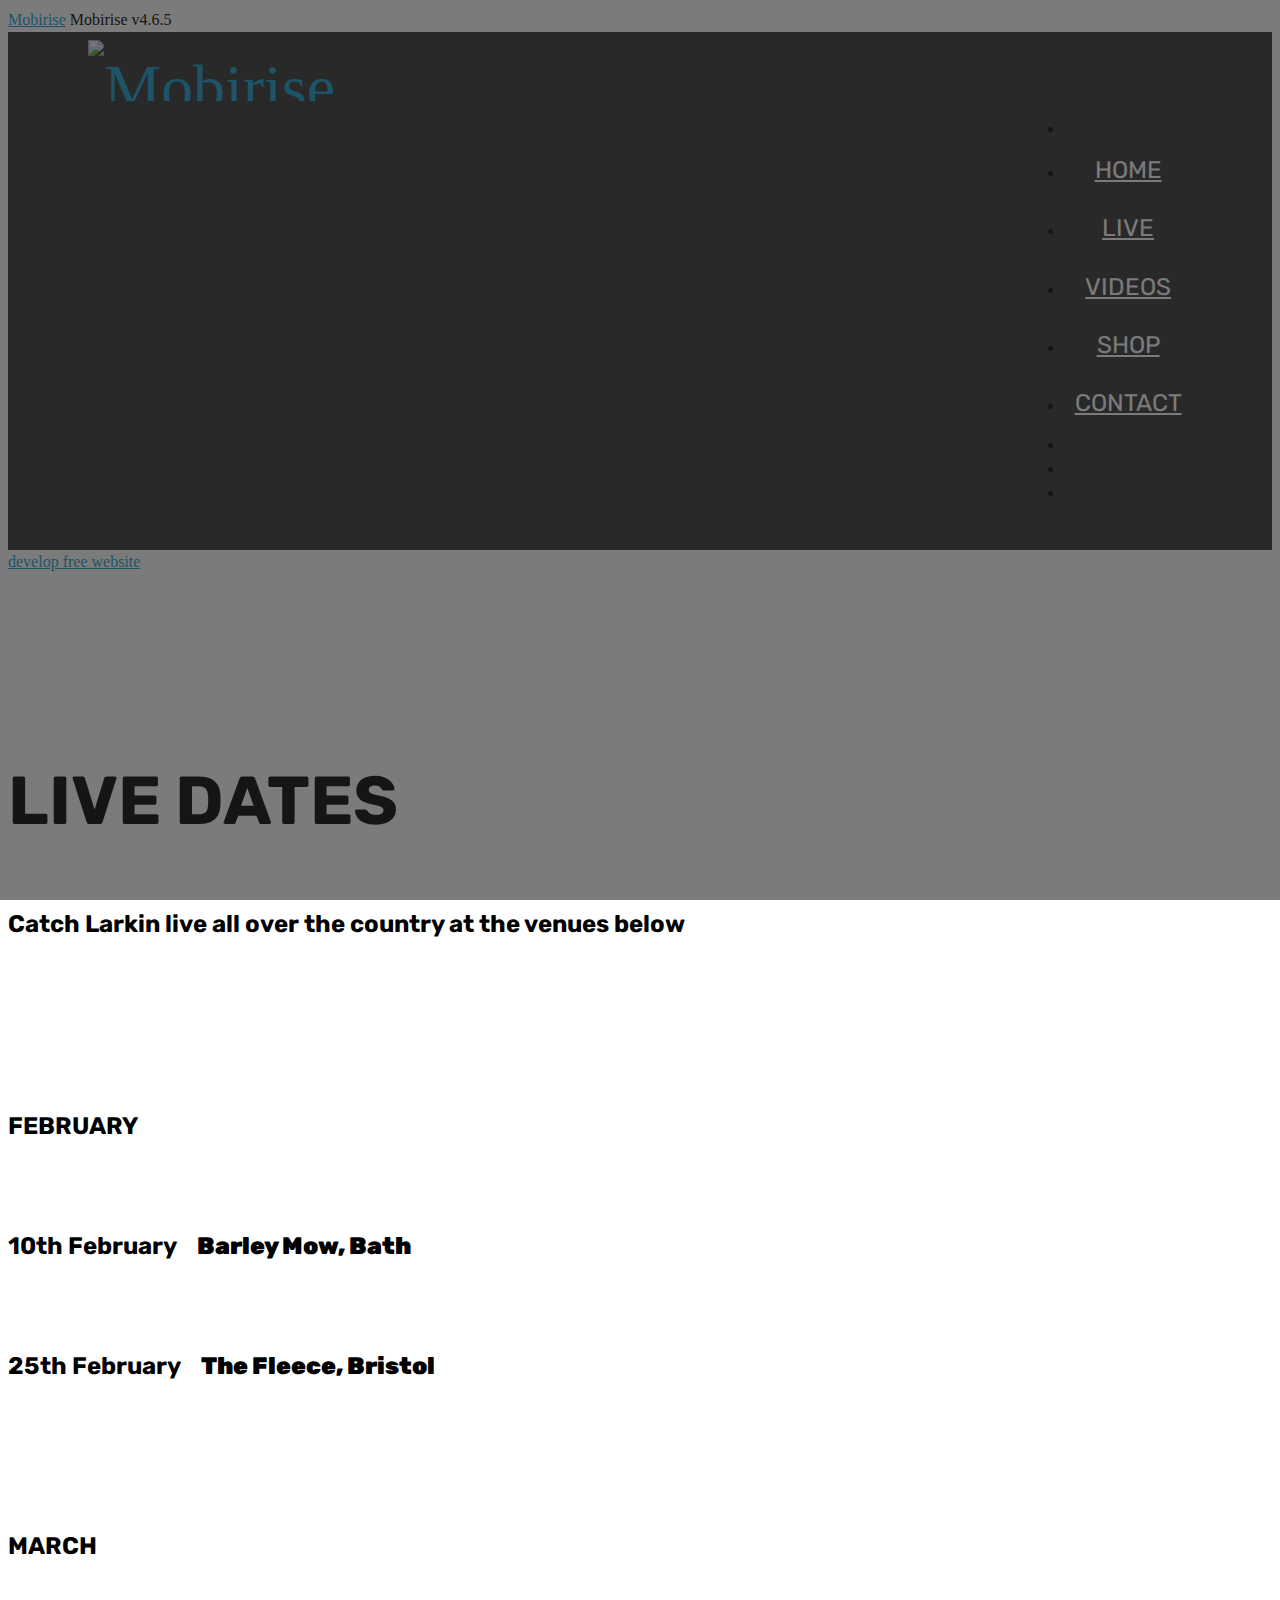
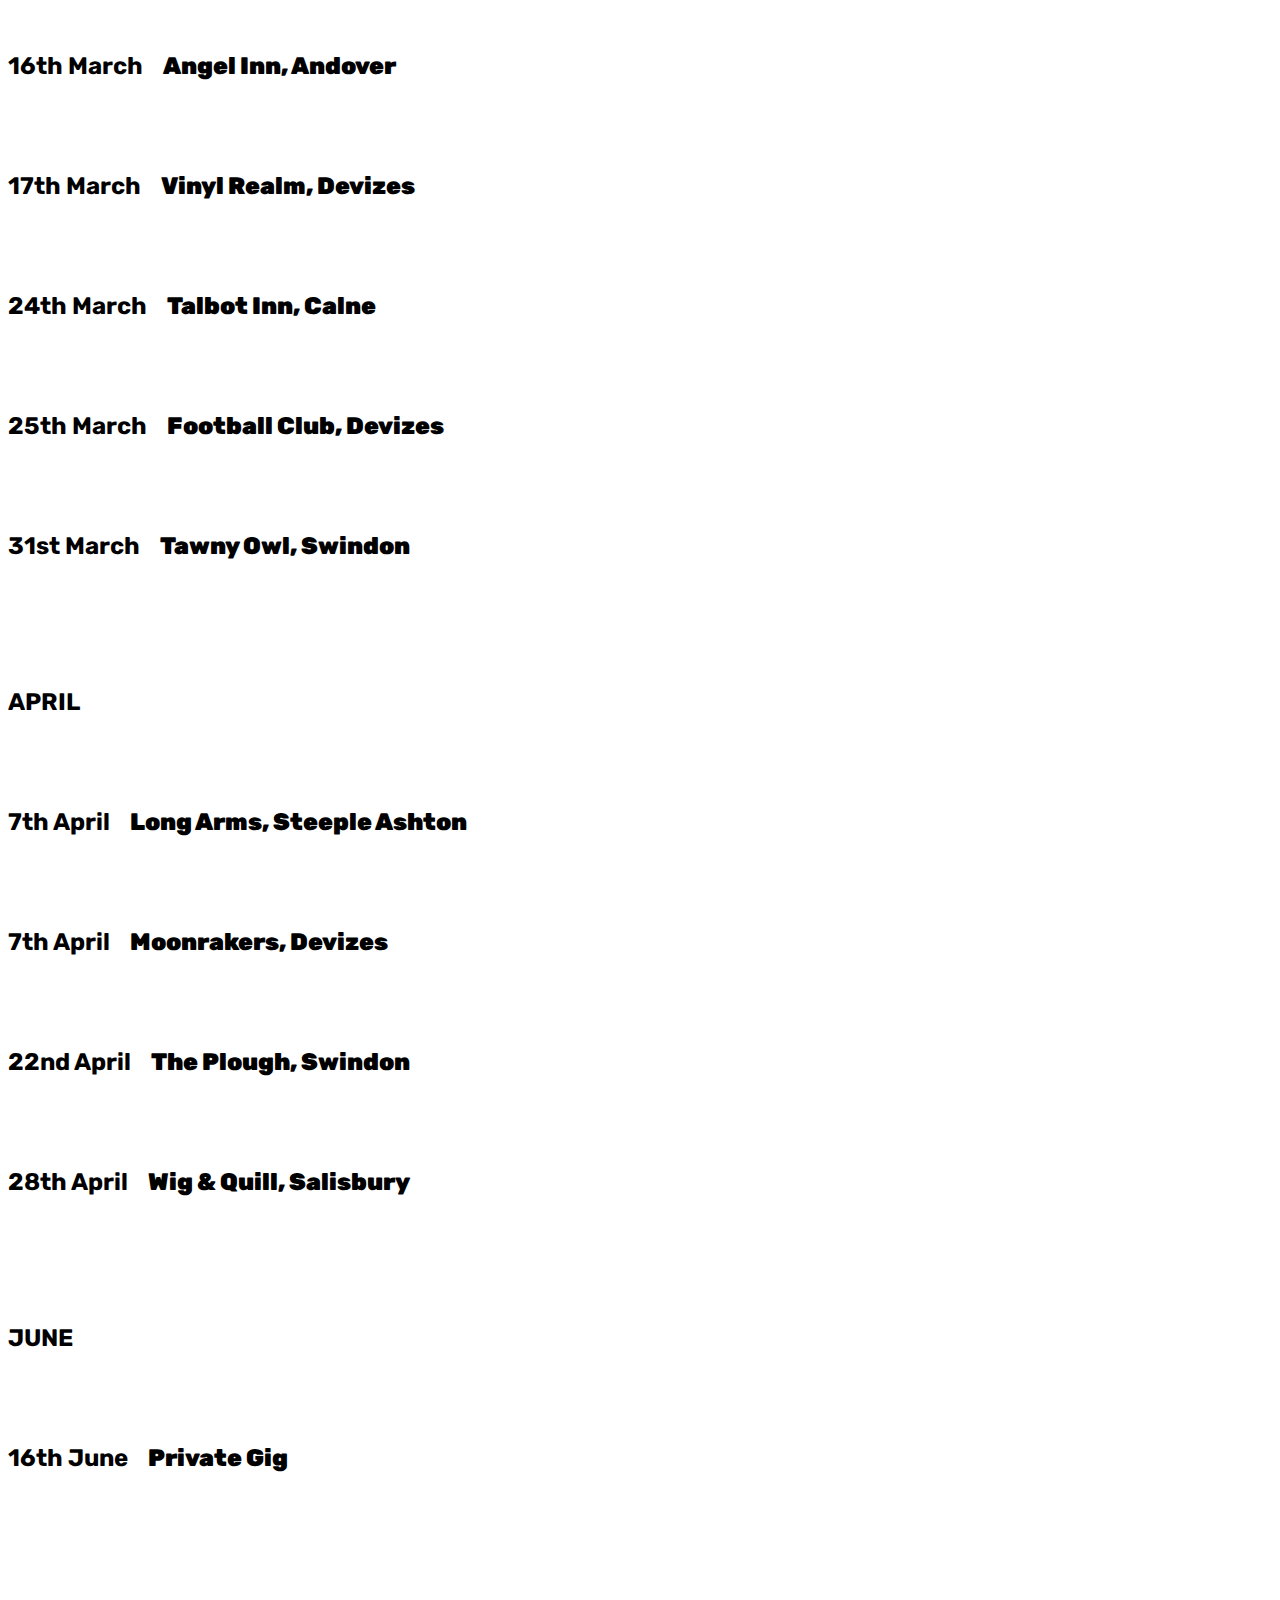
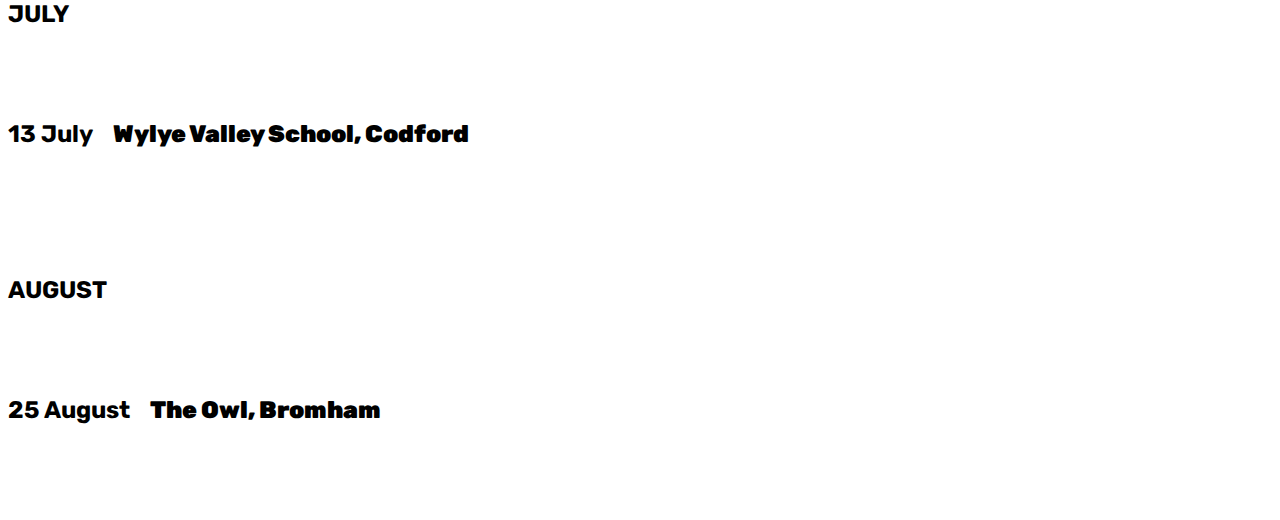
==== page1.html @ 2dc5479d "create github pages" ====
<!DOCTYPE html>
<html >
<head>
  <!-- Site made with Mobirise Website Builder v4.6.5, https://mobirise.com -->
  <meta charset="UTF-8">
  <meta http-equiv="X-UA-Compatible" content="IE=edge">
  <meta name="generator" content="Mobirise v4.6.5, mobirise.com">
  <meta name="viewport" content="width=device-width, initial-scale=1, minimum-scale=1">
  <link rel="shortcut icon" href="assets/images/larkinwhite-2-1920x1080.png" type="image/x-icon">
  <meta name="description" content="Web Builder Description">
  <title>Live</title>
  <link rel="stylesheet" href="assets/web/assets/mobirise-icons/mobirise-icons.css">
  <link rel="stylesheet" href="assets/tether/tether.min.css">
  <link rel="stylesheet" href="assets/bootstrap/css/bootstrap.min.css">
  <link rel="stylesheet" href="assets/bootstrap/css/bootstrap-grid.min.css">
  <link rel="stylesheet" href="assets/bootstrap/css/bootstrap-reboot.min.css">
  <link rel="stylesheet" href="assets/dropdown/css/style.css">
  <link rel="stylesheet" href="assets/theme/css/style.css">
  <link rel="stylesheet" href="assets/mobirise/css/mbr-additional.css" type="text/css">
  
  
  
</head>
<body>
  <section class="menu cid-qMnhgT5PbP" once="menu" id="menu1-6">

    

    <nav class="navbar navbar-expand beta-menu navbar-dropdown align-items-center navbar-fixed-top navbar-toggleable-sm">
        <button class="navbar-toggler navbar-toggler-right" type="button" data-toggle="collapse" data-target="#navbarSupportedContent" aria-controls="navbarSupportedContent" aria-expanded="false" aria-label="Toggle navigation">
            <div class="hamburger">
                <span></span>
                <span></span>
                <span></span>
                <span></span>
            </div>
        </button>
        <div class="menu-logo">
            <div class="navbar-brand">
                <span class="navbar-logo">
                    <a href="index.html">
                         <img src="assets/images/larkinwhite-2-1920x1080.png" alt="Mobirise" title="" style="height: 3.8rem;">
                    </a>
                </span>
                
            </div>
        </div>
        <div class="collapse navbar-collapse" id="navbarSupportedContent">
            <ul class="navbar-nav nav-dropdown nav-right" data-app-modern-menu="true"><li class="nav-item">
                    <a class="nav-link link text-white display-5" href="https://mobirise.com">
                        </a>
                </li><li class="nav-item"><a class="nav-link link text-white display-5" href="index.html">
                        
                        HOME</a></li><li class="nav-item"><a class="nav-link link text-white display-5" href="page1.html">
                        
                        LIVE</a></li><li class="nav-item"><a class="nav-link link text-white display-5" href="page2.html">VIDEOS</a></li><li class="nav-item"><a class="nav-link link text-white display-5" href="http://www.larkinduoshop.bigcartel.com">
                        
                        SHOP</a></li><li class="nav-item"><a class="nav-link link text-white display-5" href="mailto:larkinbanduk@gmail.com">
                        
                        CONTACT</a></li><li class="nav-item"><a class="nav-link link text-white display-5" href="https://mobirise.com">
                        </a></li>
                <li class="nav-item">
                    <a class="nav-link link text-white display-5" href="https://mobirise.com"></a>
                </li><li class="nav-item"><a class="nav-link link text-white display-5" href="https://mobirise.com"></a></li></ul>
            
        </div>
    </nav>
</section>

<section class="engine"><a href="https://mobirise.ws/k">develop free website</a></section><section class="mbr-section content5 cid-qMnvb2PoP6 mbr-parallax-background" id="content5-15">

    

    <div class="mbr-overlay" style="opacity: 0.6; background-color: rgb(35, 35, 35);">
    </div>

    <div class="container">
        <div class="media-container-row">
            <div class="title col-12 col-md-8">
                <h2 class="align-center mbr-bold mbr-white pb-3 mbr-fonts-style display-1">
                    LIVE DATES</h2>
                <h3 class="mbr-section-subtitle align-center mbr-light mbr-white pb-3 mbr-fonts-style display-5">
                    Catch Larkin live all over the country at the venues below</h3>
                
                
            </div>
        </div>
    </div>
</section>

<section class="mbr-section content4 cid-qMnpKJFVQa" id="content4-u">

    

    <div class="container">
        <div class="media-container-row">
            <div class="title col-12 col-md-8">
                <h2 class="align-center pb-3 mbr-fonts-style display-5"><p><span style="color: inherit; font-size: 1.5rem;">FEBRUARY</span><br></p><br><p>10th February&nbsp; &nbsp; <strong>Barley Mow, Bath</strong></p><br><p>25th February&nbsp; &nbsp; <strong>The Fleece, Bristol</strong></p><br><p><br></p><p>MARCH</p><br><p>16th March&nbsp; &nbsp; <strong>Angel Inn, Andover</strong></p><br><p>17th March&nbsp; &nbsp; <strong>Vinyl Realm, Devizes</strong></p><br><p>24th March&nbsp; &nbsp; <strong>Talbot Inn, Calne</strong></p><br><p>25th March&nbsp; &nbsp; <strong>Football Club, Devizes</strong></p><br><p>31st March&nbsp; &nbsp; <strong>Tawny Owl, Swindon</strong></p><br><br><p>APRIL</p><br><p>7th April&nbsp; &nbsp; <strong>Long Arms, Steeple Ashton</strong></p><br><p>7th April&nbsp; &nbsp; <strong>Moonrakers, Devizes</strong></p><br><p>22nd April&nbsp; &nbsp; <strong>The Plough, Swindon</strong></p><br><p>28th April&nbsp; &nbsp; <strong>Wig &amp; Quill, Salisbury</strong></p><br><br><p>JUNE</p><br><p>16th June&nbsp; &nbsp; <strong>Private Gig</strong></p><br><br><p>JULY</p><br><p>13 July&nbsp; &nbsp; <strong>Wylye Valley School, Codford</strong></p><br><br><p>AUGUST</p><br><p>25 August&nbsp; &nbsp; <strong>The Owl, Bromham</strong><br></p></h2>
                <h3 class="mbr-section-subtitle align-center mbr-light mbr-fonts-style display-7"></h3>
                
            </div>
        </div>
    </div>
</section>


  <script src="assets/web/assets/jquery/jquery.min.js"></script>
  <script src="assets/popper/popper.min.js"></script>
  <script src="assets/tether/tether.min.js"></script>
  <script src="assets/bootstrap/js/bootstrap.min.js"></script>
  <script src="assets/smoothscroll/smooth-scroll.js"></script>
  <script src="assets/dropdown/js/script.min.js"></script>
  <script src="assets/touchswipe/jquery.touch-swipe.min.js"></script>
  <script src="assets/parallax/jarallax.min.js"></script>
  <script src="assets/theme/js/script.js"></script>
  
  
</body>
</html>
---- assets/mobirise/css/mbr-additional.css ----
@import url(https://fonts.googleapis.com/css?family=Rubik:300,300i,400,400i,500,500i,700,700i,900,900i);





body {
  font-style: normal;
  line-height: 1.5;
}
.mbr-section-title {
  font-style: normal;
  line-height: 1.2;
}
.mbr-section-subtitle {
  line-height: 1.3;
}
.mbr-text {
  font-style: normal;
  line-height: 1.6;
}
.display-1 {
  font-family: 'Rubik', sans-serif;
  font-size: 4.25rem;
}
.display-1 > .mbr-iconfont {
  font-size: 6.8rem;
}
.display-2 {
  font-family: 'Rubik', sans-serif;
  font-size: 3rem;
}
.display-2 > .mbr-iconfont {
  font-size: 4.8rem;
}
.display-4 {
  font-family: 'Rubik', sans-serif;
  font-size: 1rem;
}
.display-4 > .mbr-iconfont {
  font-size: 1.6rem;
}
.display-5 {
  font-family: 'Rubik', sans-serif;
  font-size: 1.5rem;
}
.display-5 > .mbr-iconfont {
  font-size: 2.4rem;
}
.display-7 {
  font-family: 'Rubik', sans-serif;
  font-size: 1rem;
}
.display-7 > .mbr-iconfont {
  font-size: 1.6rem;
}
/* ---- Fluid typography for mobile devices ---- */
/* 1.4 - font scale ratio ( bootstrap == 1.42857 ) */
/* 100vw - current viewport width */
/* (48 - 20)  48 == 48rem == 768px, 20 == 20rem == 320px(minimal supported viewport) */
/* 0.65 - min scale variable, may vary */
@media (max-width: 768px) {
  .display-1 {
    font-size: 3.4rem;
    font-size: calc( 2.1374999999999997rem + (4.25 - 2.1374999999999997) * ((100vw - 20rem) / (48 - 20)));
    line-height: calc( 1.4 * (2.1374999999999997rem + (4.25 - 2.1374999999999997) * ((100vw - 20rem) / (48 - 20))));
  }
  .display-2 {
    font-size: 2.4rem;
    font-size: calc( 1.7rem + (3 - 1.7) * ((100vw - 20rem) / (48 - 20)));
    line-height: calc( 1.4 * (1.7rem + (3 - 1.7) * ((100vw - 20rem) / (48 - 20))));
  }
  .display-4 {
    font-size: 0.8rem;
    font-size: calc( 1rem + (1 - 1) * ((100vw - 20rem) / (48 - 20)));
    line-height: calc( 1.4 * (1rem + (1 - 1) * ((100vw - 20rem) / (48 - 20))));
  }
  .display-5 {
    font-size: 1.2rem;
    font-size: calc( 1.175rem + (1.5 - 1.175) * ((100vw - 20rem) / (48 - 20)));
    line-height: calc( 1.4 * (1.175rem + (1.5 - 1.175) * ((100vw - 20rem) / (48 - 20))));
  }
}
/* Buttons */
.btn {
  font-weight: 500;
  border-width: 2px;
  font-style: normal;
  letter-spacing: 1px;
  margin: .4rem .8rem;
  white-space: normal;
  -webkit-transition: all 0.3s ease-in-out;
  -moz-transition: all 0.3s ease-in-out;
  transition: all 0.3s ease-in-out;
  padding: 1rem 3rem;
  border-radius: 3px;
  display: inline-flex;
  align-items: center;
  justify-content: center;
  word-break: break-word;
}
.btn-sm {
  font-weight: 500;
  letter-spacing: 1px;
  -webkit-transition: all 0.3s ease-in-out;
  -moz-transition: all 0.3s ease-in-out;
  transition: all 0.3s ease-in-out;
  padding: 0.6rem 1.5rem;
  border-radius: 3px;
}
.btn-md {
  font-weight: 500;
  letter-spacing: 1px;
  margin: .4rem .8rem !important;
  -webkit-transition: all 0.3s ease-in-out;
  -moz-transition: all 0.3s ease-in-out;
  transition: all 0.3s ease-in-out;
  padding: 1rem 3rem;
  border-radius: 3px;
}
.btn-lg {
  font-weight: 500;
  letter-spacing: 1px;
  margin: .4rem .8rem !important;
  -webkit-transition: all 0.3s ease-in-out;
  -moz-transition: all 0.3s ease-in-out;
  transition: all 0.3s ease-in-out;
  padding: 1.2rem 3.2rem;
  border-radius: 3px;
}
.bg-primary {
  background-color: #149dcc !important;
}
.bg-success {
  background-color: #f7ed4a !important;
}
.bg-info {
  background-color: #82786e !important;
}
.bg-warning {
  background-color: #879a9f !important;
}
.bg-danger {
  background-color: #b1a374 !important;
}
.btn-primary,
.btn-primary:active {
  background-color: #149dcc !important;
  border-color: #149dcc !important;
  color: #ffffff !important;
}
.btn-primary:hover,
.btn-primary:focus,
.btn-primary.focus,
.btn-primary.active {
  color: #ffffff !important;
  background-color: #0d6786 !important;
  border-color: #0d6786 !important;
}
.btn-primary.disabled,
.btn-primary:disabled {
  color: #ffffff !important;
  background-color: #0d6786 !important;
  border-color: #0d6786 !important;
}
.btn-secondary,
.btn-secondary:active {
  background-color: #ff3366 !important;
  border-color: #ff3366 !important;
  color: #ffffff !important;
}
.btn-secondary:hover,
.btn-secondary:focus,
.btn-secondary.focus,
.btn-secondary.active {
  color: #ffffff !important;
  background-color: #e50039 !important;
  border-color: #e50039 !important;
}
.btn-secondary.disabled,
.btn-secondary:disabled {
  color: #ffffff !important;
  background-color: #e50039 !important;
  border-color: #e50039 !important;
}
.btn-info,
.btn-info:active {
  background-color: #82786e !important;
  border-color: #82786e !important;
  color: #ffffff !important;
}
.btn-info:hover,
.btn-info:focus,
.btn-info.focus,
.btn-info.active {
  color: #ffffff !important;
  background-color: #59524b !important;
  border-color: #59524b !important;
}
.btn-info.disabled,
.btn-info:disabled {
  color: #ffffff !important;
  background-color: #59524b !important;
  border-color: #59524b !important;
}
.btn-success,
.btn-success:active {
  background-color: #f7ed4a !important;
  border-color: #f7ed4a !important;
  color: #3f3c03 !important;
}
.btn-success:hover,
.btn-success:focus,
.btn-success.focus,
.btn-success.active {
  color: #3f3c03 !important;
  background-color: #eadd0a !important;
  border-color: #eadd0a !important;
}
.btn-success.disabled,
.btn-success:disabled {
  color: #3f3c03 !important;
  background-color: #eadd0a !important;
  border-color: #eadd0a !important;
}
.btn-warning,
.btn-warning:active {
  background-color: #879a9f !important;
  border-color: #879a9f !important;
  color: #ffffff !important;
}
.btn-warning:hover,
.btn-warning:focus,
.btn-warning.focus,
.btn-warning.active {
  color: #ffffff !important;
  background-color: #617479 !important;
  border-color: #617479 !important;
}
.btn-warning.disabled,
.btn-warning:disabled {
  color: #ffffff !important;
  background-color: #617479 !important;
  border-color: #617479 !important;
}
.btn-danger,
.btn-danger:active {
  background-color: #b1a374 !important;
  border-color: #b1a374 !important;
  color: #ffffff !important;
}
.btn-danger:hover,
.btn-danger:focus,
.btn-danger.focus,
.btn-danger.active {
  color: #ffffff !important;
  background-color: #8b7d4e !important;
  border-color: #8b7d4e !important;
}
.btn-danger.disabled,
.btn-danger:disabled {
  color: #ffffff !important;
  background-color: #8b7d4e !important;
  border-color: #8b7d4e !important;
}
.btn-white {
  color: #333333 !important;
}
.btn-white,
.btn-white:active {
  background-color: #ffffff !important;
  border-color: #ffffff !important;
  color: #808080 !important;
}
.btn-white:hover,
.btn-white:focus,
.btn-white.focus,
.btn-white.active {
  color: #808080 !important;
  background-color: #d9d9d9 !important;
  border-color: #d9d9d9 !important;
}
.btn-white.disabled,
.btn-white:disabled {
  color: #808080 !important;
  background-color: #d9d9d9 !important;
  border-color: #d9d9d9 !important;
}
.btn-black,
.btn-black:active {
  background-color: #333333 !important;
  border-color: #333333 !important;
  color: #ffffff !important;
}
.btn-black:hover,
.btn-black:focus,
.btn-black.focus,
.btn-black.active {
  color: #ffffff !important;
  background-color: #0d0d0d !important;
  border-color: #0d0d0d !important;
}
.btn-black.disabled,
.btn-black:disabled {
  color: #ffffff !important;
  background-color: #0d0d0d !important;
  border-color: #0d0d0d !important;
}
.btn-primary-outline,
.btn-primary-outline:active {
  background: none;
  border-color: #0b566f;
  color: #0b566f;
}
.btn-primary-outline:hover,
.btn-primary-outline:focus,
.btn-primary-outline.focus,
.btn-primary-outline.active {
  color: #ffffff;
  background-color: #149dcc;
  border-color: #149dcc;
}
.btn-primary-outline.disabled,
.btn-primary-outline:disabled {
  color: #ffffff !important;
  background-color: #149dcc !important;
  border-color: #149dcc !important;
}
.btn-secondary-outline,
.btn-secondary-outline:active {
  background: none;
  border-color: #cc0033;
  color: #cc0033;
}
.btn-secondary-outline:hover,
.btn-secondary-outline:focus,
.btn-secondary-outline.focus,
.btn-secondary-outline.active {
  color: #ffffff;
  background-color: #ff3366;
  border-color: #ff3366;
}
.btn-secondary-outline.disabled,
.btn-secondary-outline:disabled {
  color: #ffffff !important;
  background-color: #ff3366 !important;
  border-color: #ff3366 !important;
}
.btn-info-outline,
.btn-info-outline:active {
  background: none;
  border-color: #4b453f;
  color: #4b453f;
}
.btn-info-outline:hover,
.btn-info-outline:focus,
.btn-info-outline.focus,
.btn-info-outline.active {
  color: #ffffff;
  background-color: #82786e;
  border-color: #82786e;
}
.btn-info-outline.disabled,
.btn-info-outline:disabled {
  color: #ffffff !important;
  background-color: #82786e !important;
  border-color: #82786e !important;
}
.btn-success-outline,
.btn-success-outline:active {
  background: none;
  border-color: #d2c609;
  color: #d2c609;
}
.btn-success-outline:hover,
.btn-success-outline:focus,
.btn-success-outline.focus,
.btn-success-outline.active {
  color: #3f3c03;
  background-color: #f7ed4a;
  border-color: #f7ed4a;
}
.btn-success-outline.disabled,
.btn-success-outline:disabled {
  color: #3f3c03 !important;
  background-color: #f7ed4a !important;
  border-color: #f7ed4a !important;
}
.btn-warning-outline,
.btn-warning-outline:active {
  background: none;
  border-color: #55666b;
  color: #55666b;
}
.btn-warning-outline:hover,
.btn-warning-outline:focus,
.btn-warning-outline.focus,
.btn-warning-outline.active {
  color: #ffffff;
  background-color: #879a9f;
  border-color: #879a9f;
}
.btn-warning-outline.disabled,
.btn-warning-outline:disabled {
  color: #ffffff !important;
  background-color: #879a9f !important;
  border-color: #879a9f !important;
}
.btn-danger-outline,
.btn-danger-outline:active {
  background: none;
  border-color: #7a6e45;
  color: #7a6e45;
}
.btn-danger-outline:hover,
.btn-danger-outline:focus,
.btn-danger-outline.focus,
.btn-danger-outline.active {
  color: #ffffff;
  background-color: #b1a374;
  border-color: #b1a374;
}
.btn-danger-outline.disabled,
.btn-danger-outline:disabled {
  color: #ffffff !important;
  background-color: #b1a374 !important;
  border-color: #b1a374 !important;
}
.btn-black-outline,
.btn-black-outline:active {
  background: none;
  border-color: #000000;
  color: #000000;
}
.btn-black-outline:hover,
.btn-black-outline:focus,
.btn-black-outline.focus,
.btn-black-outline.active {
  color: #ffffff;
  background-color: #333333;
  border-color: #333333;
}
.btn-black-outline.disabled,
.btn-black-outline:disabled {
  color: #ffffff !important;
  background-color: #333333 !important;
  border-color: #333333 !important;
}
.btn-white-outline,
.btn-white-outline:active,
.btn-white-outline.active {
  background: none;
  border-color: #ffffff;
  color: #ffffff;
}
.btn-white-outline:hover,
.btn-white-outline:focus,
.btn-white-outline.focus {
  color: #333333;
  background-color: #ffffff;
  border-color: #ffffff;
}
.text-primary {
  color: #149dcc !important;
}
.text-secondary {
  color: #ff3366 !important;
}
.text-success {
  color: #f7ed4a !important;
}
.text-info {
  color: #82786e !important;
}
.text-warning {
  color: #879a9f !important;
}
.text-danger {
  color: #b1a374 !important;
}
.text-white {
  color: #ffffff !important;
}
.text-black {
  color: #000000 !important;
}
a.text-primary:hover,
a.text-primary:focus {
  color: #0b566f !important;
}
a.text-secondary:hover,
a.text-secondary:focus {
  color: #cc0033 !important;
}
a.text-success:hover,
a.text-success:focus {
  color: #d2c609 !important;
}
a.text-info:hover,
a.text-info:focus {
  color: #4b453f !important;
}
a.text-warning:hover,
a.text-warning:focus {
  color: #55666b !important;
}
a.text-danger:hover,
a.text-danger:focus {
  color: #7a6e45 !important;
}
a.text-white:hover,
a.text-white:focus {
  color: #b3b3b3 !important;
}
a.text-black:hover,
a.text-black:focus {
  color: #4d4d4d !important;
}
.alert-success {
  background-color: #70c770;
}
.alert-info {
  background-color: #82786e;
}
.alert-warning {
  background-color: #879a9f;
}
.alert-danger {
  background-color: #b1a374;
}
.mbr-section-btn a.btn:not(.btn-form) {
  border-radius: 100px;
}
.mbr-section-btn a.btn:not(.btn-form):hover,
.mbr-section-btn a.btn:not(.btn-form):focus {
  box-shadow: none !important;
}
.mbr-section-btn a.btn:not(.btn-form):hover,
.mbr-section-btn a.btn:not(.btn-form):focus {
  box-shadow: 0 10px 40px 0 rgba(0, 0, 0, 0.2) !important;
  -webkit-box-shadow: 0 10px 40px 0 rgba(0, 0, 0, 0.2) !important;
}
.mbr-gallery-filter li a {
  border-radius: 100px !important;
}
.mbr-gallery-filter li.active .btn {
  background-color: #149dcc;
  border-color: #149dcc;
  color: #ffffff;
}
.mbr-gallery-filter li.active .btn:focus {
  box-shadow: none;
}
.nav-tabs .nav-link {
  border-radius: 100px !important;
}
.btn-form {
  border-radius: 0;
}
.btn-form:hover {
  cursor: pointer;
}
a,
a:hover {
  color: #149dcc;
}
.mbr-plan-header.bg-primary .mbr-plan-subtitle,
.mbr-plan-header.bg-primary .mbr-plan-price-desc {
  color: #b4e6f8;
}
.mbr-plan-header.bg-success .mbr-plan-subtitle,
.mbr-plan-header.bg-success .mbr-plan-price-desc {
  color: #ffffff;
}
.mbr-plan-header.bg-info .mbr-plan-subtitle,
.mbr-plan-header.bg-info .mbr-plan-price-desc {
  color: #beb8b2;
}
.mbr-plan-header.bg-warning .mbr-plan-subtitle,
.mbr-plan-header.bg-warning .mbr-plan-price-desc {
  color: #ced6d8;
}
.mbr-plan-header.bg-danger .mbr-plan-subtitle,
.mbr-plan-header.bg-danger .mbr-plan-price-desc {
  color: #dfd9c6;
}
/* Scroll to top button*/
.scrollToTop_wraper {
  opacity: 0 !important;
}
#scrollToTop a i:before {
  content: '';
  position: absolute;
  height: 40%;
  top: 25%;
  background: #fff;
  width: 2px;
  left: calc(50% - 1px);
}
#scrollToTop a i:after {
  content: '';
  position: absolute;
  display: block;
  border-top: 2px solid #fff;
  border-right: 2px solid #fff;
  width: 40%;
  height: 40%;
  left: 30%;
  bottom: 30%;
  transform: rotate(135deg);
}
/* Others*/
.note-check a[data-value=Rubik] {
  font-style: normal;
}
.mbr-arrow a {
  color: #ffffff;
}
@media (max-width: 767px) {
  .mbr-arrow {
    display: none;
  }
}
.form-control-label {
  position: relative;
  cursor: pointer;
  margin-bottom: .357em;
  padding: 0;
}
.alert {
  color: #ffffff;
  border-radius: 0;
  border: 0;
  font-size: .875rem;
  line-height: 1.5;
  margin-bottom: 1.875rem;
  padding: 1.25rem;
  position: relative;
}
.alert.alert-form::after {
  background-color: inherit;
  bottom: -7px;
  content: "";
  display: block;
  height: 14px;
  left: 50%;
  margin-left: -7px;
  position: absolute;
  transform: rotate(45deg);
  width: 14px;
}
.form-control {
  background-color: #f5f5f5;
  box-shadow: none;
  color: #565656;
  font-family: 'Rubik', sans-serif;
  font-size: 1rem;
  line-height: 1.43;
  min-height: 3.5em;
  padding: 1.07em .5em;
}
.form-control > .mbr-iconfont {
  font-size: 1.6rem;
}
.form-control,
.form-control:focus {
  border: 1px solid #e8e8e8;
}
.form-active .form-control:invalid {
  border-color: red;
}
.mbr-overlay {
  background-color: #000;
  bottom: 0;
  left: 0;
  opacity: .5;
  position: absolute;
  right: 0;
  top: 0;
  z-index: 0;
}
blockquote {
  font-style: italic;
  padding: 10px 0 10px 20px;
  font-size: 1.09rem;
  position: relative;
  border-color: #149dcc;
  border-width: 3px;
}
ul,
ol,
pre,
blockquote {
  margin-bottom: 2.3125rem;
}
pre {
  background: #f4f4f4;
  padding: 10px 24px;
  white-space: pre-wrap;
}
.inactive {
  -webkit-user-select: none;
  -moz-user-select: none;
  -ms-user-select: none;
  user-select: none;
  pointer-events: none;
  -webkit-user-drag: none;
  user-drag: none;
}
.mbr-section__comments .row {
  justify-content: center;
}
/* Forms */
.mbr-form .btn {
  margin: .4rem 0;
}
.mbr-form .input-group-btn a.btn {
  border-radius: 100px !important;
}
.mbr-form .input-group-btn a.btn:hover {
  box-shadow: 0 10px 40px 0 rgba(0, 0, 0, 0.2);
}
.mbr-form .input-group-btn button[type="submit"] {
  border-radius: 100px !important;
  padding: 1rem 3rem;
}
.mbr-form .input-group-btn button[type="submit"]:hover {
  box-shadow: 0 10px 40px 0 rgba(0, 0, 0, 0.2);
}
.form2 .form-control {
  border-top-left-radius: 100px;
  border-bottom-left-radius: 100px;
}
.form2 .input-group-btn a.btn {
  border-top-left-radius: 0 !important;
  border-bottom-left-radius: 0 !important;
}
.form2 .input-group-btn button[type="submit"] {
  border-top-left-radius: 0 !important;
  border-bottom-left-radius: 0 !important;
}
.form3 input[type="email"] {
  border-radius: 100px !important;
}
@media (max-width: 349px) {
  .form2 input[type="email"] {
    border-radius: 100px !important;
  }
  .form2 .input-group-btn a.btn {
    border-radius: 100px !important;
  }
  .form2 .input-group-btn button[type="submit"] {
    border-radius: 100px !important;
  }
}
@media (max-width: 767px) {
  .btn {
    font-size: .75rem !important;
  }
  .btn .mbr-iconfont {
    font-size: 1rem !important;
  }
}
/* Social block */
.btn-social {
  font-size: 20px;
  border-radius: 50%;
  padding: 0;
  width: 44px;
  height: 44px;
  line-height: 44px;
  text-align: center;
  position: relative;
  border: 2px solid #c0a375;
  border-color: #149dcc;
  color: #232323;
  cursor: pointer;
}
.btn-social i {
  top: 0;
  line-height: 44px;
  width: 44px;
}
.btn-social:hover {
  color: #fff;
  background: #149dcc;
}
.btn-social + .btn {
  margin-left: .1rem;
}
/* Footer */
.mbr-footer-content li::before,
.mbr-footer .mbr-contacts li::before {
  background: #149dcc;
}
.mbr-footer-content li a:hover,
.mbr-footer .mbr-contacts li a:hover {
  color: #149dcc;
}
.footer3 input[type="email"],
.footer4 input[type="email"] {
  border-radius: 100px !important;
}
.footer3 .input-group-btn a.btn,
.footer4 .input-group-btn a.btn {
  border-radius: 100px !important;
}
.footer3 .input-group-btn button[type="submit"],
.footer4 .input-group-btn button[type="submit"] {
  border-radius: 100px !important;
}
/* Headers*/
.header13 .form-inline input[type="email"],
.header14 .form-inline input[type="email"] {
  border-radius: 100px;
}
.header13 .form-inline input[type="text"],
.header14 .form-inline input[type="text"] {
  border-radius: 100px;
}
.header13 .form-inline input[type="tel"],
.header14 .form-inline input[type="tel"] {
  border-radius: 100px;
}
.header13 .form-inline a.btn,
.header14 .form-inline a.btn {
  border-radius: 100px;
}
.header13 .form-inline button,
.header14 .form-inline button {
  border-radius: 100px !important;
}
.offset-1 {
  margin-left: 8.33333%;
}
.offset-2 {
  margin-left: 16.66667%;
}
.offset-3 {
  margin-left: 25%;
}
.offset-4 {
  margin-left: 33.33333%;
}
.offset-5 {
  margin-left: 41.66667%;
}
.offset-6 {
  margin-left: 50%;
}
.offset-7 {
  margin-left: 58.33333%;
}
.offset-8 {
  margin-left: 66.66667%;
}
.offset-9 {
  margin-left: 75%;
}
.offset-10 {
  margin-left: 83.33333%;
}
.offset-11 {
  margin-left: 91.66667%;
}
@media (min-width: 576px) {
  .offset-sm-0 {
    margin-left: 0%;
  }
  .offset-sm-1 {
    margin-left: 8.33333%;
  }
  .offset-sm-2 {
    margin-left: 16.66667%;
  }
  .offset-sm-3 {
    margin-left: 25%;
  }
  .offset-sm-4 {
    margin-left: 33.33333%;
  }
  .offset-sm-5 {
    margin-left: 41.66667%;
  }
  .offset-sm-6 {
    margin-left: 50%;
  }
  .offset-sm-7 {
    margin-left: 58.33333%;
  }
  .offset-sm-8 {
    margin-left: 66.66667%;
  }
  .offset-sm-9 {
    margin-left: 75%;
  }
  .offset-sm-10 {
    margin-left: 83.33333%;
  }
  .offset-sm-11 {
    margin-left: 91.66667%;
  }
}
@media (min-width: 768px) {
  .offset-md-0 {
    margin-left: 0%;
  }
  .offset-md-1 {
    margin-left: 8.33333%;
  }
  .offset-md-2 {
    margin-left: 16.66667%;
  }
  .offset-md-3 {
    margin-left: 25%;
  }
  .offset-md-4 {
    margin-left: 33.33333%;
  }
  .offset-md-5 {
    margin-left: 41.66667%;
  }
  .offset-md-6 {
    margin-left: 50%;
  }
  .offset-md-7 {
    margin-left: 58.33333%;
  }
  .offset-md-8 {
    margin-left: 66.66667%;
  }
  .offset-md-9 {
    margin-left: 75%;
  }
  .offset-md-10 {
    margin-left: 83.33333%;
  }
  .offset-md-11 {
    margin-left: 91.66667%;
  }
}
@media (min-width: 992px) {
  .offset-lg-0 {
    margin-left: 0%;
  }
  .offset-lg-1 {
    margin-left: 8.33333%;
  }
  .offset-lg-2 {
    margin-left: 16.66667%;
  }
  .offset-lg-3 {
    margin-left: 25%;
  }
  .offset-lg-4 {
    margin-left: 33.33333%;
  }
  .offset-lg-5 {
    margin-left: 41.66667%;
  }
  .offset-lg-6 {
    margin-left: 50%;
  }
  .offset-lg-7 {
    margin-left: 58.33333%;
  }
  .offset-lg-8 {
    margin-left: 66.66667%;
  }
  .offset-lg-9 {
    margin-left: 75%;
  }
  .offset-lg-10 {
    margin-left: 83.33333%;
  }
  .offset-lg-11 {
    margin-left: 91.66667%;
  }
}
@media (min-width: 1200px) {
  .offset-xl-0 {
    margin-left: 0%;
  }
  .offset-xl-1 {
    margin-left: 8.33333%;
  }
  .offset-xl-2 {
    margin-left: 16.66667%;
  }
  .offset-xl-3 {
    margin-left: 25%;
  }
  .offset-xl-4 {
    margin-left: 33.33333%;
  }
  .offset-xl-5 {
    margin-left: 41.66667%;
  }
  .offset-xl-6 {
    margin-left: 50%;
  }
  .offset-xl-7 {
    margin-left: 58.33333%;
  }
  .offset-xl-8 {
    margin-left: 66.66667%;
  }
  .offset-xl-9 {
    margin-left: 75%;
  }
  .offset-xl-10 {
    margin-left: 83.33333%;
  }
  .offset-xl-11 {
    margin-left: 91.66667%;
  }
}
.navbar-toggler {
  -webkit-align-self: flex-start;
  -ms-flex-item-align: start;
  align-self: flex-start;
  padding: 0.25rem 0.75rem;
  font-size: 1.25rem;
  line-height: 1;
  background: transparent;
  border: 1px solid transparent;
  -webkit-border-radius: 0.25rem;
  border-radius: 0.25rem;
}
.navbar-toggler:focus,
.navbar-toggler:hover {
  text-decoration: none;
}
.navbar-toggler-icon {
  display: inline-block;
  width: 1.5em;
  height: 1.5em;
  vertical-align: middle;
  content: "";
  background: no-repeat center center;
  -webkit-background-size: 100% 100%;
  -o-background-size: 100% 100%;
  background-size: 100% 100%;
}
.navbar-toggler-left {
  position: absolute;
  left: 1rem;
}
.navbar-toggler-right {
  position: absolute;
  right: 1rem;
}
@media (max-width: 575px) {
  .navbar-toggleable .navbar-nav .dropdown-menu {
    position: static;
    float: none;
  }
  .navbar-toggleable > .container {
    padding-right: 0;
    padding-left: 0;
  }
}
@media (min-width: 576px) {
  .navbar-toggleable {
    -webkit-box-orient: horizontal;
    -webkit-box-direction: normal;
    -webkit-flex-direction: row;
    -ms-flex-direction: row;
    flex-direction: row;
    -webkit-flex-wrap: nowrap;
    -ms-flex-wrap: nowrap;
    flex-wrap: nowrap;
    -webkit-box-align: center;
    -webkit-align-items: center;
    -ms-flex-align: center;
    align-items: center;
  }
  .navbar-toggleable .navbar-nav {
    -webkit-box-orient: horizontal;
    -webkit-box-direction: normal;
    -webkit-flex-direction: row;
    -ms-flex-direction: row;
    flex-direction: row;
  }
  .navbar-toggleable .navbar-nav .nav-link {
    padding-right: .5rem;
    padding-left: .5rem;
  }
  .navbar-toggleable > .container {
    display: -webkit-box;
    display: -webkit-flex;
    display: -ms-flexbox;
    display: flex;
    -webkit-flex-wrap: nowrap;
    -ms-flex-wrap: nowrap;
    flex-wrap: nowrap;
    -webkit-box-align: center;
    -webkit-align-items: center;
    -ms-flex-align: center;
    align-items: center;
  }
  .navbar-toggleable .navbar-collapse {
    display: -webkit-box !important;
    display: -webkit-flex !important;
    display: -ms-flexbox !important;
    display: flex !important;
    width: 100%;
  }
  .navbar-toggleable .navbar-toggler {
    display: none;
  }
}
@media (max-width: 767px) {
  .navbar-toggleable-sm .navbar-nav .dropdown-menu {
    position: static;
    float: none;
  }
  .navbar-toggleable-sm > .container {
    padding-right: 0;
    padding-left: 0;
  }
}
@media (min-width: 768px) {
  .navbar-toggleable-sm {
    -webkit-box-orient: horizontal;
    -webkit-box-direction: normal;
    -webkit-flex-direction: row;
    -ms-flex-direction: row;
    flex-direction: row;
    -webkit-flex-wrap: nowrap;
    -ms-flex-wrap: nowrap;
    flex-wrap: nowrap;
    -webkit-box-align: center;
    -webkit-align-items: center;
    -ms-flex-align: center;
    align-items: center;
  }
  .navbar-toggleable-sm .navbar-nav {
    -webkit-box-orient: horizontal;
    -webkit-box-direction: normal;
    -webkit-flex-direction: row;
    -ms-flex-direction: row;
    flex-direction: row;
  }
  .navbar-toggleable-sm .navbar-nav .nav-link {
    padding-right: .5rem;
    padding-left: .5rem;
  }
  .navbar-toggleable-sm > .container {
    display: -webkit-box;
    display: -webkit-flex;
    display: -ms-flexbox;
    display: flex;
    -webkit-flex-wrap: nowrap;
    -ms-flex-wrap: nowrap;
    flex-wrap: nowrap;
    -webkit-box-align: center;
    -webkit-align-items: center;
    -ms-flex-align: center;
    align-items: center;
  }
  .navbar-toggleable-sm .navbar-collapse {
    display: -webkit-box !important;
    display: -webkit-flex !important;
    display: -ms-flexbox !important;
    display: flex !important;
    width: 100%;
  }
  .navbar-toggleable-sm .navbar-toggler {
    display: none;
  }
}
@media (max-width: 991px) {
  .navbar-toggleable-md .navbar-nav .dropdown-menu {
    position: static;
    float: none;
  }
  .navbar-toggleable-md > .container {
    padding-right: 0;
    padding-left: 0;
  }
}
@media (min-width: 992px) {
  .navbar-toggleable-md {
    -webkit-box-orient: horizontal;
    -webkit-box-direction: normal;
    -webkit-flex-direction: row;
    -ms-flex-direction: row;
    flex-direction: row;
    -webkit-flex-wrap: nowrap;
    -ms-flex-wrap: nowrap;
    flex-wrap: nowrap;
    -webkit-box-align: center;
    -webkit-align-items: center;
    -ms-flex-align: center;
    align-items: center;
  }
  .navbar-toggleable-md .navbar-nav {
    -webkit-box-orient: horizontal;
    -webkit-box-direction: normal;
    -webkit-flex-direction: row;
    -ms-flex-direction: row;
    flex-direction: row;
  }
  .navbar-toggleable-md .navbar-nav .nav-link {
    padding-right: .5rem;
    padding-left: .5rem;
  }
  .navbar-toggleable-md > .container {
    display: -webkit-box;
    display: -webkit-flex;
    display: -ms-flexbox;
    display: flex;
    -webkit-flex-wrap: nowrap;
    -ms-flex-wrap: nowrap;
    flex-wrap: nowrap;
    -webkit-box-align: center;
    -webkit-align-items: center;
    -ms-flex-align: center;
    align-items: center;
  }
  .navbar-toggleable-md .navbar-collapse {
    display: -webkit-box !important;
    display: -webkit-flex !important;
    display: -ms-flexbox !important;
    display: flex !important;
    width: 100%;
  }
  .navbar-toggleable-md .navbar-toggler {
    display: none;
  }
}
@media (max-width: 1199px) {
  .navbar-toggleable-lg .navbar-nav .dropdown-menu {
    position: static;
    float: none;
  }
  .navbar-toggleable-lg > .container {
    padding-right: 0;
    padding-left: 0;
  }
}
@media (min-width: 1200px) {
  .navbar-toggleable-lg {
    -webkit-box-orient: horizontal;
    -webkit-box-direction: normal;
    -webkit-flex-direction: row;
    -ms-flex-direction: row;
    flex-direction: row;
    -webkit-flex-wrap: nowrap;
    -ms-flex-wrap: nowrap;
    flex-wrap: nowrap;
    -webkit-box-align: center;
    -webkit-align-items: center;
    -ms-flex-align: center;
    align-items: center;
  }
  .navbar-toggleable-lg .navbar-nav {
    -webkit-box-orient: horizontal;
    -webkit-box-direction: normal;
    -webkit-flex-direction: row;
    -ms-flex-direction: row;
    flex-direction: row;
  }
  .navbar-toggleable-lg .navbar-nav .nav-link {
    padding-right: .5rem;
    padding-left: .5rem;
  }
  .navbar-toggleable-lg > .container {
    display: -webkit-box;
    display: -webkit-flex;
    display: -ms-flexbox;
    display: flex;
    -webkit-flex-wrap: nowrap;
    -ms-flex-wrap: nowrap;
    flex-wrap: nowrap;
    -webkit-box-align: center;
    -webkit-align-items: center;
    -ms-flex-align: center;
    align-items: center;
  }
  .navbar-toggleable-lg .navbar-collapse {
    display: -webkit-box !important;
    display: -webkit-flex !important;
    display: -ms-flexbox !important;
    display: flex !important;
    width: 100%;
  }
  .navbar-toggleable-lg .navbar-toggler {
    display: none;
  }
}
.navbar-toggleable-xl {
  -webkit-box-orient: horizontal;
  -webkit-box-direction: normal;
  -webkit-flex-direction: row;
  -ms-flex-direction: row;
  flex-direction: row;
  -webkit-flex-wrap: nowrap;
  -ms-flex-wrap: nowrap;
  flex-wrap: nowrap;
  -webkit-box-align: center;
  -webkit-align-items: center;
  -ms-flex-align: center;
  align-items: center;
}
.navbar-toggleable-xl .navbar-nav .dropdown-menu {
  position: static;
  float: none;
}
.navbar-toggleable-xl > .container {
  padding-right: 0;
  padding-left: 0;
}
.navbar-toggleable-xl .navbar-nav {
  -webkit-box-orient: horizontal;
  -webkit-box-direction: normal;
  -webkit-flex-direction: row;
  -ms-flex-direction: row;
  flex-direction: row;
}
.navbar-toggleable-xl .navbar-nav .nav-link {
  padding-right: .5rem;
  padding-left: .5rem;
}
.navbar-toggleable-xl > .container {
  display: -webkit-box;
  display: -webkit-flex;
  display: -ms-flexbox;
  display: flex;
  -webkit-flex-wrap: nowrap;
  -ms-flex-wrap: nowrap;
  flex-wrap: nowrap;
  -webkit-box-align: center;
  -webkit-align-items: center;
  -ms-flex-align: center;
  align-items: center;
}
.navbar-toggleable-xl .navbar-collapse {
  display: -webkit-box !important;
  display: -webkit-flex !important;
  display: -ms-flexbox !important;
  display: flex !important;
  width: 100%;
}
.navbar-toggleable-xl .navbar-toggler {
  display: none;
}
.card-img {
  width: auto;
}
.menu .navbar.collapsed:not(.beta-menu) {
  flex-direction: column;
}
.carousel-item.active,
.carousel-item-next,
.carousel-item-prev {
  display: -webkit-box;
  display: -webkit-flex;
  display: -ms-flexbox;
  display: flex;
}
.note-air-layout .dropup .dropdown-menu,
.note-air-layout .navbar-fixed-bottom .dropdown .dropdown-menu {
  bottom: initial !important;
}
html,
body {
  height: auto;
  min-height: 100vh;
}
.dropup .dropdown-toggle::after {
  display: none;
}
.cid-qMnFqULUSM {
  padding-top: 90px;
  padding-bottom: 90px;
  background-image: url("../../../assets/images/mbr-2-1620x1080.jpg");
}
.cid-qMnFqULUSM .mbr-figure {
  margin: 0 auto;
  width: 100%;
  display: flex;
  justify-content: center;
}
.cid-qMnFqULUSM .mbr-figure img {
  height: 100%;
  margin: 0 auto;
}
@media (max-width: 991px) {
  .cid-qMnFqULUSM .mbr-figure img {
    width: 100% !important;
  }
}
.cid-qMniqRSSbo .navbar {
  padding: .5rem 0;
  background: #333333;
  transition: none;
  min-height: 77px;
}
.cid-qMniqRSSbo .navbar-dropdown.bg-color.transparent.opened {
  background: #333333;
}
.cid-qMniqRSSbo a {
  font-style: normal;
}
.cid-qMniqRSSbo .nav-item span {
  padding-right: 0.4em;
  line-height: 0.5em;
  vertical-align: text-bottom;
  position: relative;
  text-decoration: none;
}
.cid-qMniqRSSbo .nav-item a {
  display: flex;
  align-items: center;
  justify-content: center;
  padding: 0.7rem 0 !important;
  margin: 0rem .65rem !important;
}
.cid-qMniqRSSbo .nav-item:focus,
.cid-qMniqRSSbo .nav-link:focus {
  outline: none;
}
.cid-qMniqRSSbo .btn {
  padding: 0.4rem 1.5rem;
  display: inline-flex;
  align-items: center;
}
.cid-qMniqRSSbo .btn .mbr-iconfont {
  font-size: 1.6rem;
}
.cid-qMniqRSSbo .menu-logo {
  margin-right: auto;
}
.cid-qMniqRSSbo .menu-logo .navbar-brand {
  display: flex;
  margin-left: 5rem;
  padding: 0;
  transition: padding .2s;
  min-height: 3.8rem;
  align-items: center;
}
.cid-qMniqRSSbo .menu-logo .navbar-brand .navbar-caption-wrap {
  display: -webkit-flex;
  -webkit-align-items: center;
  align-items: center;
  word-break: break-word;
  min-width: 7rem;
  margin: .3rem 0;
}
.cid-qMniqRSSbo .menu-logo .navbar-brand .navbar-caption-wrap .navbar-caption {
  line-height: 1.2rem !important;
  padding-right: 2rem;
}
.cid-qMniqRSSbo .menu-logo .navbar-brand .navbar-logo {
  font-size: 4rem;
  transition: font-size 0.25s;
}
.cid-qMniqRSSbo .menu-logo .navbar-brand .navbar-logo img {
  display: flex;
}
.cid-qMniqRSSbo .menu-logo .navbar-brand .navbar-logo .mbr-iconfont {
  transition: font-size 0.25s;
}
.cid-qMniqRSSbo .navbar-toggleable-sm .navbar-collapse {
  justify-content: flex-end;
  -webkit-justify-content: flex-end;
  padding-right: 5rem;
  width: auto;
}
.cid-qMniqRSSbo .navbar-toggleable-sm .navbar-collapse .navbar-nav {
  flex-wrap: wrap;
  -webkit-flex-wrap: wrap;
  padding-left: 0;
}
.cid-qMniqRSSbo .navbar-toggleable-sm .navbar-collapse .navbar-nav .nav-item {
  -webkit-align-self: center;
  align-self: center;
}
.cid-qMniqRSSbo .navbar-toggleable-sm .navbar-collapse .navbar-buttons {
  padding-left: 0;
  padding-bottom: 0;
}
.cid-qMniqRSSbo .dropdown .dropdown-menu {
  background: #333333;
  display: none;
  position: absolute;
  min-width: 5rem;
  padding-top: 1.4rem;
  padding-bottom: 1.4rem;
  text-align: left;
}
.cid-qMniqRSSbo .dropdown .dropdown-menu .dropdown-item {
  width: auto;
  padding: 0.235em 1.5385em 0.235em 1.5385em !important;
}
.cid-qMniqRSSbo .dropdown .dropdown-menu .dropdown-item::after {
  right: 0.5rem;
}
.cid-qMniqRSSbo .dropdown .dropdown-menu .dropdown-submenu {
  margin: 0;
}
.cid-qMniqRSSbo .dropdown.open > .dropdown-menu {
  display: block;
}
.cid-qMniqRSSbo .navbar-toggleable-sm.opened:after {
  position: absolute;
  width: 100vw;
  height: 100vh;
  content: '';
  background-color: rgba(0, 0, 0, 0.1);
  left: 0;
  bottom: 0;
  transform: translateY(100%);
  -webkit-transform: translateY(100%);
  z-index: 1000;
}
.cid-qMniqRSSbo .navbar.navbar-short {
  min-height: 60px;
  transition: all .2s;
}
.cid-qMniqRSSbo .navbar.navbar-short .navbar-toggler-right {
  top: 20px;
}
.cid-qMniqRSSbo .navbar.navbar-short .navbar-logo a {
  font-size: 2.5rem !important;
  line-height: 2.5rem;
  transition: font-size 0.25s;
}
.cid-qMniqRSSbo .navbar.navbar-short .navbar-logo a .mbr-iconfont {
  font-size: 2.5rem !important;
}
.cid-qMniqRSSbo .navbar.navbar-short .navbar-logo a img {
  height: 3rem !important;
}
.cid-qMniqRSSbo .navbar.navbar-short .navbar-brand {
  min-height: 3rem;
}
.cid-qMniqRSSbo button.navbar-toggler {
  width: 31px;
  height: 18px;
  cursor: pointer;
  transition: all .2s;
  top: 1.5rem;
  right: 1rem;
}
.cid-qMniqRSSbo button.navbar-toggler:focus {
  outline: none;
}
.cid-qMniqRSSbo button.navbar-toggler .hamburger span {
  position: absolute;
  right: 0;
  width: 30px;
  height: 2px;
  border-right: 5px;
  background-color: #ffffff;
}
.cid-qMniqRSSbo button.navbar-toggler .hamburger span:nth-child(1) {
  top: 0;
  transition: all .2s;
}
.cid-qMniqRSSbo button.navbar-toggler .hamburger span:nth-child(2) {
  top: 8px;
  transition: all .15s;
}
.cid-qMniqRSSbo button.navbar-toggler .hamburger span:nth-child(3) {
  top: 8px;
  transition: all .15s;
}
.cid-qMniqRSSbo button.navbar-toggler .hamburger span:nth-child(4) {
  top: 16px;
  transition: all .2s;
}
.cid-qMniqRSSbo nav.opened .hamburger span:nth-child(1) {
  top: 8px;
  width: 0;
  opacity: 0;
  right: 50%;
  transition: all .2s;
}
.cid-qMniqRSSbo nav.opened .hamburger span:nth-child(2) {
  -webkit-transform: rotate(45deg);
  transform: rotate(45deg);
  transition: all .25s;
}
.cid-qMniqRSSbo nav.opened .hamburger span:nth-child(3) {
  -webkit-transform: rotate(-45deg);
  transform: rotate(-45deg);
  transition: all .25s;
}
.cid-qMniqRSSbo nav.opened .hamburger span:nth-child(4) {
  top: 8px;
  width: 0;
  opacity: 0;
  right: 50%;
  transition: all .2s;
}
.cid-qMniqRSSbo .collapsed.navbar-expand {
  flex-direction: column;
}
.cid-qMniqRSSbo .collapsed .btn {
  display: flex;
}
.cid-qMniqRSSbo .collapsed .navbar-collapse {
  display: none !important;
  padding-right: 0 !important;
}
.cid-qMniqRSSbo .collapsed .navbar-collapse.collapsing,
.cid-qMniqRSSbo .collapsed .navbar-collapse.show {
  display: block !important;
}
.cid-qMniqRSSbo .collapsed .navbar-collapse.collapsing .navbar-nav,
.cid-qMniqRSSbo .collapsed .navbar-collapse.show .navbar-nav {
  display: block;
  text-align: center;
}
.cid-qMniqRSSbo .collapsed .navbar-collapse.collapsing .navbar-nav .nav-item,
.cid-qMniqRSSbo .collapsed .navbar-collapse.show .navbar-nav .nav-item {
  clear: both;
}
.cid-qMniqRSSbo .collapsed .navbar-collapse.collapsing .navbar-nav .nav-item:last-child,
.cid-qMniqRSSbo .collapsed .navbar-collapse.show .navbar-nav .nav-item:last-child {
  margin-bottom: 1rem;
}
.cid-qMniqRSSbo .collapsed .navbar-collapse.collapsing .navbar-buttons,
.cid-qMniqRSSbo .collapsed .navbar-collapse.show .navbar-buttons {
  text-align: center;
}
.cid-qMniqRSSbo .collapsed .navbar-collapse.collapsing .navbar-buttons:last-child,
.cid-qMniqRSSbo .collapsed .navbar-collapse.show .navbar-buttons:last-child {
  margin-bottom: 1rem;
}
.cid-qMniqRSSbo .collapsed button.navbar-toggler {
  display: block;
}
.cid-qMniqRSSbo .collapsed .navbar-brand {
  margin-left: 1rem !important;
}
.cid-qMniqRSSbo .collapsed .navbar-toggleable-sm {
  flex-direction: column;
  -webkit-flex-direction: column;
}
.cid-qMniqRSSbo .collapsed .dropdown .dropdown-menu {
  width: 100%;
  text-align: center;
  position: relative;
  opacity: 0;
  display: block;
  height: 0;
  visibility: hidden;
  padding: 0;
  transition-duration: .5s;
  transition-property: opacity,padding,height;
}
.cid-qMniqRSSbo .collapsed .dropdown.open > .dropdown-menu {
  position: relative;
  opacity: 1;
  height: auto;
  padding: 1.4rem 0;
  visibility: visible;
}
.cid-qMniqRSSbo .collapsed .dropdown .dropdown-submenu {
  left: 0;
  text-align: center;
  width: 100%;
}
.cid-qMniqRSSbo .collapsed .dropdown .dropdown-toggle[data-toggle="dropdown-submenu"]::after {
  margin-top: 0;
  position: inherit;
  right: 0;
  top: 50%;
  display: inline-block;
  width: 0;
  height: 0;
  margin-left: .3em;
  vertical-align: middle;
  content: "";
  border-top: .30em solid;
  border-right: .30em solid transparent;
  border-left: .30em solid transparent;
}
@media (max-width: 991px) {
  .cid-qMniqRSSbo .navbar-expand {
    flex-direction: column;
  }
  .cid-qMniqRSSbo img {
    height: 3.8rem !important;
  }
  .cid-qMniqRSSbo .btn {
    display: flex;
  }
  .cid-qMniqRSSbo button.navbar-toggler {
    display: block;
  }
  .cid-qMniqRSSbo .navbar-brand {
    margin-left: 1rem !important;
  }
  .cid-qMniqRSSbo .navbar-toggleable-sm {
    flex-direction: column;
    -webkit-flex-direction: column;
  }
  .cid-qMniqRSSbo .navbar-collapse {
    display: none !important;
    padding-right: 0 !important;
  }
  .cid-qMniqRSSbo .navbar-collapse.collapsing,
  .cid-qMniqRSSbo .navbar-collapse.show {
    display: block !important;
  }
  .cid-qMniqRSSbo .navbar-collapse.collapsing .navbar-nav,
  .cid-qMniqRSSbo .navbar-collapse.show .navbar-nav {
    display: block;
    text-align: center;
  }
  .cid-qMniqRSSbo .navbar-collapse.collapsing .navbar-nav .nav-item,
  .cid-qMniqRSSbo .navbar-collapse.show .navbar-nav .nav-item {
    clear: both;
  }
  .cid-qMniqRSSbo .navbar-collapse.collapsing .navbar-nav .nav-item:last-child,
  .cid-qMniqRSSbo .navbar-collapse.show .navbar-nav .nav-item:last-child {
    margin-bottom: 1rem;
  }
  .cid-qMniqRSSbo .navbar-collapse.collapsing .navbar-buttons,
  .cid-qMniqRSSbo .navbar-collapse.show .navbar-buttons {
    text-align: center;
  }
  .cid-qMniqRSSbo .navbar-collapse.collapsing .navbar-buttons:last-child,
  .cid-qMniqRSSbo .navbar-collapse.show .navbar-buttons:last-child {
    margin-bottom: 1rem;
  }
  .cid-qMniqRSSbo .dropdown .dropdown-menu {
    width: 100%;
    text-align: center;
    position: relative;
    opacity: 0;
    display: block;
    height: 0;
    visibility: hidden;
    padding: 0;
    transition-duration: .5s;
    transition-property: opacity,padding,height;
  }
  .cid-qMniqRSSbo .dropdown.open > .dropdown-menu {
    position: relative;
    opacity: 1;
    height: auto;
    padding: 1.4rem 0;
    visibility: visible;
  }
  .cid-qMniqRSSbo .dropdown .dropdown-submenu {
    left: 0;
    text-align: center;
    width: 100%;
  }
  .cid-qMniqRSSbo .dropdown .dropdown-toggle[data-toggle="dropdown-submenu"]::after {
    margin-top: 0;
    position: inherit;
    right: 0;
    top: 50%;
    display: inline-block;
    width: 0;
    height: 0;
    margin-left: .3em;
    vertical-align: middle;
    content: "";
    border-top: .30em solid;
    border-right: .30em solid transparent;
    border-left: .30em solid transparent;
  }
}
@media (min-width: 767px) {
  .cid-qMniqRSSbo .menu-logo {
    flex-shrink: 0;
  }
}
.cid-qMniqRSSbo .navbar-collapse {
  flex-basis: auto;
}
.cid-qMniqRSSbo .nav-link:hover,
.cid-qMniqRSSbo .dropdown-item:hover {
  color: #c1c1c1 !important;
}
.cid-qMnhqK6ZyY {
  padding-top: 60px;
  padding-bottom: 60px;
  background-color: #ffffff;
}
.cid-qMnhqK6ZyY .mbr-section-subtitle {
  color: #767676;
}
.cid-qMnImI96xA {
  padding-top: 0px;
  padding-bottom: 90px;
  background-color: #f9f9f9;
}
.cid-qMnImI96xA .mbr-section-subtitle {
  color: #767676;
}
.cid-qMnImI96xA .media-row {
  display: flex;
  justify-content: center;
}
.cid-qMnImI96xA .team-item {
  transition: all .2s;
  margin-bottom: 2rem;
}
.cid-qMnImI96xA .team-item .item-image img {
  width: 100%;
}
.cid-qMnImI96xA .team-item .item-name p {
  margin-bottom: 0;
}
.cid-qMnImI96xA .team-item .item-role p {
  margin-bottom: 0;
}
.cid-qMnImI96xA .team-item .item-social {
  display: flex;
  flex-wrap: wrap;
  justify-content: center;
}
.cid-qMnImI96xA .team-item .item-social .socicon {
  color: #232323;
  font-size: 17px;
}
.cid-qMnImI96xA .team-item .item-caption {
  background: #efefef;
}
.cid-qMnkPunHKK {
  padding-top: 30px;
  padding-bottom: 30px;
  background-color: #2e2e2e;
}
.cid-qMnkPunHKK .row-links {
  width: 100%;
  justify-content: center;
}
.cid-qMnkPunHKK .social-row {
  width: 100%;
  justify-content: center;
}
.cid-qMnkPunHKK .media-container-row {
  flex-direction: column;
  justify-content: center;
  align-items: center;
}
.cid-qMnkPunHKK .media-container-row .foot-menu {
  list-style: none;
  display: flex;
  justify-content: center;
  flex-wrap: wrap;
  padding: 0;
  margin-bottom: 0;
}
.cid-qMnkPunHKK .media-container-row .foot-menu li {
  padding: 0 1rem 1rem 1rem;
}
.cid-qMnkPunHKK .media-container-row .foot-menu li p {
  margin: 0;
}
.cid-qMnkPunHKK .media-container-row .social-list {
  padding-left: 0;
  margin-bottom: 0;
  list-style: none;
  display: flex;
  flex-wrap: wrap;
  justify-content: flex-end;
  -webkit-justify-content: flex-end;
}
.cid-qMnkPunHKK .media-container-row .social-list .mbr-iconfont-social {
  font-size: 1.5rem;
  color: #ffffff;
}
.cid-qMnkPunHKK .media-container-row .social-list .soc-item {
  margin: 0 .5rem;
}
.cid-qMnkPunHKK .media-container-row .social-list a {
  margin: 0;
  opacity: .5;
  -webkit-transition: .2s linear;
  transition: .2s linear;
}
.cid-qMnkPunHKK .media-container-row .social-list a:hover {
  opacity: 1;
}
@media (max-width: 767px) {
  .cid-qMnkPunHKK .media-container-row .social-list {
    justify-content: center;
    -webkit-justify-content: center;
  }
}
.cid-qMnkPunHKK .media-container-row .row-copirayt {
  word-break: break-word;
  width: 100%;
}
.cid-qMnkPunHKK .media-container-row .row-copirayt p {
  width: 100%;
}
.cid-qMnkPunHKK foot-menu-item {
  color: #232323;
}
.cid-qMnhgT5PbP .navbar {
  padding: .5rem 0;
  background: #333333;
  transition: none;
  min-height: 77px;
}
.cid-qMnhgT5PbP .navbar-dropdown.bg-color.transparent.opened {
  background: #333333;
}
.cid-qMnhgT5PbP a {
  font-style: normal;
}
.cid-qMnhgT5PbP .nav-item span {
  padding-right: 0.4em;
  line-height: 0.5em;
  vertical-align: text-bottom;
  position: relative;
  text-decoration: none;
}
.cid-qMnhgT5PbP .nav-item a {
  display: flex;
  align-items: center;
  justify-content: center;
  padding: 0.7rem 0 !important;
  margin: 0rem .65rem !important;
}
.cid-qMnhgT5PbP .nav-item:focus,
.cid-qMnhgT5PbP .nav-link:focus {
  outline: none;
}
.cid-qMnhgT5PbP .btn {
  padding: 0.4rem 1.5rem;
  display: inline-flex;
  align-items: center;
}
.cid-qMnhgT5PbP .btn .mbr-iconfont {
  font-size: 1.6rem;
}
.cid-qMnhgT5PbP .menu-logo {
  margin-right: auto;
}
.cid-qMnhgT5PbP .menu-logo .navbar-brand {
  display: flex;
  margin-left: 5rem;
  padding: 0;
  transition: padding .2s;
  min-height: 3.8rem;
  align-items: center;
}
.cid-qMnhgT5PbP .menu-logo .navbar-brand .navbar-caption-wrap {
  display: -webkit-flex;
  -webkit-align-items: center;
  align-items: center;
  word-break: break-word;
  min-width: 7rem;
  margin: .3rem 0;
}
.cid-qMnhgT5PbP .menu-logo .navbar-brand .navbar-caption-wrap .navbar-caption {
  line-height: 1.2rem !important;
  padding-right: 2rem;
}
.cid-qMnhgT5PbP .menu-logo .navbar-brand .navbar-logo {
  font-size: 4rem;
  transition: font-size 0.25s;
}
.cid-qMnhgT5PbP .menu-logo .navbar-brand .navbar-logo img {
  display: flex;
}
.cid-qMnhgT5PbP .menu-logo .navbar-brand .navbar-logo .mbr-iconfont {
  transition: font-size 0.25s;
}
.cid-qMnhgT5PbP .navbar-toggleable-sm .navbar-collapse {
  justify-content: flex-end;
  -webkit-justify-content: flex-end;
  padding-right: 5rem;
  width: auto;
}
.cid-qMnhgT5PbP .navbar-toggleable-sm .navbar-collapse .navbar-nav {
  flex-wrap: wrap;
  -webkit-flex-wrap: wrap;
  padding-left: 0;
}
.cid-qMnhgT5PbP .navbar-toggleable-sm .navbar-collapse .navbar-nav .nav-item {
  -webkit-align-self: center;
  align-self: center;
}
.cid-qMnhgT5PbP .navbar-toggleable-sm .navbar-collapse .navbar-buttons {
  padding-left: 0;
  padding-bottom: 0;
}
.cid-qMnhgT5PbP .dropdown .dropdown-menu {
  background: #333333;
  display: none;
  position: absolute;
  min-width: 5rem;
  padding-top: 1.4rem;
  padding-bottom: 1.4rem;
  text-align: left;
}
.cid-qMnhgT5PbP .dropdown .dropdown-menu .dropdown-item {
  width: auto;
  padding: 0.235em 1.5385em 0.235em 1.5385em !important;
}
.cid-qMnhgT5PbP .dropdown .dropdown-menu .dropdown-item::after {
  right: 0.5rem;
}
.cid-qMnhgT5PbP .dropdown .dropdown-menu .dropdown-submenu {
  margin: 0;
}
.cid-qMnhgT5PbP .dropdown.open > .dropdown-menu {
  display: block;
}
.cid-qMnhgT5PbP .navbar-toggleable-sm.opened:after {
  position: absolute;
  width: 100vw;
  height: 100vh;
  content: '';
  background-color: rgba(0, 0, 0, 0.1);
  left: 0;
  bottom: 0;
  transform: translateY(100%);
  -webkit-transform: translateY(100%);
  z-index: 1000;
}
.cid-qMnhgT5PbP .navbar.navbar-short {
  min-height: 60px;
  transition: all .2s;
}
.cid-qMnhgT5PbP .navbar.navbar-short .navbar-toggler-right {
  top: 20px;
}
.cid-qMnhgT5PbP .navbar.navbar-short .navbar-logo a {
  font-size: 2.5rem !important;
  line-height: 2.5rem;
  transition: font-size 0.25s;
}
.cid-qMnhgT5PbP .navbar.navbar-short .navbar-logo a .mbr-iconfont {
  font-size: 2.5rem !important;
}
.cid-qMnhgT5PbP .navbar.navbar-short .navbar-logo a img {
  height: 3rem !important;
}
.cid-qMnhgT5PbP .navbar.navbar-short .navbar-brand {
  min-height: 3rem;
}
.cid-qMnhgT5PbP button.navbar-toggler {
  width: 31px;
  height: 18px;
  cursor: pointer;
  transition: all .2s;
  top: 1.5rem;
  right: 1rem;
}
.cid-qMnhgT5PbP button.navbar-toggler:focus {
  outline: none;
}
.cid-qMnhgT5PbP button.navbar-toggler .hamburger span {
  position: absolute;
  right: 0;
  width: 30px;
  height: 2px;
  border-right: 5px;
  background-color: #ffffff;
}
.cid-qMnhgT5PbP button.navbar-toggler .hamburger span:nth-child(1) {
  top: 0;
  transition: all .2s;
}
.cid-qMnhgT5PbP button.navbar-toggler .hamburger span:nth-child(2) {
  top: 8px;
  transition: all .15s;
}
.cid-qMnhgT5PbP button.navbar-toggler .hamburger span:nth-child(3) {
  top: 8px;
  transition: all .15s;
}
.cid-qMnhgT5PbP button.navbar-toggler .hamburger span:nth-child(4) {
  top: 16px;
  transition: all .2s;
}
.cid-qMnhgT5PbP nav.opened .hamburger span:nth-child(1) {
  top: 8px;
  width: 0;
  opacity: 0;
  right: 50%;
  transition: all .2s;
}
.cid-qMnhgT5PbP nav.opened .hamburger span:nth-child(2) {
  -webkit-transform: rotate(45deg);
  transform: rotate(45deg);
  transition: all .25s;
}
.cid-qMnhgT5PbP nav.opened .hamburger span:nth-child(3) {
  -webkit-transform: rotate(-45deg);
  transform: rotate(-45deg);
  transition: all .25s;
}
.cid-qMnhgT5PbP nav.opened .hamburger span:nth-child(4) {
  top: 8px;
  width: 0;
  opacity: 0;
  right: 50%;
  transition: all .2s;
}
.cid-qMnhgT5PbP .collapsed.navbar-expand {
  flex-direction: column;
}
.cid-qMnhgT5PbP .collapsed .btn {
  display: flex;
}
.cid-qMnhgT5PbP .collapsed .navbar-collapse {
  display: none !important;
  padding-right: 0 !important;
}
.cid-qMnhgT5PbP .collapsed .navbar-collapse.collapsing,
.cid-qMnhgT5PbP .collapsed .navbar-collapse.show {
  display: block !important;
}
.cid-qMnhgT5PbP .collapsed .navbar-collapse.collapsing .navbar-nav,
.cid-qMnhgT5PbP .collapsed .navbar-collapse.show .navbar-nav {
  display: block;
  text-align: center;
}
.cid-qMnhgT5PbP .collapsed .navbar-collapse.collapsing .navbar-nav .nav-item,
.cid-qMnhgT5PbP .collapsed .navbar-collapse.show .navbar-nav .nav-item {
  clear: both;
}
.cid-qMnhgT5PbP .collapsed .navbar-collapse.collapsing .navbar-nav .nav-item:last-child,
.cid-qMnhgT5PbP .collapsed .navbar-collapse.show .navbar-nav .nav-item:last-child {
  margin-bottom: 1rem;
}
.cid-qMnhgT5PbP .collapsed .navbar-collapse.collapsing .navbar-buttons,
.cid-qMnhgT5PbP .collapsed .navbar-collapse.show .navbar-buttons {
  text-align: center;
}
.cid-qMnhgT5PbP .collapsed .navbar-collapse.collapsing .navbar-buttons:last-child,
.cid-qMnhgT5PbP .collapsed .navbar-collapse.show .navbar-buttons:last-child {
  margin-bottom: 1rem;
}
.cid-qMnhgT5PbP .collapsed button.navbar-toggler {
  display: block;
}
.cid-qMnhgT5PbP .collapsed .navbar-brand {
  margin-left: 1rem !important;
}
.cid-qMnhgT5PbP .collapsed .navbar-toggleable-sm {
  flex-direction: column;
  -webkit-flex-direction: column;
}
.cid-qMnhgT5PbP .collapsed .dropdown .dropdown-menu {
  width: 100%;
  text-align: center;
  position: relative;
  opacity: 0;
  display: block;
  height: 0;
  visibility: hidden;
  padding: 0;
  transition-duration: .5s;
  transition-property: opacity,padding,height;
}
.cid-qMnhgT5PbP .collapsed .dropdown.open > .dropdown-menu {
  position: relative;
  opacity: 1;
  height: auto;
  padding: 1.4rem 0;
  visibility: visible;
}
.cid-qMnhgT5PbP .collapsed .dropdown .dropdown-submenu {
  left: 0;
  text-align: center;
  width: 100%;
}
.cid-qMnhgT5PbP .collapsed .dropdown .dropdown-toggle[data-toggle="dropdown-submenu"]::after {
  margin-top: 0;
  position: inherit;
  right: 0;
  top: 50%;
  display: inline-block;
  width: 0;
  height: 0;
  margin-left: .3em;
  vertical-align: middle;
  content: "";
  border-top: .30em solid;
  border-right: .30em solid transparent;
  border-left: .30em solid transparent;
}
@media (max-width: 991px) {
  .cid-qMnhgT5PbP .navbar-expand {
    flex-direction: column;
  }
  .cid-qMnhgT5PbP img {
    height: 3.8rem !important;
  }
  .cid-qMnhgT5PbP .btn {
    display: flex;
  }
  .cid-qMnhgT5PbP button.navbar-toggler {
    display: block;
  }
  .cid-qMnhgT5PbP .navbar-brand {
    margin-left: 1rem !important;
  }
  .cid-qMnhgT5PbP .navbar-toggleable-sm {
    flex-direction: column;
    -webkit-flex-direction: column;
  }
  .cid-qMnhgT5PbP .navbar-collapse {
    display: none !important;
    padding-right: 0 !important;
  }
  .cid-qMnhgT5PbP .navbar-collapse.collapsing,
  .cid-qMnhgT5PbP .navbar-collapse.show {
    display: block !important;
  }
  .cid-qMnhgT5PbP .navbar-collapse.collapsing .navbar-nav,
  .cid-qMnhgT5PbP .navbar-collapse.show .navbar-nav {
    display: block;
    text-align: center;
  }
  .cid-qMnhgT5PbP .navbar-collapse.collapsing .navbar-nav .nav-item,
  .cid-qMnhgT5PbP .navbar-collapse.show .navbar-nav .nav-item {
    clear: both;
  }
  .cid-qMnhgT5PbP .navbar-collapse.collapsing .navbar-nav .nav-item:last-child,
  .cid-qMnhgT5PbP .navbar-collapse.show .navbar-nav .nav-item:last-child {
    margin-bottom: 1rem;
  }
  .cid-qMnhgT5PbP .navbar-collapse.collapsing .navbar-buttons,
  .cid-qMnhgT5PbP .navbar-collapse.show .navbar-buttons {
    text-align: center;
  }
  .cid-qMnhgT5PbP .navbar-collapse.collapsing .navbar-buttons:last-child,
  .cid-qMnhgT5PbP .navbar-collapse.show .navbar-buttons:last-child {
    margin-bottom: 1rem;
  }
  .cid-qMnhgT5PbP .dropdown .dropdown-menu {
    width: 100%;
    text-align: center;
    position: relative;
    opacity: 0;
    display: block;
    height: 0;
    visibility: hidden;
    padding: 0;
    transition-duration: .5s;
    transition-property: opacity,padding,height;
  }
  .cid-qMnhgT5PbP .dropdown.open > .dropdown-menu {
    position: relative;
    opacity: 1;
    height: auto;
    padding: 1.4rem 0;
    visibility: visible;
  }
  .cid-qMnhgT5PbP .dropdown .dropdown-submenu {
    left: 0;
    text-align: center;
    width: 100%;
  }
  .cid-qMnhgT5PbP .dropdown .dropdown-toggle[data-toggle="dropdown-submenu"]::after {
    margin-top: 0;
    position: inherit;
    right: 0;
    top: 50%;
    display: inline-block;
    width: 0;
    height: 0;
    margin-left: .3em;
    vertical-align: middle;
    content: "";
    border-top: .30em solid;
    border-right: .30em solid transparent;
    border-left: .30em solid transparent;
  }
}
@media (min-width: 767px) {
  .cid-qMnhgT5PbP .menu-logo {
    flex-shrink: 0;
  }
}
.cid-qMnhgT5PbP .navbar-collapse {
  flex-basis: auto;
}
.cid-qMnhgT5PbP .nav-link:hover,
.cid-qMnhgT5PbP .dropdown-item:hover {
  color: #c1c1c1 !important;
}
.cid-qMnvb2PoP6 {
  padding-top: 120px;
  padding-bottom: 60px;
  background-image: url("../../../assets/images/mbr-1578x1080.jpg");
}
.cid-qMnpKJFVQa {
  padding-top: 60px;
  padding-bottom: 60px;
  background-color: #ffffff;
}
.cid-qMnpKJFVQa .mbr-section-subtitle {
  color: #767676;
}
.cid-qMnhgT5PbP .navbar {
  padding: .5rem 0;
  background: #333333;
  transition: none;
  min-height: 77px;
}
.cid-qMnhgT5PbP .navbar-dropdown.bg-color.transparent.opened {
  background: #333333;
}
.cid-qMnhgT5PbP a {
  font-style: normal;
}
.cid-qMnhgT5PbP .nav-item span {
  padding-right: 0.4em;
  line-height: 0.5em;
  vertical-align: text-bottom;
  position: relative;
  text-decoration: none;
}
.cid-qMnhgT5PbP .nav-item a {
  display: flex;
  align-items: center;
  justify-content: center;
  padding: 0.7rem 0 !important;
  margin: 0rem .65rem !important;
}
.cid-qMnhgT5PbP .nav-item:focus,
.cid-qMnhgT5PbP .nav-link:focus {
  outline: none;
}
.cid-qMnhgT5PbP .btn {
  padding: 0.4rem 1.5rem;
  display: inline-flex;
  align-items: center;
}
.cid-qMnhgT5PbP .btn .mbr-iconfont {
  font-size: 1.6rem;
}
.cid-qMnhgT5PbP .menu-logo {
  margin-right: auto;
}
.cid-qMnhgT5PbP .menu-logo .navbar-brand {
  display: flex;
  margin-left: 5rem;
  padding: 0;
  transition: padding .2s;
  min-height: 3.8rem;
  align-items: center;
}
.cid-qMnhgT5PbP .menu-logo .navbar-brand .navbar-caption-wrap {
  display: -webkit-flex;
  -webkit-align-items: center;
  align-items: center;
  word-break: break-word;
  min-width: 7rem;
  margin: .3rem 0;
}
.cid-qMnhgT5PbP .menu-logo .navbar-brand .navbar-caption-wrap .navbar-caption {
  line-height: 1.2rem !important;
  padding-right: 2rem;
}
.cid-qMnhgT5PbP .menu-logo .navbar-brand .navbar-logo {
  font-size: 4rem;
  transition: font-size 0.25s;
}
.cid-qMnhgT5PbP .menu-logo .navbar-brand .navbar-logo img {
  display: flex;
}
.cid-qMnhgT5PbP .menu-logo .navbar-brand .navbar-logo .mbr-iconfont {
  transition: font-size 0.25s;
}
.cid-qMnhgT5PbP .navbar-toggleable-sm .navbar-collapse {
  justify-content: flex-end;
  -webkit-justify-content: flex-end;
  padding-right: 5rem;
  width: auto;
}
.cid-qMnhgT5PbP .navbar-toggleable-sm .navbar-collapse .navbar-nav {
  flex-wrap: wrap;
  -webkit-flex-wrap: wrap;
  padding-left: 0;
}
.cid-qMnhgT5PbP .navbar-toggleable-sm .navbar-collapse .navbar-nav .nav-item {
  -webkit-align-self: center;
  align-self: center;
}
.cid-qMnhgT5PbP .navbar-toggleable-sm .navbar-collapse .navbar-buttons {
  padding-left: 0;
  padding-bottom: 0;
}
.cid-qMnhgT5PbP .dropdown .dropdown-menu {
  background: #333333;
  display: none;
  position: absolute;
  min-width: 5rem;
  padding-top: 1.4rem;
  padding-bottom: 1.4rem;
  text-align: left;
}
.cid-qMnhgT5PbP .dropdown .dropdown-menu .dropdown-item {
  width: auto;
  padding: 0.235em 1.5385em 0.235em 1.5385em !important;
}
.cid-qMnhgT5PbP .dropdown .dropdown-menu .dropdown-item::after {
  right: 0.5rem;
}
.cid-qMnhgT5PbP .dropdown .dropdown-menu .dropdown-submenu {
  margin: 0;
}
.cid-qMnhgT5PbP .dropdown.open > .dropdown-menu {
  display: block;
}
.cid-qMnhgT5PbP .navbar-toggleable-sm.opened:after {
  position: absolute;
  width: 100vw;
  height: 100vh;
  content: '';
  background-color: rgba(0, 0, 0, 0.1);
  left: 0;
  bottom: 0;
  transform: translateY(100%);
  -webkit-transform: translateY(100%);
  z-index: 1000;
}
.cid-qMnhgT5PbP .navbar.navbar-short {
  min-height: 60px;
  transition: all .2s;
}
.cid-qMnhgT5PbP .navbar.navbar-short .navbar-toggler-right {
  top: 20px;
}
.cid-qMnhgT5PbP .navbar.navbar-short .navbar-logo a {
  font-size: 2.5rem !important;
  line-height: 2.5rem;
  transition: font-size 0.25s;
}
.cid-qMnhgT5PbP .navbar.navbar-short .navbar-logo a .mbr-iconfont {
  font-size: 2.5rem !important;
}
.cid-qMnhgT5PbP .navbar.navbar-short .navbar-logo a img {
  height: 3rem !important;
}
.cid-qMnhgT5PbP .navbar.navbar-short .navbar-brand {
  min-height: 3rem;
}
.cid-qMnhgT5PbP button.navbar-toggler {
  width: 31px;
  height: 18px;
  cursor: pointer;
  transition: all .2s;
  top: 1.5rem;
  right: 1rem;
}
.cid-qMnhgT5PbP button.navbar-toggler:focus {
  outline: none;
}
.cid-qMnhgT5PbP button.navbar-toggler .hamburger span {
  position: absolute;
  right: 0;
  width: 30px;
  height: 2px;
  border-right: 5px;
  background-color: #ffffff;
}
.cid-qMnhgT5PbP button.navbar-toggler .hamburger span:nth-child(1) {
  top: 0;
  transition: all .2s;
}
.cid-qMnhgT5PbP button.navbar-toggler .hamburger span:nth-child(2) {
  top: 8px;
  transition: all .15s;
}
.cid-qMnhgT5PbP button.navbar-toggler .hamburger span:nth-child(3) {
  top: 8px;
  transition: all .15s;
}
.cid-qMnhgT5PbP button.navbar-toggler .hamburger span:nth-child(4) {
  top: 16px;
  transition: all .2s;
}
.cid-qMnhgT5PbP nav.opened .hamburger span:nth-child(1) {
  top: 8px;
  width: 0;
  opacity: 0;
  right: 50%;
  transition: all .2s;
}
.cid-qMnhgT5PbP nav.opened .hamburger span:nth-child(2) {
  -webkit-transform: rotate(45deg);
  transform: rotate(45deg);
  transition: all .25s;
}
.cid-qMnhgT5PbP nav.opened .hamburger span:nth-child(3) {
  -webkit-transform: rotate(-45deg);
  transform: rotate(-45deg);
  transition: all .25s;
}
.cid-qMnhgT5PbP nav.opened .hamburger span:nth-child(4) {
  top: 8px;
  width: 0;
  opacity: 0;
  right: 50%;
  transition: all .2s;
}
.cid-qMnhgT5PbP .collapsed.navbar-expand {
  flex-direction: column;
}
.cid-qMnhgT5PbP .collapsed .btn {
  display: flex;
}
.cid-qMnhgT5PbP .collapsed .navbar-collapse {
  display: none !important;
  padding-right: 0 !important;
}
.cid-qMnhgT5PbP .collapsed .navbar-collapse.collapsing,
.cid-qMnhgT5PbP .collapsed .navbar-collapse.show {
  display: block !important;
}
.cid-qMnhgT5PbP .collapsed .navbar-collapse.collapsing .navbar-nav,
.cid-qMnhgT5PbP .collapsed .navbar-collapse.show .navbar-nav {
  display: block;
  text-align: center;
}
.cid-qMnhgT5PbP .collapsed .navbar-collapse.collapsing .navbar-nav .nav-item,
.cid-qMnhgT5PbP .collapsed .navbar-collapse.show .navbar-nav .nav-item {
  clear: both;
}
.cid-qMnhgT5PbP .collapsed .navbar-collapse.collapsing .navbar-nav .nav-item:last-child,
.cid-qMnhgT5PbP .collapsed .navbar-collapse.show .navbar-nav .nav-item:last-child {
  margin-bottom: 1rem;
}
.cid-qMnhgT5PbP .collapsed .navbar-collapse.collapsing .navbar-buttons,
.cid-qMnhgT5PbP .collapsed .navbar-collapse.show .navbar-buttons {
  text-align: center;
}
.cid-qMnhgT5PbP .collapsed .navbar-collapse.collapsing .navbar-buttons:last-child,
.cid-qMnhgT5PbP .collapsed .navbar-collapse.show .navbar-buttons:last-child {
  margin-bottom: 1rem;
}
.cid-qMnhgT5PbP .collapsed button.navbar-toggler {
  display: block;
}
.cid-qMnhgT5PbP .collapsed .navbar-brand {
  margin-left: 1rem !important;
}
.cid-qMnhgT5PbP .collapsed .navbar-toggleable-sm {
  flex-direction: column;
  -webkit-flex-direction: column;
}
.cid-qMnhgT5PbP .collapsed .dropdown .dropdown-menu {
  width: 100%;
  text-align: center;
  position: relative;
  opacity: 0;
  display: block;
  height: 0;
  visibility: hidden;
  padding: 0;
  transition-duration: .5s;
  transition-property: opacity,padding,height;
}
.cid-qMnhgT5PbP .collapsed .dropdown.open > .dropdown-menu {
  position: relative;
  opacity: 1;
  height: auto;
  padding: 1.4rem 0;
  visibility: visible;
}
.cid-qMnhgT5PbP .collapsed .dropdown .dropdown-submenu {
  left: 0;
  text-align: center;
  width: 100%;
}
.cid-qMnhgT5PbP .collapsed .dropdown .dropdown-toggle[data-toggle="dropdown-submenu"]::after {
  margin-top: 0;
  position: inherit;
  right: 0;
  top: 50%;
  display: inline-block;
  width: 0;
  height: 0;
  margin-left: .3em;
  vertical-align: middle;
  content: "";
  border-top: .30em solid;
  border-right: .30em solid transparent;
  border-left: .30em solid transparent;
}
@media (max-width: 991px) {
  .cid-qMnhgT5PbP .navbar-expand {
    flex-direction: column;
  }
  .cid-qMnhgT5PbP img {
    height: 3.8rem !important;
  }
  .cid-qMnhgT5PbP .btn {
    display: flex;
  }
  .cid-qMnhgT5PbP button.navbar-toggler {
    display: block;
  }
  .cid-qMnhgT5PbP .navbar-brand {
    margin-left: 1rem !important;
  }
  .cid-qMnhgT5PbP .navbar-toggleable-sm {
    flex-direction: column;
    -webkit-flex-direction: column;
  }
  .cid-qMnhgT5PbP .navbar-collapse {
    display: none !important;
    padding-right: 0 !important;
  }
  .cid-qMnhgT5PbP .navbar-collapse.collapsing,
  .cid-qMnhgT5PbP .navbar-collapse.show {
    display: block !important;
  }
  .cid-qMnhgT5PbP .navbar-collapse.collapsing .navbar-nav,
  .cid-qMnhgT5PbP .navbar-collapse.show .navbar-nav {
    display: block;
    text-align: center;
  }
  .cid-qMnhgT5PbP .navbar-collapse.collapsing .navbar-nav .nav-item,
  .cid-qMnhgT5PbP .navbar-collapse.show .navbar-nav .nav-item {
    clear: both;
  }
  .cid-qMnhgT5PbP .navbar-collapse.collapsing .navbar-nav .nav-item:last-child,
  .cid-qMnhgT5PbP .navbar-collapse.show .navbar-nav .nav-item:last-child {
    margin-bottom: 1rem;
  }
  .cid-qMnhgT5PbP .navbar-collapse.collapsing .navbar-buttons,
  .cid-qMnhgT5PbP .navbar-collapse.show .navbar-buttons {
    text-align: center;
  }
  .cid-qMnhgT5PbP .navbar-collapse.collapsing .navbar-buttons:last-child,
  .cid-qMnhgT5PbP .navbar-collapse.show .navbar-buttons:last-child {
    margin-bottom: 1rem;
  }
  .cid-qMnhgT5PbP .dropdown .dropdown-menu {
    width: 100%;
    text-align: center;
    position: relative;
    opacity: 0;
    display: block;
    height: 0;
    visibility: hidden;
    padding: 0;
    transition-duration: .5s;
    transition-property: opacity,padding,height;
  }
  .cid-qMnhgT5PbP .dropdown.open > .dropdown-menu {
    position: relative;
    opacity: 1;
    height: auto;
    padding: 1.4rem 0;
    visibility: visible;
  }
  .cid-qMnhgT5PbP .dropdown .dropdown-submenu {
    left: 0;
    text-align: center;
    width: 100%;
  }
  .cid-qMnhgT5PbP .dropdown .dropdown-toggle[data-toggle="dropdown-submenu"]::after {
    margin-top: 0;
    position: inherit;
    right: 0;
    top: 50%;
    display: inline-block;
    width: 0;
    height: 0;
    margin-left: .3em;
    vertical-align: middle;
    content: "";
    border-top: .30em solid;
    border-right: .30em solid transparent;
    border-left: .30em solid transparent;
  }
}
@media (min-width: 767px) {
  .cid-qMnhgT5PbP .menu-logo {
    flex-shrink: 0;
  }
}
.cid-qMnhgT5PbP .navbar-collapse {
  flex-basis: auto;
}
.cid-qMnhgT5PbP .nav-link:hover,
.cid-qMnhgT5PbP .dropdown-item:hover {
  color: #c1c1c1 !important;
}
.cid-qMnwcAJBrJ {
  padding-top: 120px;
  padding-bottom: 60px;
  background-image: url("../../../assets/images/mbr-1-1620x1080.jpg");
}
.cid-qMntlrC3uA {
  padding-top: 120px;
  padding-bottom: 30px;
  background: #cccccc;
}
.cid-qMntlrC3uA .video-block {
  margin: auto;
}
@media (max-width: 768px) {
  .cid-qMntlrC3uA .video-block {
    width: 100% !important;
  }
}
.cid-qMntmDBFf0 {
  padding-top: 60px;
  padding-bottom: 60px;
  background: #cccccc;
}
.cid-qMntmDBFf0 .video-block {
  margin: auto;
}
@media (max-width: 768px) {
  .cid-qMntmDBFf0 .video-block {
    width: 100% !important;
  }
}
.cid-qMntnhSBK0 {
  padding-top: 60px;
  padding-bottom: 60px;
  background: #cccccc;
}
.cid-qMntnhSBK0 .video-block {
  margin: auto;
}
@media (max-width: 768px) {
  .cid-qMntnhSBK0 .video-block {
    width: 100% !important;
  }
}
.cid-qMntnOBwOv {
  padding-top: 60px;
  padding-bottom: 60px;
  background: #cccccc;
}
.cid-qMntnOBwOv .video-block {
  margin: auto;
}
@media (max-width: 768px) {
  .cid-qMntnOBwOv .video-block {
    width: 100% !important;
  }
}
.cid-qMnhgT5PbP .navbar {
  padding: .5rem 0;
  background: #333333;
  transition: none;
  min-height: 77px;
}
.cid-qMnhgT5PbP .navbar-dropdown.bg-color.transparent.opened {
  background: #333333;
}
.cid-qMnhgT5PbP a {
  font-style: normal;
}
.cid-qMnhgT5PbP .nav-item span {
  padding-right: 0.4em;
  line-height: 0.5em;
  vertical-align: text-bottom;
  position: relative;
  text-decoration: none;
}
.cid-qMnhgT5PbP .nav-item a {
  display: flex;
  align-items: center;
  justify-content: center;
  padding: 0.7rem 0 !important;
  margin: 0rem .65rem !important;
}
.cid-qMnhgT5PbP .nav-item:focus,
.cid-qMnhgT5PbP .nav-link:focus {
  outline: none;
}
.cid-qMnhgT5PbP .btn {
  padding: 0.4rem 1.5rem;
  display: inline-flex;
  align-items: center;
}
.cid-qMnhgT5PbP .btn .mbr-iconfont {
  font-size: 1.6rem;
}
.cid-qMnhgT5PbP .menu-logo {
  margin-right: auto;
}
.cid-qMnhgT5PbP .menu-logo .navbar-brand {
  display: flex;
  margin-left: 5rem;
  padding: 0;
  transition: padding .2s;
  min-height: 3.8rem;
  align-items: center;
}
.cid-qMnhgT5PbP .menu-logo .navbar-brand .navbar-caption-wrap {
  display: -webkit-flex;
  -webkit-align-items: center;
  align-items: center;
  word-break: break-word;
  min-width: 7rem;
  margin: .3rem 0;
}
.cid-qMnhgT5PbP .menu-logo .navbar-brand .navbar-caption-wrap .navbar-caption {
  line-height: 1.2rem !important;
  padding-right: 2rem;
}
.cid-qMnhgT5PbP .menu-logo .navbar-brand .navbar-logo {
  font-size: 4rem;
  transition: font-size 0.25s;
}
.cid-qMnhgT5PbP .menu-logo .navbar-brand .navbar-logo img {
  display: flex;
}
.cid-qMnhgT5PbP .menu-logo .navbar-brand .navbar-logo .mbr-iconfont {
  transition: font-size 0.25s;
}
.cid-qMnhgT5PbP .navbar-toggleable-sm .navbar-collapse {
  justify-content: flex-end;
  -webkit-justify-content: flex-end;
  padding-right: 5rem;
  width: auto;
}
.cid-qMnhgT5PbP .navbar-toggleable-sm .navbar-collapse .navbar-nav {
  flex-wrap: wrap;
  -webkit-flex-wrap: wrap;
  padding-left: 0;
}
.cid-qMnhgT5PbP .navbar-toggleable-sm .navbar-collapse .navbar-nav .nav-item {
  -webkit-align-self: center;
  align-self: center;
}
.cid-qMnhgT5PbP .navbar-toggleable-sm .navbar-collapse .navbar-buttons {
  padding-left: 0;
  padding-bottom: 0;
}
.cid-qMnhgT5PbP .dropdown .dropdown-menu {
  background: #333333;
  display: none;
  position: absolute;
  min-width: 5rem;
  padding-top: 1.4rem;
  padding-bottom: 1.4rem;
  text-align: left;
}
.cid-qMnhgT5PbP .dropdown .dropdown-menu .dropdown-item {
  width: auto;
  padding: 0.235em 1.5385em 0.235em 1.5385em !important;
}
.cid-qMnhgT5PbP .dropdown .dropdown-menu .dropdown-item::after {
  right: 0.5rem;
}
.cid-qMnhgT5PbP .dropdown .dropdown-menu .dropdown-submenu {
  margin: 0;
}
.cid-qMnhgT5PbP .dropdown.open > .dropdown-menu {
  display: block;
}
.cid-qMnhgT5PbP .navbar-toggleable-sm.opened:after {
  position: absolute;
  width: 100vw;
  height: 100vh;
  content: '';
  background-color: rgba(0, 0, 0, 0.1);
  left: 0;
  bottom: 0;
  transform: translateY(100%);
  -webkit-transform: translateY(100%);
  z-index: 1000;
}
.cid-qMnhgT5PbP .navbar.navbar-short {
  min-height: 60px;
  transition: all .2s;
}
.cid-qMnhgT5PbP .navbar.navbar-short .navbar-toggler-right {
  top: 20px;
}
.cid-qMnhgT5PbP .navbar.navbar-short .navbar-logo a {
  font-size: 2.5rem !important;
  line-height: 2.5rem;
  transition: font-size 0.25s;
}
.cid-qMnhgT5PbP .navbar.navbar-short .navbar-logo a .mbr-iconfont {
  font-size: 2.5rem !important;
}
.cid-qMnhgT5PbP .navbar.navbar-short .navbar-logo a img {
  height: 3rem !important;
}
.cid-qMnhgT5PbP .navbar.navbar-short .navbar-brand {
  min-height: 3rem;
}
.cid-qMnhgT5PbP button.navbar-toggler {
  width: 31px;
  height: 18px;
  cursor: pointer;
  transition: all .2s;
  top: 1.5rem;
  right: 1rem;
}
.cid-qMnhgT5PbP button.navbar-toggler:focus {
  outline: none;
}
.cid-qMnhgT5PbP button.navbar-toggler .hamburger span {
  position: absolute;
  right: 0;
  width: 30px;
  height: 2px;
  border-right: 5px;
  background-color: #ffffff;
}
.cid-qMnhgT5PbP button.navbar-toggler .hamburger span:nth-child(1) {
  top: 0;
  transition: all .2s;
}
.cid-qMnhgT5PbP button.navbar-toggler .hamburger span:nth-child(2) {
  top: 8px;
  transition: all .15s;
}
.cid-qMnhgT5PbP button.navbar-toggler .hamburger span:nth-child(3) {
  top: 8px;
  transition: all .15s;
}
.cid-qMnhgT5PbP button.navbar-toggler .hamburger span:nth-child(4) {
  top: 16px;
  transition: all .2s;
}
.cid-qMnhgT5PbP nav.opened .hamburger span:nth-child(1) {
  top: 8px;
  width: 0;
  opacity: 0;
  right: 50%;
  transition: all .2s;
}
.cid-qMnhgT5PbP nav.opened .hamburger span:nth-child(2) {
  -webkit-transform: rotate(45deg);
  transform: rotate(45deg);
  transition: all .25s;
}
.cid-qMnhgT5PbP nav.opened .hamburger span:nth-child(3) {
  -webkit-transform: rotate(-45deg);
  transform: rotate(-45deg);
  transition: all .25s;
}
.cid-qMnhgT5PbP nav.opened .hamburger span:nth-child(4) {
  top: 8px;
  width: 0;
  opacity: 0;
  right: 50%;
  transition: all .2s;
}
.cid-qMnhgT5PbP .collapsed.navbar-expand {
  flex-direction: column;
}
.cid-qMnhgT5PbP .collapsed .btn {
  display: flex;
}
.cid-qMnhgT5PbP .collapsed .navbar-collapse {
  display: none !important;
  padding-right: 0 !important;
}
.cid-qMnhgT5PbP .collapsed .navbar-collapse.collapsing,
.cid-qMnhgT5PbP .collapsed .navbar-collapse.show {
  display: block !important;
}
.cid-qMnhgT5PbP .collapsed .navbar-collapse.collapsing .navbar-nav,
.cid-qMnhgT5PbP .collapsed .navbar-collapse.show .navbar-nav {
  display: block;
  text-align: center;
}
.cid-qMnhgT5PbP .collapsed .navbar-collapse.collapsing .navbar-nav .nav-item,
.cid-qMnhgT5PbP .collapsed .navbar-collapse.show .navbar-nav .nav-item {
  clear: both;
}
.cid-qMnhgT5PbP .collapsed .navbar-collapse.collapsing .navbar-nav .nav-item:last-child,
.cid-qMnhgT5PbP .collapsed .navbar-collapse.show .navbar-nav .nav-item:last-child {
  margin-bottom: 1rem;
}
.cid-qMnhgT5PbP .collapsed .navbar-collapse.collapsing .navbar-buttons,
.cid-qMnhgT5PbP .collapsed .navbar-collapse.show .navbar-buttons {
  text-align: center;
}
.cid-qMnhgT5PbP .collapsed .navbar-collapse.collapsing .navbar-buttons:last-child,
.cid-qMnhgT5PbP .collapsed .navbar-collapse.show .navbar-buttons:last-child {
  margin-bottom: 1rem;
}
.cid-qMnhgT5PbP .collapsed button.navbar-toggler {
  display: block;
}
.cid-qMnhgT5PbP .collapsed .navbar-brand {
  margin-left: 1rem !important;
}
.cid-qMnhgT5PbP .collapsed .navbar-toggleable-sm {
  flex-direction: column;
  -webkit-flex-direction: column;
}
.cid-qMnhgT5PbP .collapsed .dropdown .dropdown-menu {
  width: 100%;
  text-align: center;
  position: relative;
  opacity: 0;
  display: block;
  height: 0;
  visibility: hidden;
  padding: 0;
  transition-duration: .5s;
  transition-property: opacity,padding,height;
}
.cid-qMnhgT5PbP .collapsed .dropdown.open > .dropdown-menu {
  position: relative;
  opacity: 1;
  height: auto;
  padding: 1.4rem 0;
  visibility: visible;
}
.cid-qMnhgT5PbP .collapsed .dropdown .dropdown-submenu {
  left: 0;
  text-align: center;
  width: 100%;
}
.cid-qMnhgT5PbP .collapsed .dropdown .dropdown-toggle[data-toggle="dropdown-submenu"]::after {
  margin-top: 0;
  position: inherit;
  right: 0;
  top: 50%;
  display: inline-block;
  width: 0;
  height: 0;
  margin-left: .3em;
  vertical-align: middle;
  content: "";
  border-top: .30em solid;
  border-right: .30em solid transparent;
  border-left: .30em solid transparent;
}
@media (max-width: 991px) {
  .cid-qMnhgT5PbP .navbar-expand {
    flex-direction: column;
  }
  .cid-qMnhgT5PbP img {
    height: 3.8rem !important;
  }
  .cid-qMnhgT5PbP .btn {
    display: flex;
  }
  .cid-qMnhgT5PbP button.navbar-toggler {
    display: block;
  }
  .cid-qMnhgT5PbP .navbar-brand {
    margin-left: 1rem !important;
  }
  .cid-qMnhgT5PbP .navbar-toggleable-sm {
    flex-direction: column;
    -webkit-flex-direction: column;
  }
  .cid-qMnhgT5PbP .navbar-collapse {
    display: none !important;
    padding-right: 0 !important;
  }
  .cid-qMnhgT5PbP .navbar-collapse.collapsing,
  .cid-qMnhgT5PbP .navbar-collapse.show {
    display: block !important;
  }
  .cid-qMnhgT5PbP .navbar-collapse.collapsing .navbar-nav,
  .cid-qMnhgT5PbP .navbar-collapse.show .navbar-nav {
    display: block;
    text-align: center;
  }
  .cid-qMnhgT5PbP .navbar-collapse.collapsing .navbar-nav .nav-item,
  .cid-qMnhgT5PbP .navbar-collapse.show .navbar-nav .nav-item {
    clear: both;
  }
  .cid-qMnhgT5PbP .navbar-collapse.collapsing .navbar-nav .nav-item:last-child,
  .cid-qMnhgT5PbP .navbar-collapse.show .navbar-nav .nav-item:last-child {
    margin-bottom: 1rem;
  }
  .cid-qMnhgT5PbP .navbar-collapse.collapsing .navbar-buttons,
  .cid-qMnhgT5PbP .navbar-collapse.show .navbar-buttons {
    text-align: center;
  }
  .cid-qMnhgT5PbP .navbar-collapse.collapsing .navbar-buttons:last-child,
  .cid-qMnhgT5PbP .navbar-collapse.show .navbar-buttons:last-child {
    margin-bottom: 1rem;
  }
  .cid-qMnhgT5PbP .dropdown .dropdown-menu {
    width: 100%;
    text-align: center;
    position: relative;
    opacity: 0;
    display: block;
    height: 0;
    visibility: hidden;
    padding: 0;
    transition-duration: .5s;
    transition-property: opacity,padding,height;
  }
  .cid-qMnhgT5PbP .dropdown.open > .dropdown-menu {
    position: relative;
    opacity: 1;
    height: auto;
    padding: 1.4rem 0;
    visibility: visible;
  }
  .cid-qMnhgT5PbP .dropdown .dropdown-submenu {
    left: 0;
    text-align: center;
    width: 100%;
  }
  .cid-qMnhgT5PbP .dropdown .dropdown-toggle[data-toggle="dropdown-submenu"]::after {
    margin-top: 0;
    position: inherit;
    right: 0;
    top: 50%;
    display: inline-block;
    width: 0;
    height: 0;
    margin-left: .3em;
    vertical-align: middle;
    content: "";
    border-top: .30em solid;
    border-right: .30em solid transparent;
    border-left: .30em solid transparent;
  }
}
@media (min-width: 767px) {
  .cid-qMnhgT5PbP .menu-logo {
    flex-shrink: 0;
  }
}
.cid-qMnhgT5PbP .navbar-collapse {
  flex-basis: auto;
}
.cid-qMnhgT5PbP .nav-link:hover,
.cid-qMnhgT5PbP .dropdown-item:hover {
  color: #c1c1c1 !important;
}
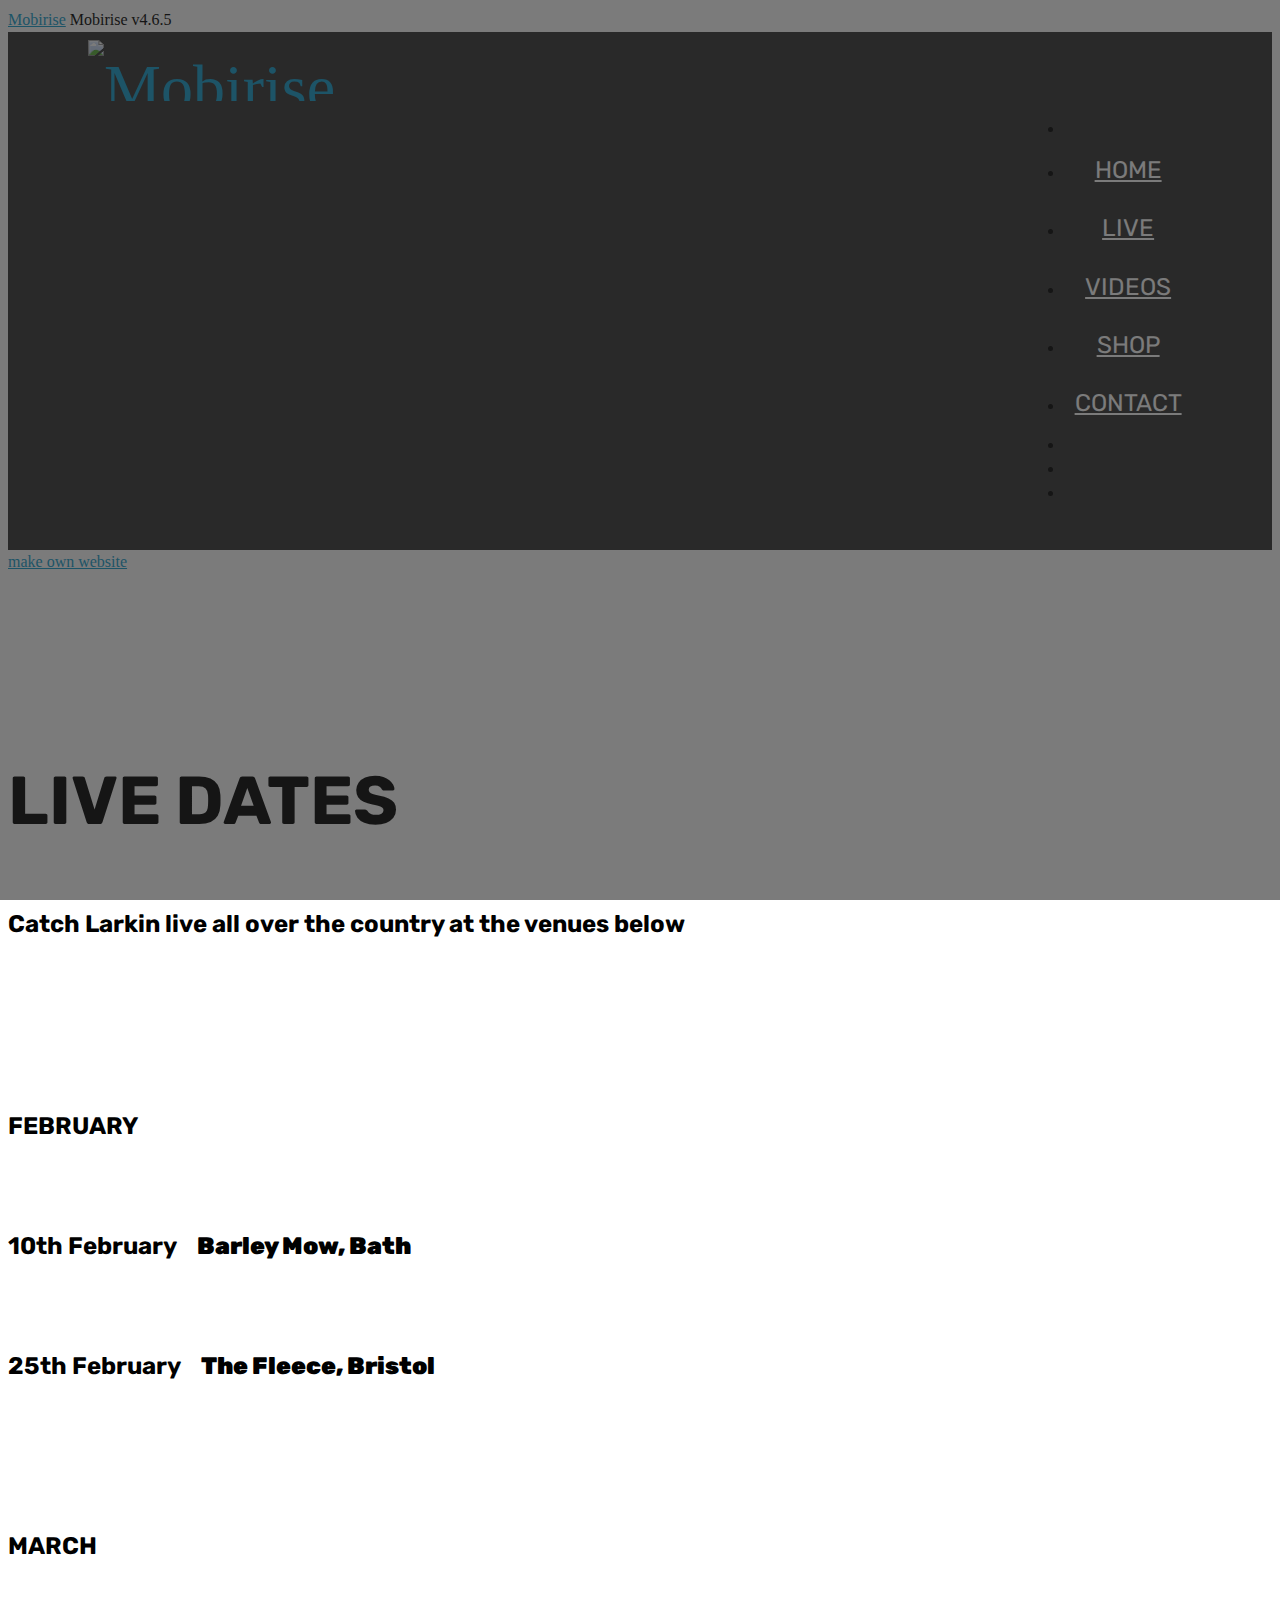
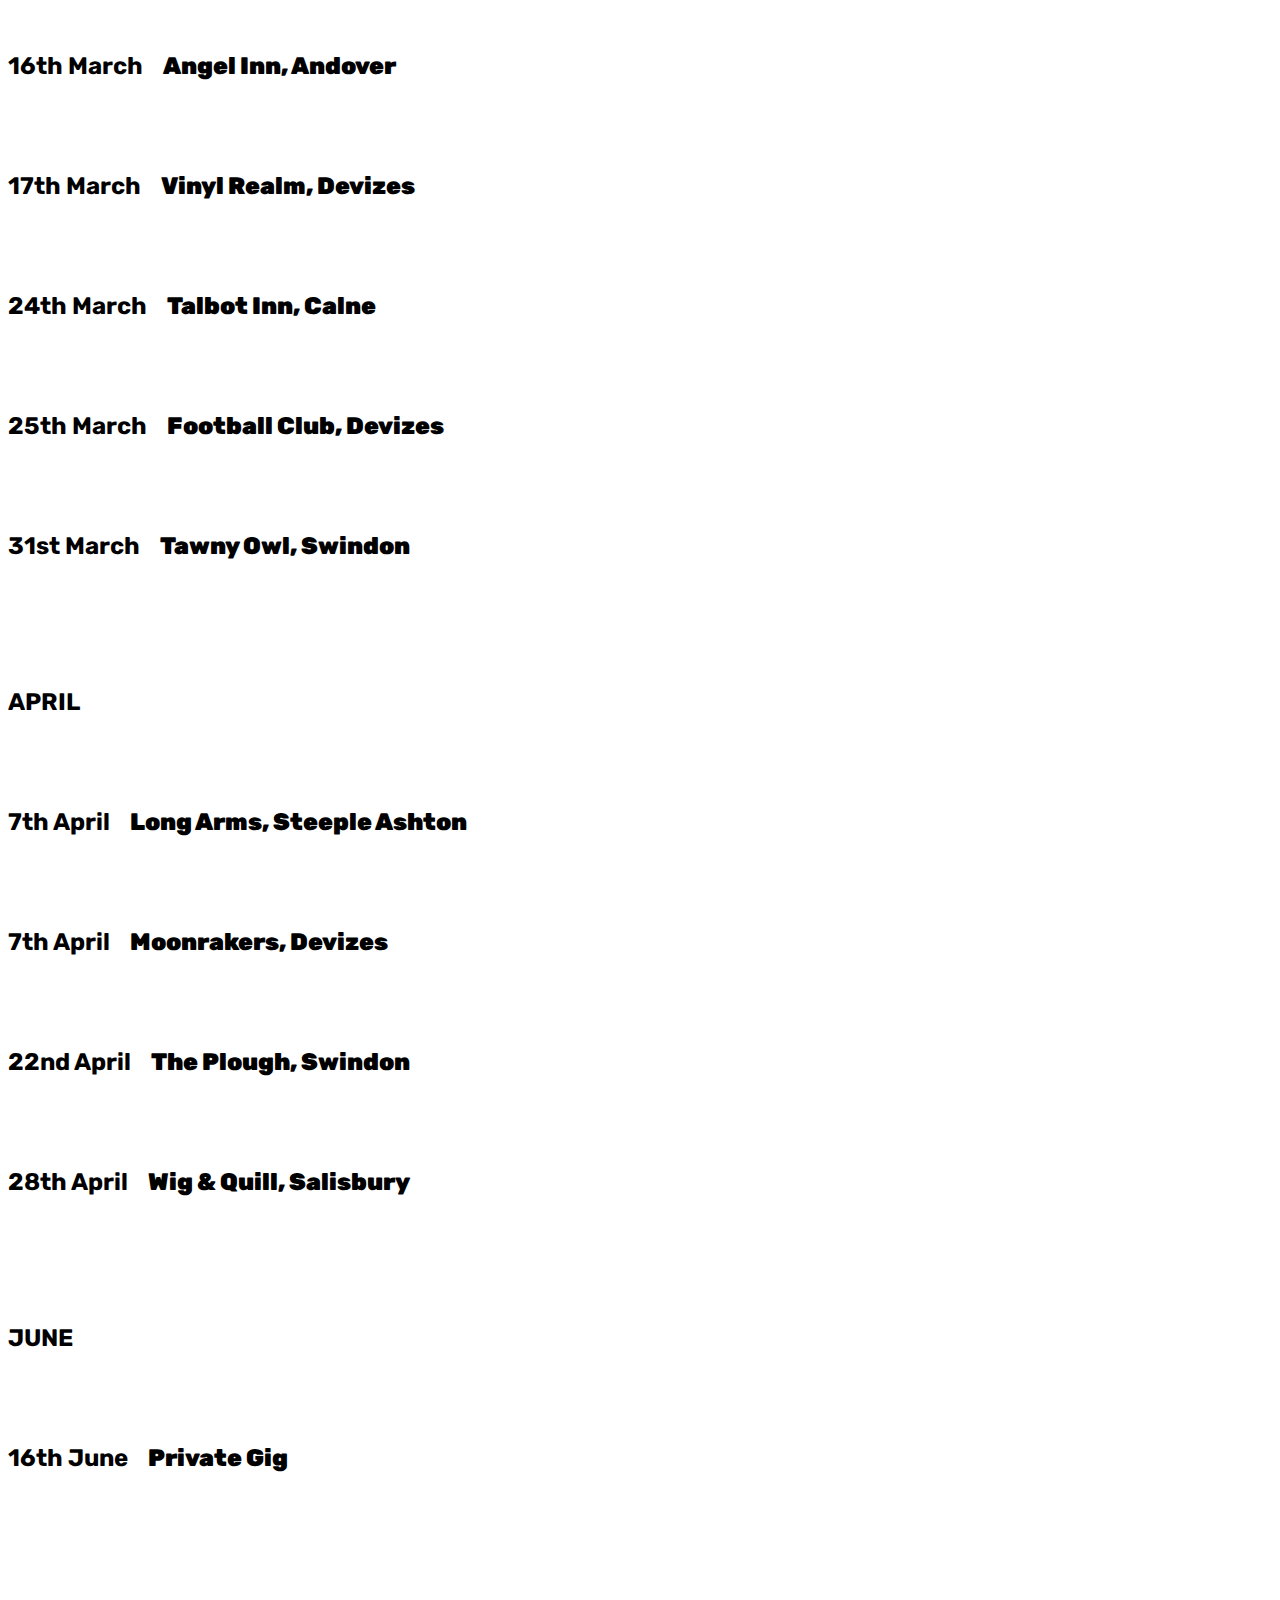
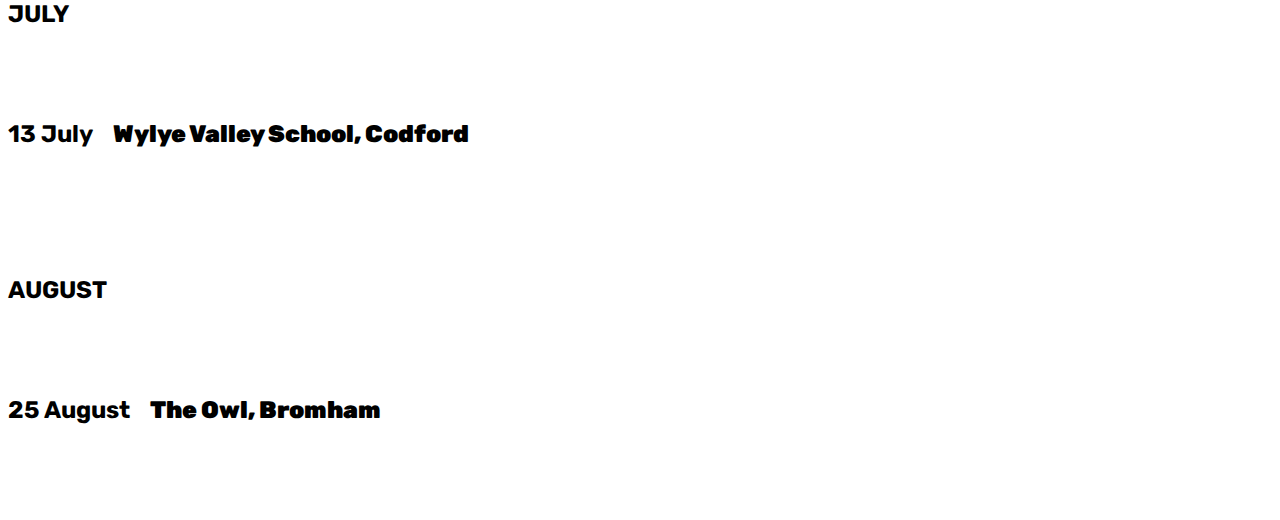
==== commit f1d9eaa1: "create github pages" ====
--- a/page1.html
+++ b/page1.html
@@ -67,7 +67,7 @@
     </nav>
 </section>
 
-<section class="engine"><a href="https://mobirise.ws/k">develop free website</a></section><section class="mbr-section content5 cid-qMnvb2PoP6 mbr-parallax-background" id="content5-15">
+<section class="engine"><a href="https://mobirise.ws/h">make own website</a></section><section class="mbr-section content5 cid-qMnvb2PoP6 mbr-parallax-background" id="content5-15">
 
     
 
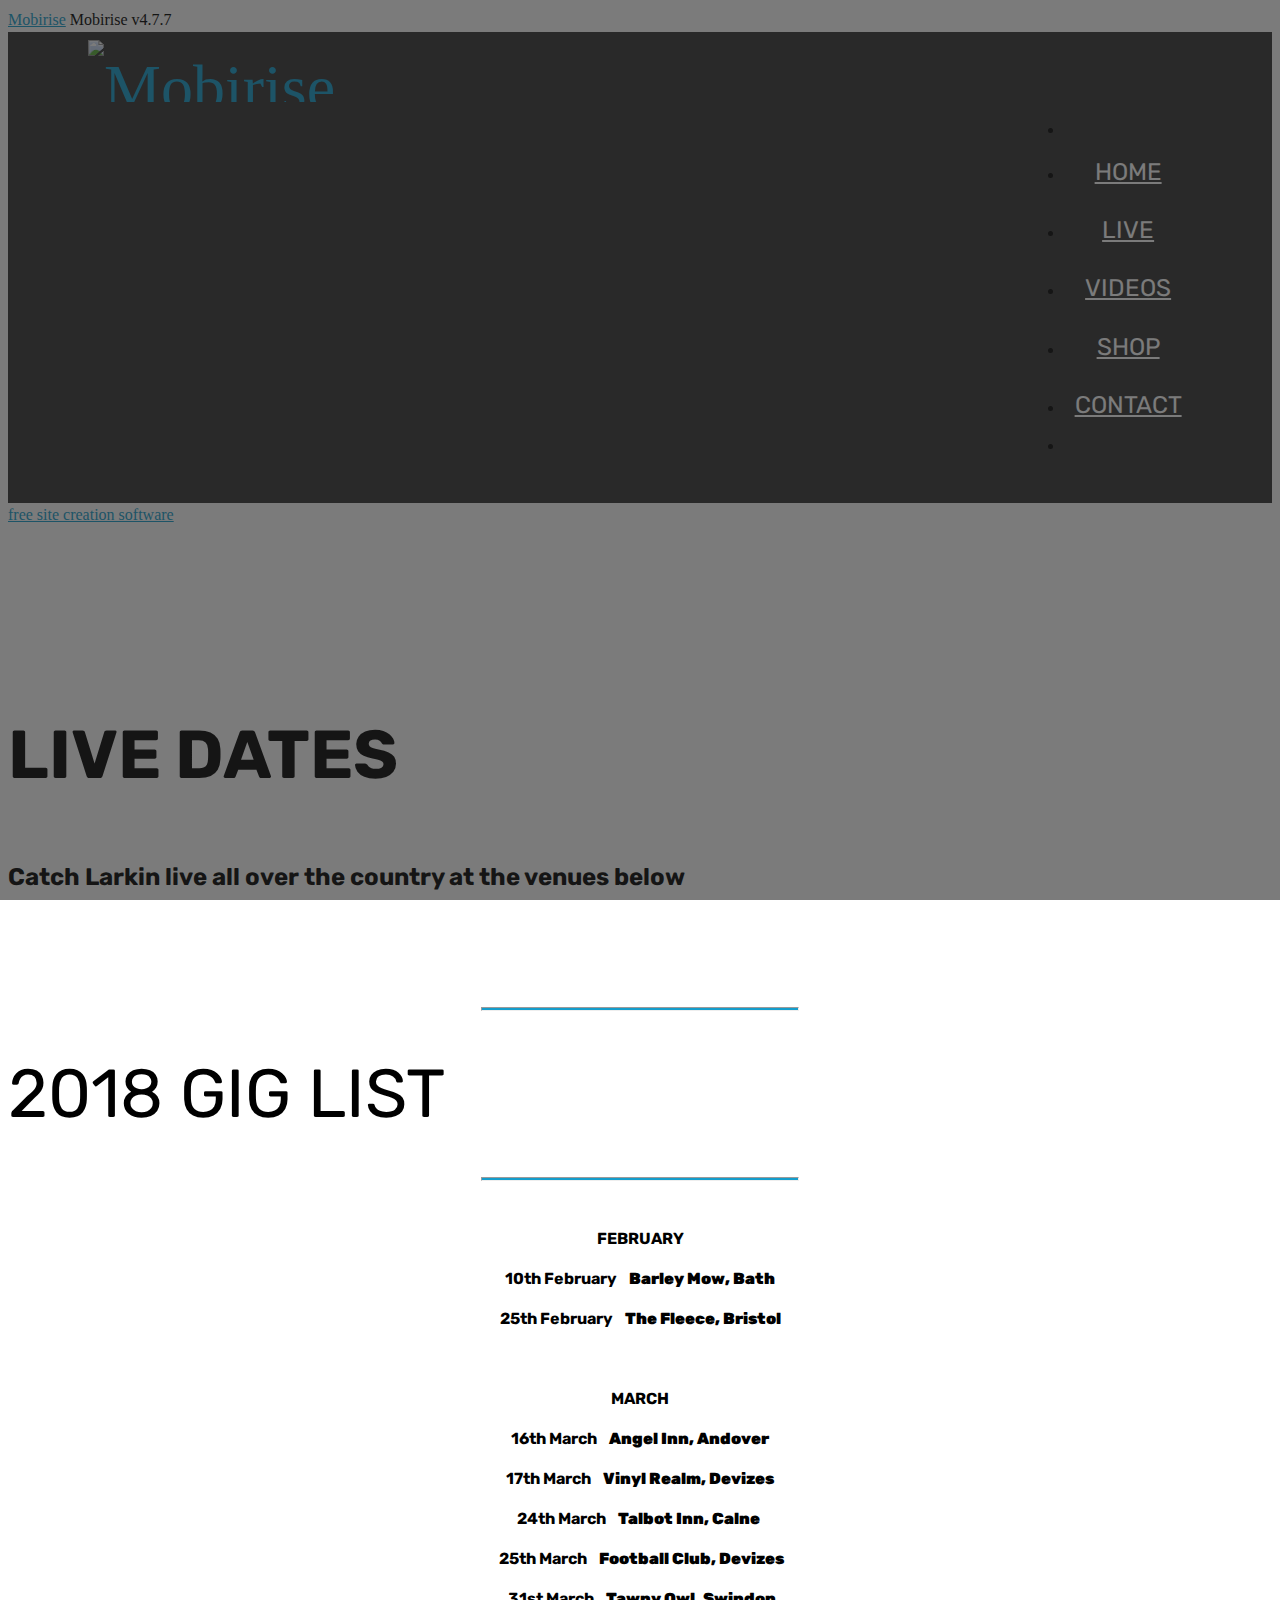
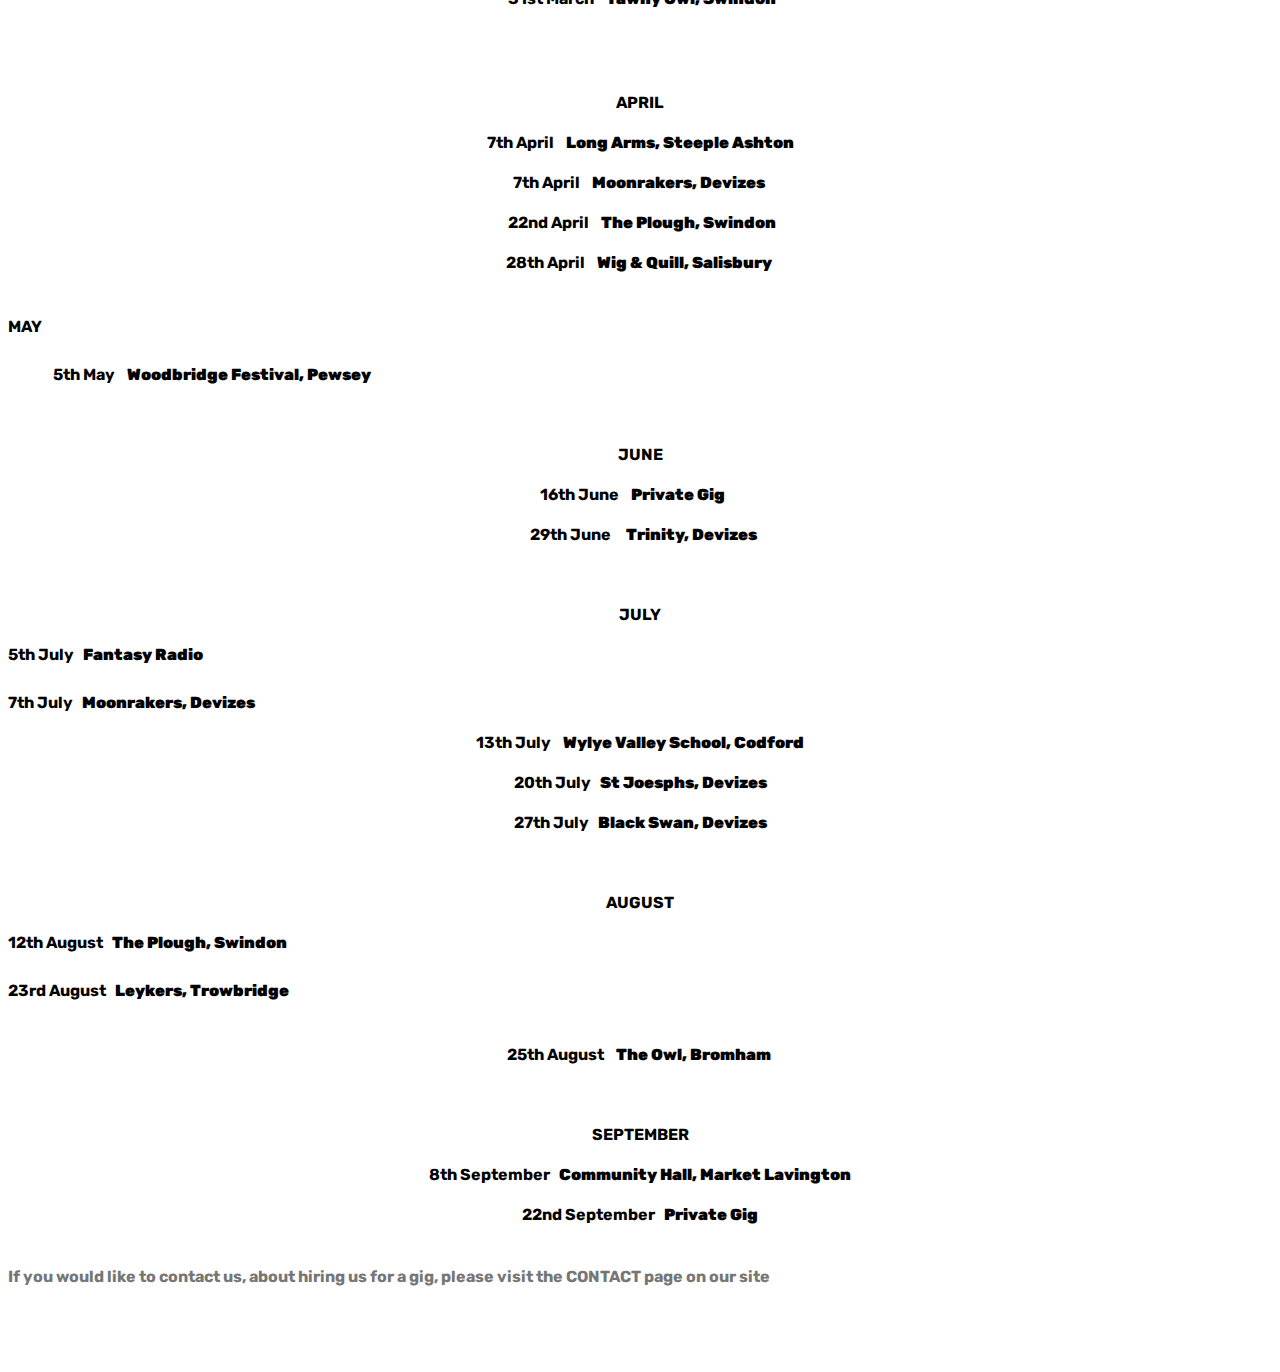
==== commit 6521c2d7: "create github pages" ====
--- a/page1.html
+++ b/page1.html
@@ -1,10 +1,10 @@
 <!DOCTYPE html>
 <html >
 <head>
-  <!-- Site made with Mobirise Website Builder v4.6.5, https://mobirise.com -->
+  <!-- Site made with Mobirise Website Builder v4.7.7, https://mobirise.com -->
   <meta charset="UTF-8">
   <meta http-equiv="X-UA-Compatible" content="IE=edge">
-  <meta name="generator" content="Mobirise v4.6.5, mobirise.com">
+  <meta name="generator" content="Mobirise v4.7.7, mobirise.com">
   <meta name="viewport" content="width=device-width, initial-scale=1, minimum-scale=1">
   <link rel="shortcut icon" href="assets/images/larkinwhite-2-1920x1080.png" type="image/x-icon">
   <meta name="description" content="Web Builder Description">
@@ -26,7 +26,7 @@
 
     
 
-    <nav class="navbar navbar-expand beta-menu navbar-dropdown align-items-center navbar-fixed-top navbar-toggleable-sm">
+    <nav class="navbar navbar-expand beta-menu navbar-dropdown align-items-center navbar-fixed-top navbar-toggleable-sm bg-color transparent">
         <button class="navbar-toggler navbar-toggler-right" type="button" data-toggle="collapse" data-target="#navbarSupportedContent" aria-controls="navbarSupportedContent" aria-expanded="false" aria-label="Toggle navigation">
             <div class="hamburger">
                 <span></span>
@@ -39,7 +39,7 @@
             <div class="navbar-brand">
                 <span class="navbar-logo">
                     <a href="index.html">
-                         <img src="assets/images/larkinwhite-2-1920x1080.png" alt="Mobirise" title="" style="height: 3.8rem;">
+                         <img src="assets/images/larkinwhite-2-1920x1080.png" alt="Mobirise" title="" style="height: 3.9rem;">
                     </a>
                 </span>
                 
@@ -55,19 +55,16 @@
                         
                         LIVE</a></li><li class="nav-item"><a class="nav-link link text-white display-5" href="page2.html">VIDEOS</a></li><li class="nav-item"><a class="nav-link link text-white display-5" href="http://www.larkinduoshop.bigcartel.com">
                         
-                        SHOP</a></li><li class="nav-item"><a class="nav-link link text-white display-5" href="mailto:larkinbanduk@gmail.com">
+                        SHOP</a></li><li class="nav-item"><a class="nav-link link text-white display-5" href="page4.html">
                         
                         CONTACT</a></li><li class="nav-item"><a class="nav-link link text-white display-5" href="https://mobirise.com">
-                        </a></li>
-                <li class="nav-item">
-                    <a class="nav-link link text-white display-5" href="https://mobirise.com"></a>
-                </li><li class="nav-item"><a class="nav-link link text-white display-5" href="https://mobirise.com"></a></li></ul>
+                        </a></li></ul>
             
         </div>
     </nav>
 </section>
 
-<section class="engine"><a href="https://mobirise.ws/h">make own website</a></section><section class="mbr-section content5 cid-qMnvb2PoP6 mbr-parallax-background" id="content5-15">
+<section class="engine"><a href="https://mobirise.me/i">free site creation software</a></section><section class="mbr-section content5 cid-qMnvb2PoP6 mbr-parallax-background" id="content5-15">
 
     
 
@@ -88,6 +85,20 @@
     </div>
 </section>
 
+<section class="mbr-section article content9 cid-qYNUTkYf17" id="content9-1g">
+    
+     
+
+    <div class="container">
+        <div class="inner-container" style="width: 100%;">
+            <hr class="line" style="width: 25%;">
+            <div class="section-text align-center mbr-fonts-style display-1">
+                    2018 GIG LIST</div>
+            <hr class="line" style="width: 25%;">
+        </div>
+        </div>
+</section>
+
 <section class="mbr-section content4 cid-qMnpKJFVQa" id="content4-u">
 
     
@@ -95,8 +106,8 @@
     <div class="container">
         <div class="media-container-row">
             <div class="title col-12 col-md-8">
-                <h2 class="align-center pb-3 mbr-fonts-style display-5"><p><span style="color: inherit; font-size: 1.5rem;">FEBRUARY</span><br></p><br><p>10th February&nbsp; &nbsp; <strong>Barley Mow, Bath</strong></p><br><p>25th February&nbsp; &nbsp; <strong>The Fleece, Bristol</strong></p><br><p><br></p><p>MARCH</p><br><p>16th March&nbsp; &nbsp; <strong>Angel Inn, Andover</strong></p><br><p>17th March&nbsp; &nbsp; <strong>Vinyl Realm, Devizes</strong></p><br><p>24th March&nbsp; &nbsp; <strong>Talbot Inn, Calne</strong></p><br><p>25th March&nbsp; &nbsp; <strong>Football Club, Devizes</strong></p><br><p>31st March&nbsp; &nbsp; <strong>Tawny Owl, Swindon</strong></p><br><br><p>APRIL</p><br><p>7th April&nbsp; &nbsp; <strong>Long Arms, Steeple Ashton</strong></p><br><p>7th April&nbsp; &nbsp; <strong>Moonrakers, Devizes</strong></p><br><p>22nd April&nbsp; &nbsp; <strong>The Plough, Swindon</strong></p><br><p>28th April&nbsp; &nbsp; <strong>Wig &amp; Quill, Salisbury</strong></p><br><br><p>JUNE</p><br><p>16th June&nbsp; &nbsp; <strong>Private Gig</strong></p><br><br><p>JULY</p><br><p>13 July&nbsp; &nbsp; <strong>Wylye Valley School, Codford</strong></p><br><br><p>AUGUST</p><br><p>25 August&nbsp; &nbsp; <strong>The Owl, Bromham</strong><br></p></h2>
-                <h3 class="mbr-section-subtitle align-center mbr-light mbr-fonts-style display-7"></h3>
+                <h2 class="align-center pb-3 mbr-fonts-style display-7"><p></p><p><span style="color: inherit; font-size: 1rem;">FEBRUARY</span><br></p><p>10th February&nbsp; &nbsp; <strong>Barley Mow, Bath</strong></p><p>25th February&nbsp; &nbsp; <strong>The Fleece, Bristol</strong></p><p><br></p><p>MARCH</p><p>16th March&nbsp; &nbsp; <strong>Angel Inn, Andover</strong></p><p>17th March&nbsp; &nbsp; <strong>Vinyl Realm, Devizes</strong></p><p>24th March&nbsp; &nbsp; <strong>Talbot Inn, Calne&nbsp;</strong></p><p>&nbsp;25th March&nbsp; &nbsp; <strong>Football Club, Devizes</strong></p><p>&nbsp;31st March&nbsp; &nbsp; <strong>Tawny Owl, Swindon</strong></p><br><br><p>APRIL</p><p>7th April&nbsp; &nbsp; <strong>Long Arms, Steeple Ashton</strong></p><p>7th April&nbsp; &nbsp; <strong>Moonrakers, Devizes&nbsp;</strong></p><p>&nbsp;22nd April&nbsp; &nbsp; <strong>The Plough, Swindon</strong></p><p>28th April&nbsp; &nbsp; <strong>Wig &amp; Quill, Salisbury&nbsp;</strong></p><br>MAY<br>&nbsp;&nbsp;&nbsp;&nbsp;<br>&nbsp; &nbsp; &nbsp; &nbsp; &nbsp; &nbsp;&nbsp;&nbsp;&nbsp;&nbsp;5th May&nbsp; &nbsp;&nbsp;<strong>Woodbridge Festival, Pewsey &nbsp; &nbsp; &nbsp; &nbsp; &nbsp; &nbsp;&nbsp;</strong><p></p><p><br></p><p>JUNE</p><p></p><p></p><p>16th June&nbsp; &nbsp; <strong>Private Gig &nbsp; &nbsp;&nbsp;</strong></p><p></p><p>&nbsp; &nbsp;29th June<strong>&nbsp; &nbsp; &nbsp;Trinity, Devizes&nbsp;</strong></p><br><p>JULY</p><p></p>5th July &nbsp;<strong> Fantasy Radio</strong><strong><br></strong><br>7th July &nbsp; <strong>Moonrakers, Devizes</strong><br><p></p><p>13th July&nbsp; &nbsp; <strong>Wylye Valley School, Codford</strong></p><p>20th July<strong> &nbsp; St Joesphs, Devizes</strong></p><p>27th July<strong> &nbsp; Black Swan, Devizes</strong></p><p><br></p><p>AUGUST</p>12th August &nbsp; <strong>The Plough, Swindon</strong><br><br>23rd August <strong>&nbsp; Leykers, Trowbridge</strong><br><strong><br></strong><p><span style="color: inherit; font-size: 1rem;">25th August&nbsp; &nbsp; </span><strong>The Owl, Bromham&nbsp;</strong></p><p><strong><br></strong></p><p><span style="color: inherit; font-size: 1rem;">SEPTEMBER</span></p><p><span style="color: inherit; font-size: 1rem;">8th September &nbsp; <strong>Community Hall, Market Lavington</strong></span></p><p><span style="color: inherit; font-size: 1rem;">22nd September &nbsp; <strong>Private Gig</strong><br></span><br></p><p></p></h2>
+                <h3 class="mbr-section-subtitle align-center mbr-light mbr-fonts-style display-7">If you would like to contact us, about hiring us for a gig, please visit the CONTACT page on our site</h3>
                 
             </div>
         </div>
--- a/assets/mobirise/css/mbr-additional.css
+++ b/assets/mobirise/css/mbr-additional.css
@@ -586,7 +586,7 @@
 }
 /* Scroll to top button*/
 .scrollToTop_wraper {
-  opacity: 0 !important;
+  display: none;
 }
 #scrollToTop a i:before {
   content: '';
@@ -1783,14 +1783,14 @@
 }
 .cid-qMnhqK6ZyY {
   padding-top: 60px;
-  padding-bottom: 60px;
+  padding-bottom: 75px;
   background-color: #ffffff;
 }
 .cid-qMnhqK6ZyY .mbr-section-subtitle {
   color: #767676;
 }
 .cid-qMnImI96xA {
-  padding-top: 0px;
+  padding-top: 30px;
   padding-bottom: 90px;
   background-color: #f9f9f9;
 }
@@ -1825,6 +1825,47 @@
 }
 .cid-qMnImI96xA .team-item .item-caption {
   background: #efefef;
+}
+.cid-qYO37ivq9M {
+  padding-top: 15px;
+  padding-bottom: 0px;
+  background-color: #ffffff;
+}
+.cid-qYO37ivq9M H2 {
+  color: #232323;
+}
+.cid-qYO2WDy85f {
+  padding-top: 15px;
+  padding-bottom: 60px;
+  background-color: #ffffff;
+}
+.cid-qYO2WDy85f .counter-container {
+  color: #767676;
+}
+.cid-qYO2WDy85f .counter-container ul {
+  margin-bottom: 0;
+}
+.cid-qYO2WDy85f .counter-container ul li {
+  margin-bottom: 1rem;
+  list-style: none;
+}
+.cid-qYO2WDy85f .counter-container ul li:before {
+  position: absolute;
+  left: 0px;
+  margin-top: -10px;
+  padding-top: 3px;
+  content: '';
+  display: inline-block;
+  text-align: center;
+  margin: 5px 10px;
+  line-height: 20px;
+  transition: all .2s;
+  color: #ffffff;
+  background: #149dcc;
+  width: 25px;
+  height: 25px;
+  border-radius: 50%;
+  content: '✓';
 }
 .cid-qMnkPunHKK {
   padding-top: 30px;
@@ -2293,13 +2334,39 @@
   padding-bottom: 60px;
   background-image: url("../../../assets/images/mbr-1578x1080.jpg");
 }
+.cid-qYNUTkYf17 {
+  padding-top: 30px;
+  padding-bottom: 30px;
+  background-color: #ffffff;
+}
+.cid-qYNUTkYf17 .line {
+  background-color: #149dcc;
+  color: #149dcc;
+  align: center;
+  height: 2px;
+  margin: 0 auto;
+}
+.cid-qYNUTkYf17 .section-text {
+  padding: 2rem 0;
+}
+.cid-qYNUTkYf17 .inner-container {
+  margin: 0 auto;
+}
+@media (max-width: 768px) {
+  .cid-qYNUTkYf17 .inner-container {
+    width: 100% !important;
+  }
+}
 .cid-qMnpKJFVQa {
-  padding-top: 60px;
+  padding-top: 0px;
   padding-bottom: 60px;
   background-color: #ffffff;
 }
 .cid-qMnpKJFVQa .mbr-section-subtitle {
   color: #767676;
+}
+.cid-qMnpKJFVQa P {
+  text-align: center;
 }
 .cid-qMnhgT5PbP .navbar {
   padding: .5rem 0;
@@ -2695,8 +2762,13 @@
   padding-bottom: 60px;
   background-image: url("../../../assets/images/mbr-1-1620x1080.jpg");
 }
+.cid-qYO3ZKwA8B {
+  padding-top: 75px;
+  padding-bottom: 0px;
+  background-color: #cccccc;
+}
 .cid-qMntlrC3uA {
-  padding-top: 120px;
+  padding-top: 15px;
   padding-bottom: 30px;
   background: #cccccc;
 }
@@ -2708,8 +2780,13 @@
     width: 100% !important;
   }
 }
+.cid-qYO4hJMpCP {
+  padding-top: 75px;
+  padding-bottom: 0px;
+  background-color: #cccccc;
+}
 .cid-qMntmDBFf0 {
-  padding-top: 60px;
+  padding-top: 0px;
   padding-bottom: 60px;
   background: #cccccc;
 }
@@ -2721,8 +2798,13 @@
     width: 100% !important;
   }
 }
+.cid-qYO4ym9XIh {
+  padding-top: 60px;
+  padding-bottom: 0px;
+  background-color: #cccccc;
+}
 .cid-qMntnhSBK0 {
-  padding-top: 60px;
+  padding-top: 0px;
   padding-bottom: 60px;
   background: #cccccc;
 }
@@ -2734,8 +2816,13 @@
     width: 100% !important;
   }
 }
+.cid-qYO4Jr6wXx {
+  padding-top: 90px;
+  padding-bottom: 15px;
+  background-color: #cccccc;
+}
 .cid-qMntnOBwOv {
-  padding-top: 60px;
+  padding-top: 0px;
   padding-bottom: 60px;
   background: #cccccc;
 }
@@ -3136,3 +3223,463 @@
 .cid-qMnhgT5PbP .dropdown-item:hover {
   color: #c1c1c1 !important;
 }
+.cid-qMnhgT5PbP .navbar {
+  padding: .5rem 0;
+  background: #333333;
+  transition: none;
+  min-height: 77px;
+}
+.cid-qMnhgT5PbP .navbar-dropdown.bg-color.transparent.opened {
+  background: #333333;
+}
+.cid-qMnhgT5PbP a {
+  font-style: normal;
+}
+.cid-qMnhgT5PbP .nav-item span {
+  padding-right: 0.4em;
+  line-height: 0.5em;
+  vertical-align: text-bottom;
+  position: relative;
+  text-decoration: none;
+}
+.cid-qMnhgT5PbP .nav-item a {
+  display: flex;
+  align-items: center;
+  justify-content: center;
+  padding: 0.7rem 0 !important;
+  margin: 0rem .65rem !important;
+}
+.cid-qMnhgT5PbP .nav-item:focus,
+.cid-qMnhgT5PbP .nav-link:focus {
+  outline: none;
+}
+.cid-qMnhgT5PbP .btn {
+  padding: 0.4rem 1.5rem;
+  display: inline-flex;
+  align-items: center;
+}
+.cid-qMnhgT5PbP .btn .mbr-iconfont {
+  font-size: 1.6rem;
+}
+.cid-qMnhgT5PbP .menu-logo {
+  margin-right: auto;
+}
+.cid-qMnhgT5PbP .menu-logo .navbar-brand {
+  display: flex;
+  margin-left: 5rem;
+  padding: 0;
+  transition: padding .2s;
+  min-height: 3.8rem;
+  align-items: center;
+}
+.cid-qMnhgT5PbP .menu-logo .navbar-brand .navbar-caption-wrap {
+  display: -webkit-flex;
+  -webkit-align-items: center;
+  align-items: center;
+  word-break: break-word;
+  min-width: 7rem;
+  margin: .3rem 0;
+}
+.cid-qMnhgT5PbP .menu-logo .navbar-brand .navbar-caption-wrap .navbar-caption {
+  line-height: 1.2rem !important;
+  padding-right: 2rem;
+}
+.cid-qMnhgT5PbP .menu-logo .navbar-brand .navbar-logo {
+  font-size: 4rem;
+  transition: font-size 0.25s;
+}
+.cid-qMnhgT5PbP .menu-logo .navbar-brand .navbar-logo img {
+  display: flex;
+}
+.cid-qMnhgT5PbP .menu-logo .navbar-brand .navbar-logo .mbr-iconfont {
+  transition: font-size 0.25s;
+}
+.cid-qMnhgT5PbP .navbar-toggleable-sm .navbar-collapse {
+  justify-content: flex-end;
+  -webkit-justify-content: flex-end;
+  padding-right: 5rem;
+  width: auto;
+}
+.cid-qMnhgT5PbP .navbar-toggleable-sm .navbar-collapse .navbar-nav {
+  flex-wrap: wrap;
+  -webkit-flex-wrap: wrap;
+  padding-left: 0;
+}
+.cid-qMnhgT5PbP .navbar-toggleable-sm .navbar-collapse .navbar-nav .nav-item {
+  -webkit-align-self: center;
+  align-self: center;
+}
+.cid-qMnhgT5PbP .navbar-toggleable-sm .navbar-collapse .navbar-buttons {
+  padding-left: 0;
+  padding-bottom: 0;
+}
+.cid-qMnhgT5PbP .dropdown .dropdown-menu {
+  background: #333333;
+  display: none;
+  position: absolute;
+  min-width: 5rem;
+  padding-top: 1.4rem;
+  padding-bottom: 1.4rem;
+  text-align: left;
+}
+.cid-qMnhgT5PbP .dropdown .dropdown-menu .dropdown-item {
+  width: auto;
+  padding: 0.235em 1.5385em 0.235em 1.5385em !important;
+}
+.cid-qMnhgT5PbP .dropdown .dropdown-menu .dropdown-item::after {
+  right: 0.5rem;
+}
+.cid-qMnhgT5PbP .dropdown .dropdown-menu .dropdown-submenu {
+  margin: 0;
+}
+.cid-qMnhgT5PbP .dropdown.open > .dropdown-menu {
+  display: block;
+}
+.cid-qMnhgT5PbP .navbar-toggleable-sm.opened:after {
+  position: absolute;
+  width: 100vw;
+  height: 100vh;
+  content: '';
+  background-color: rgba(0, 0, 0, 0.1);
+  left: 0;
+  bottom: 0;
+  transform: translateY(100%);
+  -webkit-transform: translateY(100%);
+  z-index: 1000;
+}
+.cid-qMnhgT5PbP .navbar.navbar-short {
+  min-height: 60px;
+  transition: all .2s;
+}
+.cid-qMnhgT5PbP .navbar.navbar-short .navbar-toggler-right {
+  top: 20px;
+}
+.cid-qMnhgT5PbP .navbar.navbar-short .navbar-logo a {
+  font-size: 2.5rem !important;
+  line-height: 2.5rem;
+  transition: font-size 0.25s;
+}
+.cid-qMnhgT5PbP .navbar.navbar-short .navbar-logo a .mbr-iconfont {
+  font-size: 2.5rem !important;
+}
+.cid-qMnhgT5PbP .navbar.navbar-short .navbar-logo a img {
+  height: 3rem !important;
+}
+.cid-qMnhgT5PbP .navbar.navbar-short .navbar-brand {
+  min-height: 3rem;
+}
+.cid-qMnhgT5PbP button.navbar-toggler {
+  width: 31px;
+  height: 18px;
+  cursor: pointer;
+  transition: all .2s;
+  top: 1.5rem;
+  right: 1rem;
+}
+.cid-qMnhgT5PbP button.navbar-toggler:focus {
+  outline: none;
+}
+.cid-qMnhgT5PbP button.navbar-toggler .hamburger span {
+  position: absolute;
+  right: 0;
+  width: 30px;
+  height: 2px;
+  border-right: 5px;
+  background-color: #ffffff;
+}
+.cid-qMnhgT5PbP button.navbar-toggler .hamburger span:nth-child(1) {
+  top: 0;
+  transition: all .2s;
+}
+.cid-qMnhgT5PbP button.navbar-toggler .hamburger span:nth-child(2) {
+  top: 8px;
+  transition: all .15s;
+}
+.cid-qMnhgT5PbP button.navbar-toggler .hamburger span:nth-child(3) {
+  top: 8px;
+  transition: all .15s;
+}
+.cid-qMnhgT5PbP button.navbar-toggler .hamburger span:nth-child(4) {
+  top: 16px;
+  transition: all .2s;
+}
+.cid-qMnhgT5PbP nav.opened .hamburger span:nth-child(1) {
+  top: 8px;
+  width: 0;
+  opacity: 0;
+  right: 50%;
+  transition: all .2s;
+}
+.cid-qMnhgT5PbP nav.opened .hamburger span:nth-child(2) {
+  -webkit-transform: rotate(45deg);
+  transform: rotate(45deg);
+  transition: all .25s;
+}
+.cid-qMnhgT5PbP nav.opened .hamburger span:nth-child(3) {
+  -webkit-transform: rotate(-45deg);
+  transform: rotate(-45deg);
+  transition: all .25s;
+}
+.cid-qMnhgT5PbP nav.opened .hamburger span:nth-child(4) {
+  top: 8px;
+  width: 0;
+  opacity: 0;
+  right: 50%;
+  transition: all .2s;
+}
+.cid-qMnhgT5PbP .collapsed.navbar-expand {
+  flex-direction: column;
+}
+.cid-qMnhgT5PbP .collapsed .btn {
+  display: flex;
+}
+.cid-qMnhgT5PbP .collapsed .navbar-collapse {
+  display: none !important;
+  padding-right: 0 !important;
+}
+.cid-qMnhgT5PbP .collapsed .navbar-collapse.collapsing,
+.cid-qMnhgT5PbP .collapsed .navbar-collapse.show {
+  display: block !important;
+}
+.cid-qMnhgT5PbP .collapsed .navbar-collapse.collapsing .navbar-nav,
+.cid-qMnhgT5PbP .collapsed .navbar-collapse.show .navbar-nav {
+  display: block;
+  text-align: center;
+}
+.cid-qMnhgT5PbP .collapsed .navbar-collapse.collapsing .navbar-nav .nav-item,
+.cid-qMnhgT5PbP .collapsed .navbar-collapse.show .navbar-nav .nav-item {
+  clear: both;
+}
+.cid-qMnhgT5PbP .collapsed .navbar-collapse.collapsing .navbar-nav .nav-item:last-child,
+.cid-qMnhgT5PbP .collapsed .navbar-collapse.show .navbar-nav .nav-item:last-child {
+  margin-bottom: 1rem;
+}
+.cid-qMnhgT5PbP .collapsed .navbar-collapse.collapsing .navbar-buttons,
+.cid-qMnhgT5PbP .collapsed .navbar-collapse.show .navbar-buttons {
+  text-align: center;
+}
+.cid-qMnhgT5PbP .collapsed .navbar-collapse.collapsing .navbar-buttons:last-child,
+.cid-qMnhgT5PbP .collapsed .navbar-collapse.show .navbar-buttons:last-child {
+  margin-bottom: 1rem;
+}
+.cid-qMnhgT5PbP .collapsed button.navbar-toggler {
+  display: block;
+}
+.cid-qMnhgT5PbP .collapsed .navbar-brand {
+  margin-left: 1rem !important;
+}
+.cid-qMnhgT5PbP .collapsed .navbar-toggleable-sm {
+  flex-direction: column;
+  -webkit-flex-direction: column;
+}
+.cid-qMnhgT5PbP .collapsed .dropdown .dropdown-menu {
+  width: 100%;
+  text-align: center;
+  position: relative;
+  opacity: 0;
+  display: block;
+  height: 0;
+  visibility: hidden;
+  padding: 0;
+  transition-duration: .5s;
+  transition-property: opacity,padding,height;
+}
+.cid-qMnhgT5PbP .collapsed .dropdown.open > .dropdown-menu {
+  position: relative;
+  opacity: 1;
+  height: auto;
+  padding: 1.4rem 0;
+  visibility: visible;
+}
+.cid-qMnhgT5PbP .collapsed .dropdown .dropdown-submenu {
+  left: 0;
+  text-align: center;
+  width: 100%;
+}
+.cid-qMnhgT5PbP .collapsed .dropdown .dropdown-toggle[data-toggle="dropdown-submenu"]::after {
+  margin-top: 0;
+  position: inherit;
+  right: 0;
+  top: 50%;
+  display: inline-block;
+  width: 0;
+  height: 0;
+  margin-left: .3em;
+  vertical-align: middle;
+  content: "";
+  border-top: .30em solid;
+  border-right: .30em solid transparent;
+  border-left: .30em solid transparent;
+}
+@media (max-width: 991px) {
+  .cid-qMnhgT5PbP .navbar-expand {
+    flex-direction: column;
+  }
+  .cid-qMnhgT5PbP img {
+    height: 3.8rem !important;
+  }
+  .cid-qMnhgT5PbP .btn {
+    display: flex;
+  }
+  .cid-qMnhgT5PbP button.navbar-toggler {
+    display: block;
+  }
+  .cid-qMnhgT5PbP .navbar-brand {
+    margin-left: 1rem !important;
+  }
+  .cid-qMnhgT5PbP .navbar-toggleable-sm {
+    flex-direction: column;
+    -webkit-flex-direction: column;
+  }
+  .cid-qMnhgT5PbP .navbar-collapse {
+    display: none !important;
+    padding-right: 0 !important;
+  }
+  .cid-qMnhgT5PbP .navbar-collapse.collapsing,
+  .cid-qMnhgT5PbP .navbar-collapse.show {
+    display: block !important;
+  }
+  .cid-qMnhgT5PbP .navbar-collapse.collapsing .navbar-nav,
+  .cid-qMnhgT5PbP .navbar-collapse.show .navbar-nav {
+    display: block;
+    text-align: center;
+  }
+  .cid-qMnhgT5PbP .navbar-collapse.collapsing .navbar-nav .nav-item,
+  .cid-qMnhgT5PbP .navbar-collapse.show .navbar-nav .nav-item {
+    clear: both;
+  }
+  .cid-qMnhgT5PbP .navbar-collapse.collapsing .navbar-nav .nav-item:last-child,
+  .cid-qMnhgT5PbP .navbar-collapse.show .navbar-nav .nav-item:last-child {
+    margin-bottom: 1rem;
+  }
+  .cid-qMnhgT5PbP .navbar-collapse.collapsing .navbar-buttons,
+  .cid-qMnhgT5PbP .navbar-collapse.show .navbar-buttons {
+    text-align: center;
+  }
+  .cid-qMnhgT5PbP .navbar-collapse.collapsing .navbar-buttons:last-child,
+  .cid-qMnhgT5PbP .navbar-collapse.show .navbar-buttons:last-child {
+    margin-bottom: 1rem;
+  }
+  .cid-qMnhgT5PbP .dropdown .dropdown-menu {
+    width: 100%;
+    text-align: center;
+    position: relative;
+    opacity: 0;
+    display: block;
+    height: 0;
+    visibility: hidden;
+    padding: 0;
+    transition-duration: .5s;
+    transition-property: opacity,padding,height;
+  }
+  .cid-qMnhgT5PbP .dropdown.open > .dropdown-menu {
+    position: relative;
+    opacity: 1;
+    height: auto;
+    padding: 1.4rem 0;
+    visibility: visible;
+  }
+  .cid-qMnhgT5PbP .dropdown .dropdown-submenu {
+    left: 0;
+    text-align: center;
+    width: 100%;
+  }
+  .cid-qMnhgT5PbP .dropdown .dropdown-toggle[data-toggle="dropdown-submenu"]::after {
+    margin-top: 0;
+    position: inherit;
+    right: 0;
+    top: 50%;
+    display: inline-block;
+    width: 0;
+    height: 0;
+    margin-left: .3em;
+    vertical-align: middle;
+    content: "";
+    border-top: .30em solid;
+    border-right: .30em solid transparent;
+    border-left: .30em solid transparent;
+  }
+}
+@media (min-width: 767px) {
+  .cid-qMnhgT5PbP .menu-logo {
+    flex-shrink: 0;
+  }
+}
+.cid-qMnhgT5PbP .navbar-collapse {
+  flex-basis: auto;
+}
+.cid-qMnhgT5PbP .nav-link:hover,
+.cid-qMnhgT5PbP .dropdown-item:hover {
+  color: #c1c1c1 !important;
+}
+.cid-qYNYwIHuFv {
+  background-image: url("../../../assets/images/03.jpg");
+}
+.cid-qYNYwIHuFv .icons-media-container {
+  display: flex;
+  justify-content: center;
+  -webkit-justify-content: center;
+  flex-direction: row;
+  -webkit-flex-direction: row;
+  flex-wrap: wrap;
+  -webkit-flex-wrap: wrap;
+  padding-top: 4rem;
+}
+.cid-qYNYwIHuFv .icons-media-container .mbr-iconfont {
+  font-size: 96px;
+  color: #ffffff;
+}
+.cid-qYNYwIHuFv .icons-media-container .icon-block {
+  padding-bottom: 1rem;
+}
+.cid-qYNYwIHuFv .mbr-text {
+  color: #ffffff;
+}
+.cid-qYNYwIHuFv .card {
+  padding-bottom: 1.5rem;
+}
+.cid-qYO1kGVi2t {
+  padding-top: 60px;
+  padding-bottom: 0px;
+  background: linear-gradient(0deg, #ffffff, #ffffff);
+}
+.cid-qYO1kGVi2t .mbr-iconfont-social {
+  font-size: 32px;
+  color: #ff3366;
+}
+.cid-qYO1kGVi2t .social-list a:focus {
+  text-decoration: none;
+}
+.cid-qYNZVw8qFb {
+  padding-top: 60px;
+  padding-bottom: 60px;
+  background-color: #ffffff;
+}
+.cid-qYNZVw8qFb .counter-container {
+  color: #767676;
+}
+.cid-qYNZVw8qFb .counter-container ul {
+  margin-bottom: 0;
+}
+.cid-qYNZVw8qFb .counter-container ul li {
+  margin-bottom: 1rem;
+  list-style: none;
+}
+.cid-qYNZVw8qFb .counter-container ul li:before {
+  position: absolute;
+  left: 0px;
+  margin-top: -10px;
+  padding-top: 3px;
+  content: '';
+  display: inline-block;
+  text-align: center;
+  margin: 5px 10px;
+  line-height: 20px;
+  transition: all .2s;
+  color: #ffffff;
+  background: #149dcc;
+  width: 25px;
+  height: 25px;
+  border-radius: 50%;
+  content: '✓';
+}
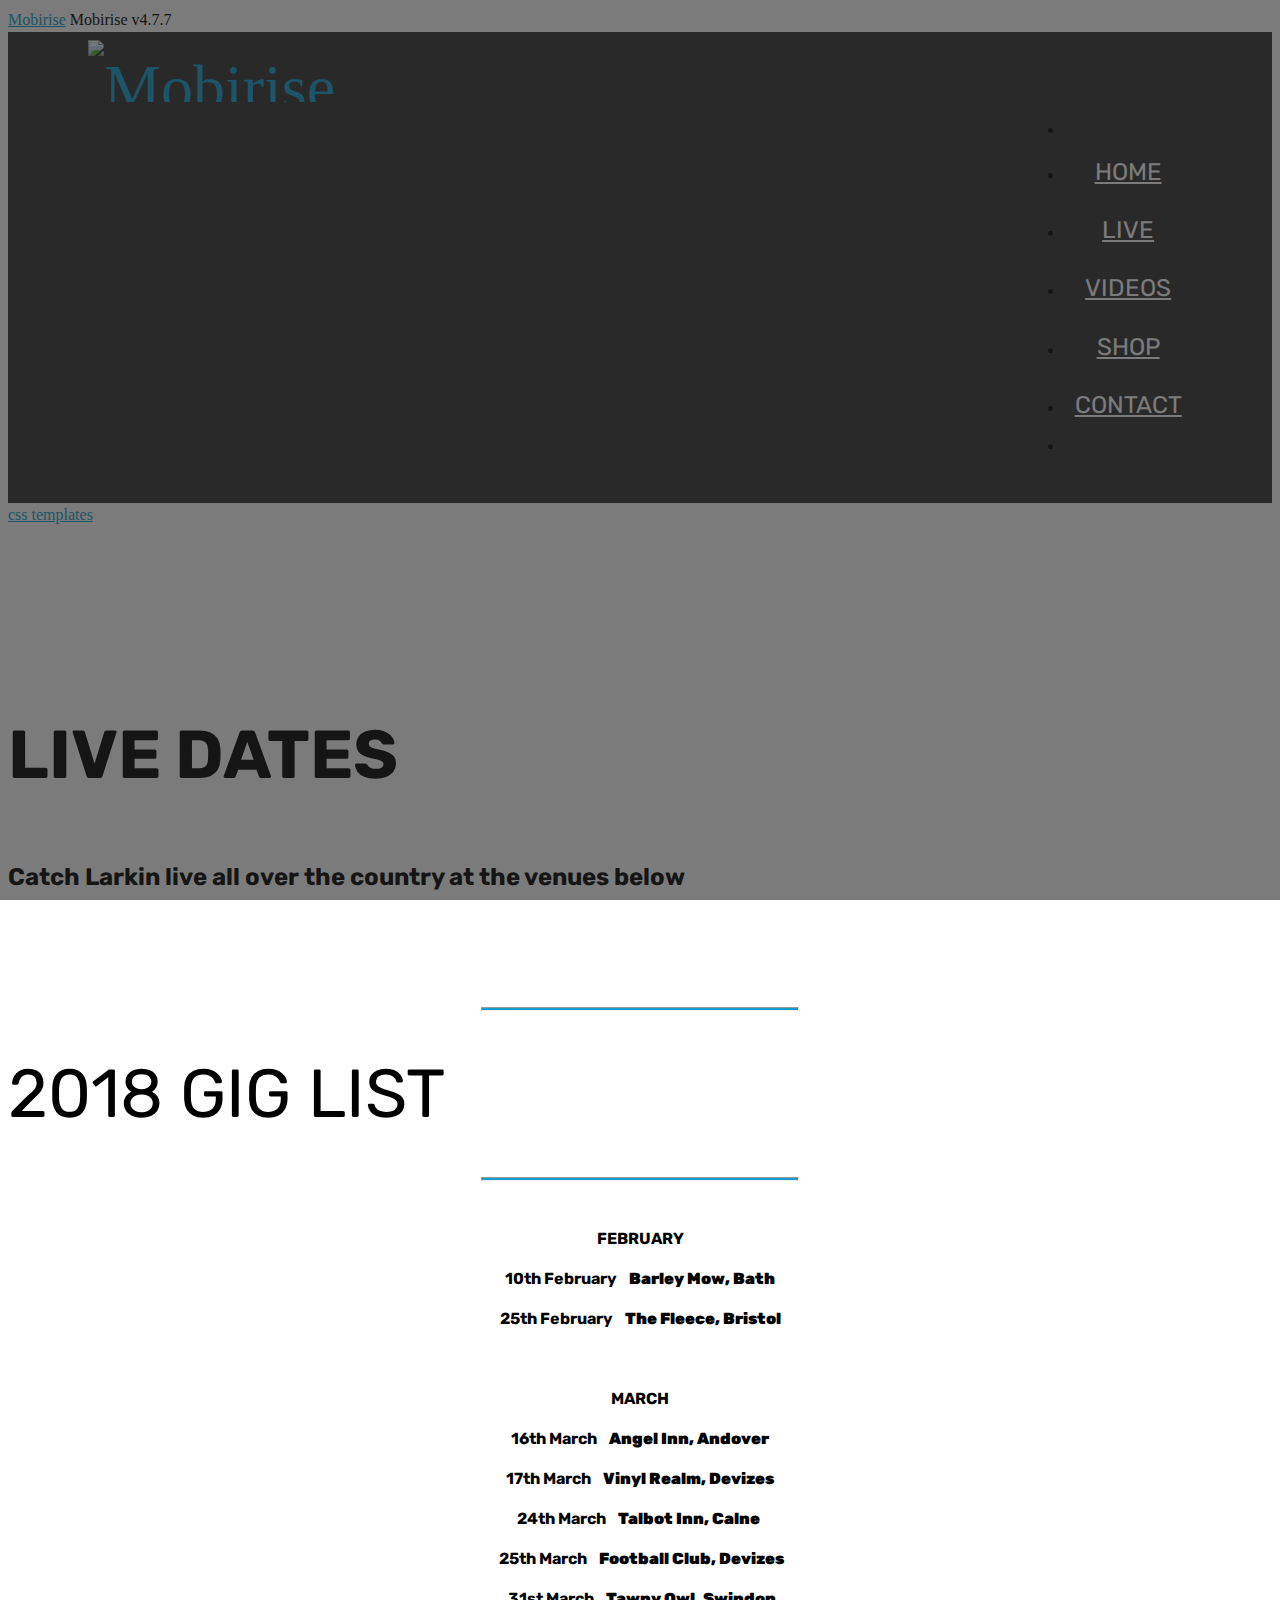
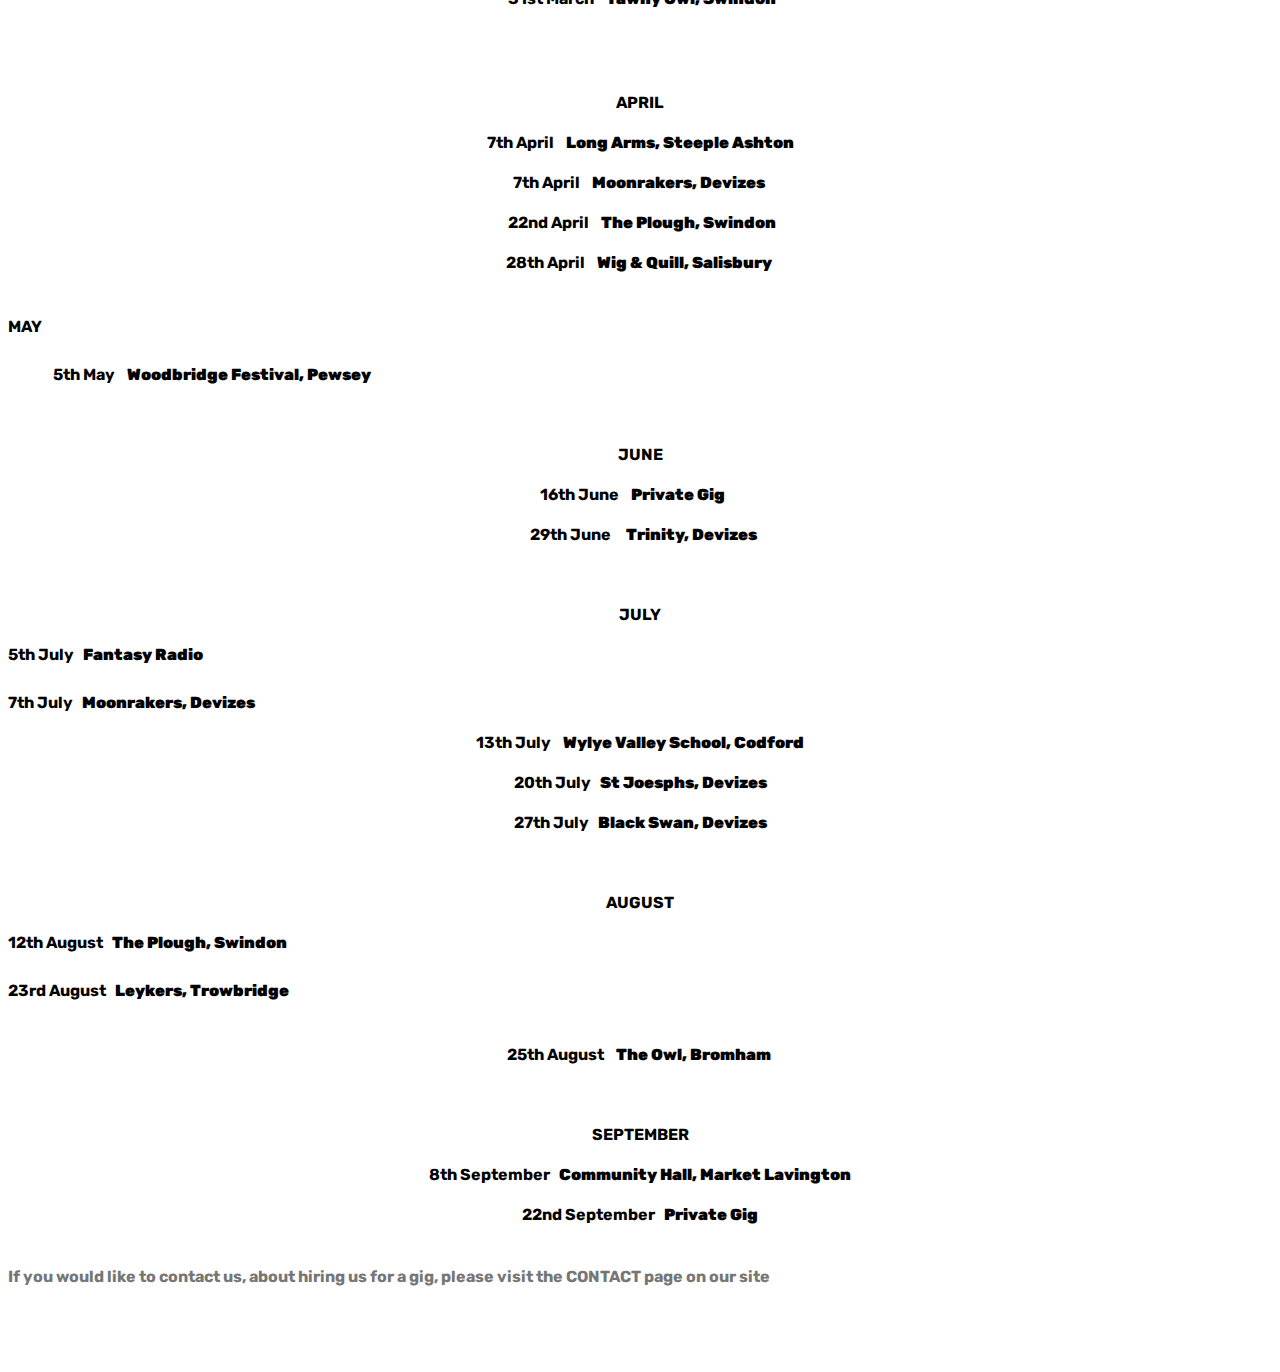
==== commit 320186fe: "create github pages" ====
--- a/page1.html
+++ b/page1.html
@@ -64,7 +64,7 @@
     </nav>
 </section>
 
-<section class="engine"><a href="https://mobirise.me/i">free site creation software</a></section><section class="mbr-section content5 cid-qMnvb2PoP6 mbr-parallax-background" id="content5-15">
+<section class="engine"><a href="https://mobirise.me/x">css templates</a></section><section class="mbr-section content5 cid-qMnvb2PoP6 mbr-parallax-background" id="content5-15">
 
     
 
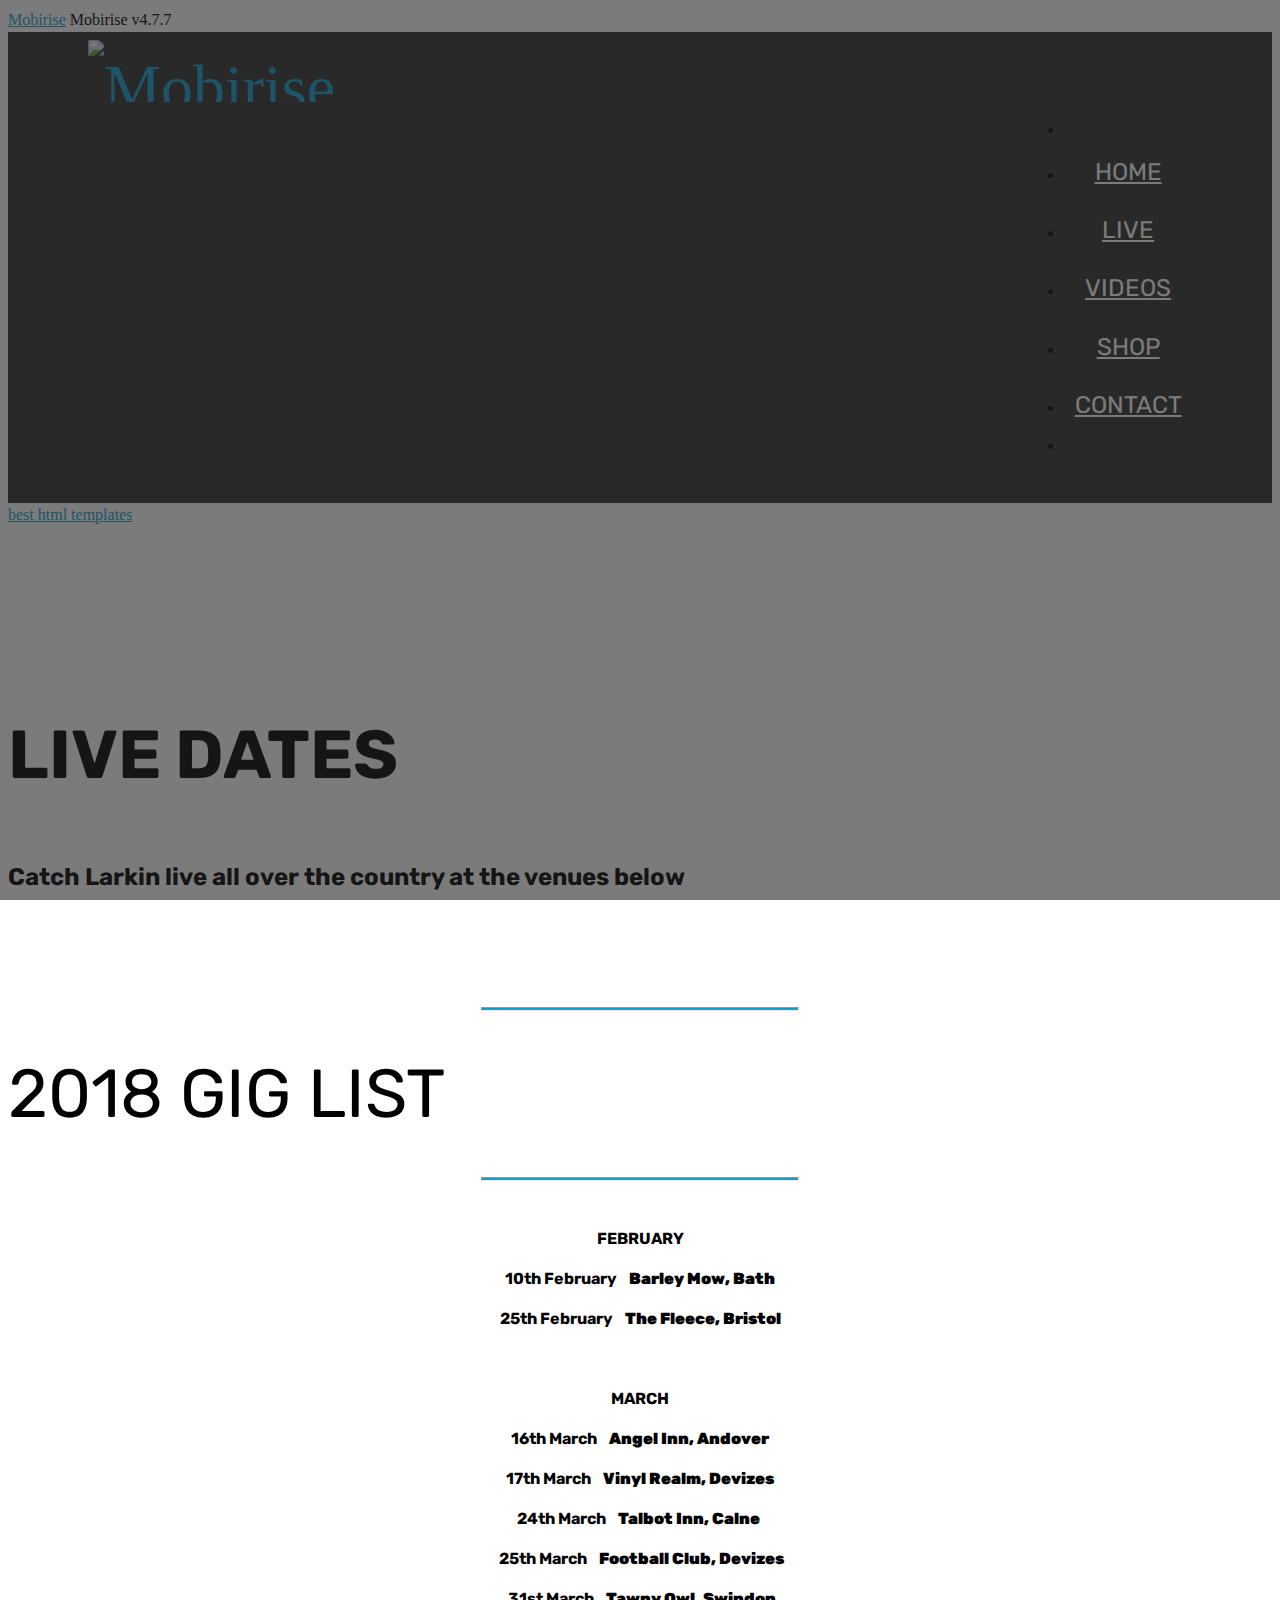
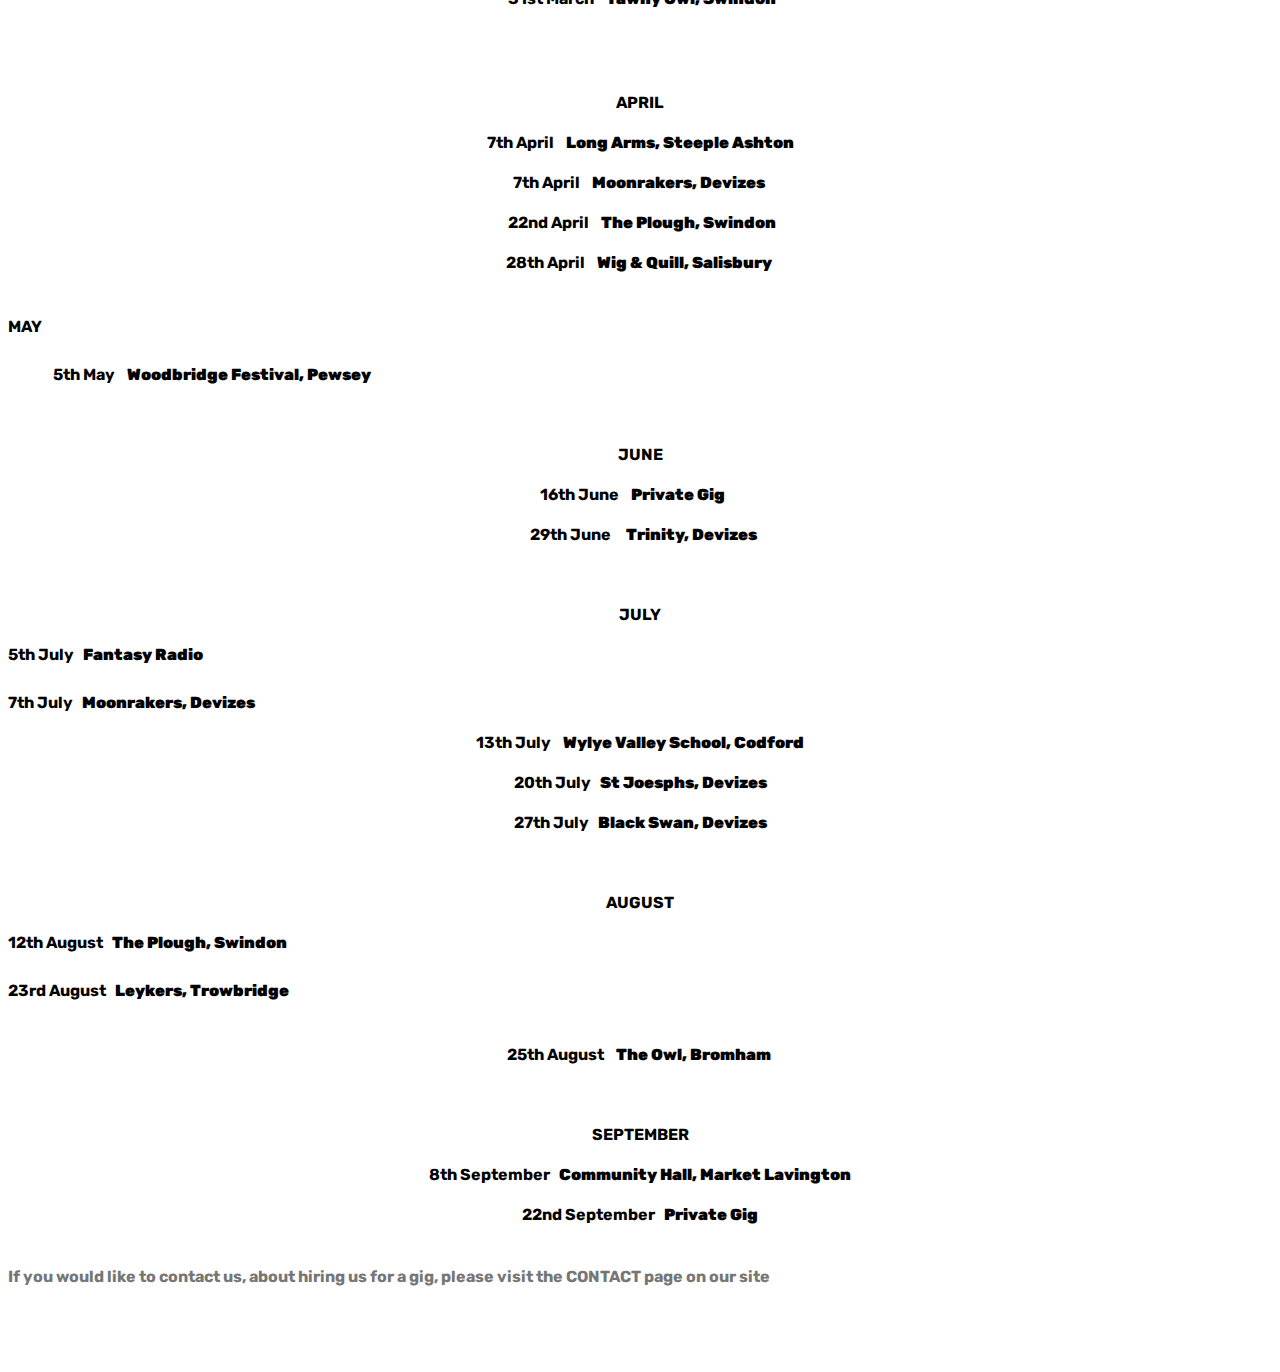
==== commit 3951406b: "create github pages" ====
--- a/page1.html
+++ b/page1.html
@@ -64,7 +64,7 @@
     </nav>
 </section>
 
-<section class="engine"><a href="https://mobirise.me/x">css templates</a></section><section class="mbr-section content5 cid-qMnvb2PoP6 mbr-parallax-background" id="content5-15">
+<section class="engine"><a href="https://mobirise.me/z">best html templates</a></section><section class="mbr-section content5 cid-qMnvb2PoP6 mbr-parallax-background" id="content5-15">
 
     
 
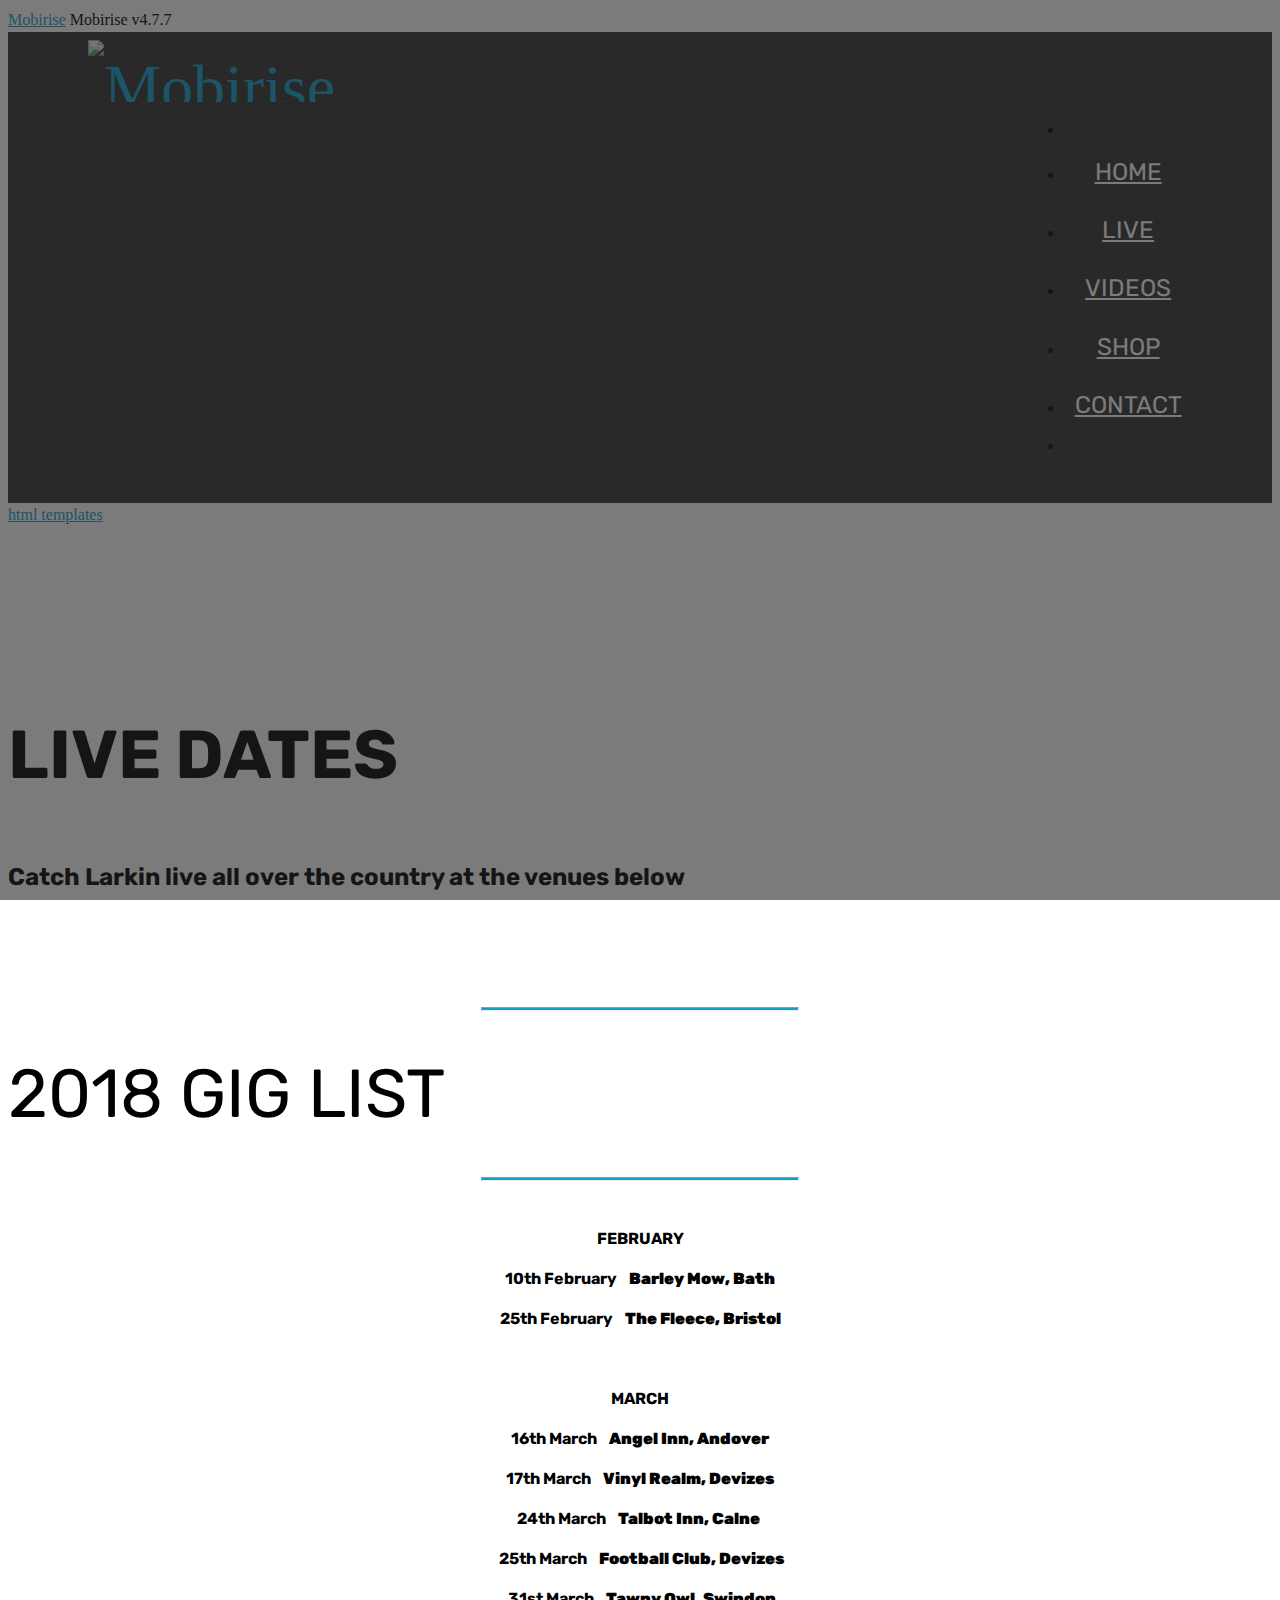
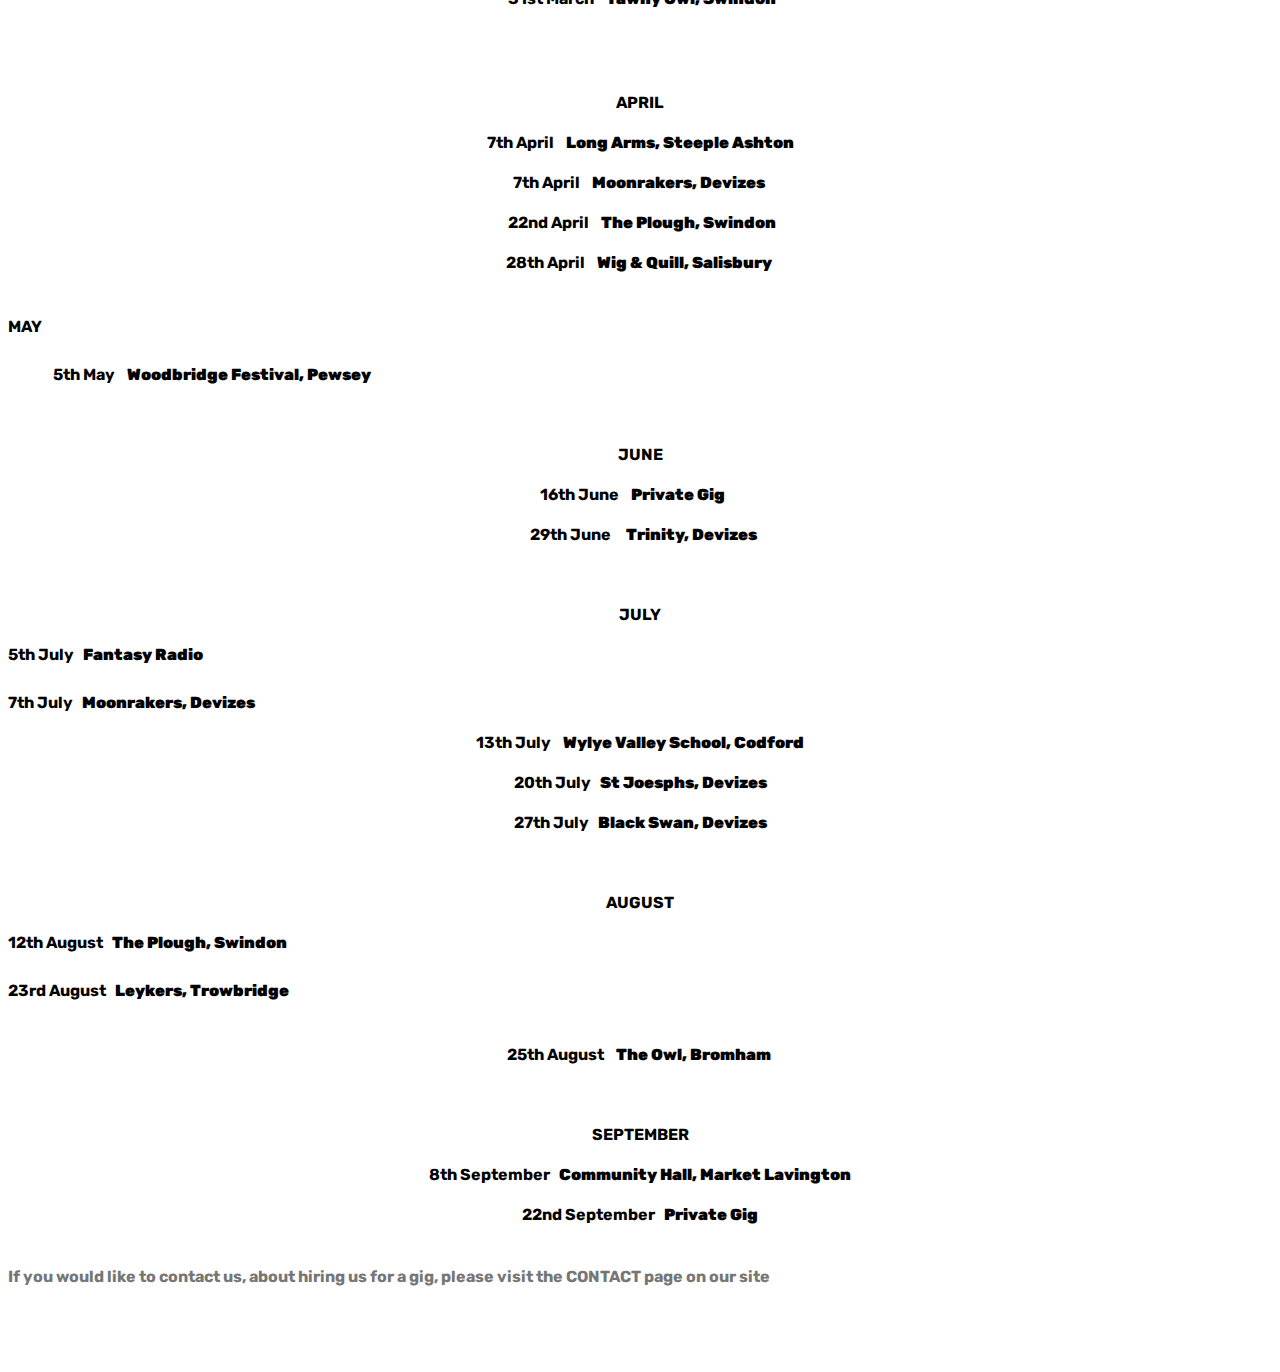
==== commit be2cf59e: "create github pages" ====
--- a/page1.html
+++ b/page1.html
@@ -64,7 +64,7 @@
     </nav>
 </section>
 
-<section class="engine"><a href="https://mobirise.me/z">best html templates</a></section><section class="mbr-section content5 cid-qMnvb2PoP6 mbr-parallax-background" id="content5-15">
+<section class="engine"><a href="https://mobirise.me/v">html templates</a></section><section class="mbr-section content5 cid-qMnvb2PoP6 mbr-parallax-background" id="content5-15">
 
     
 
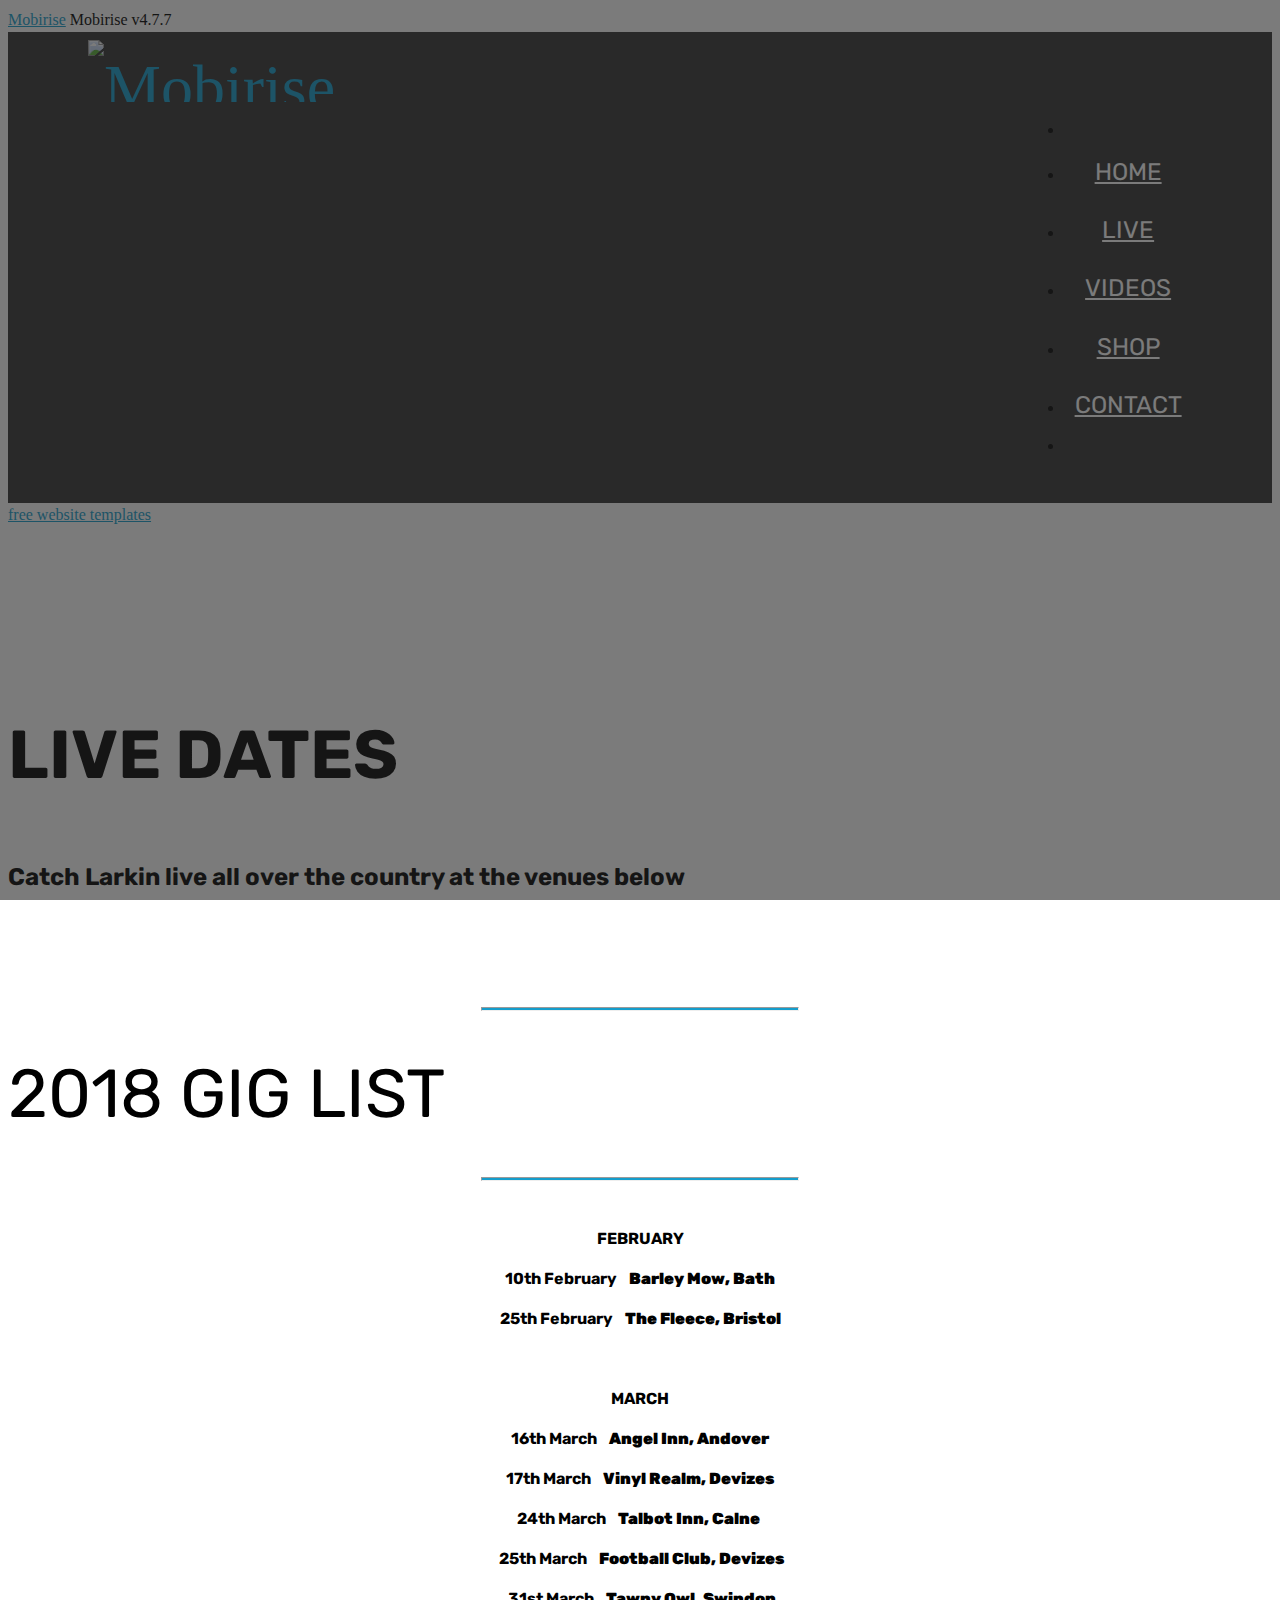
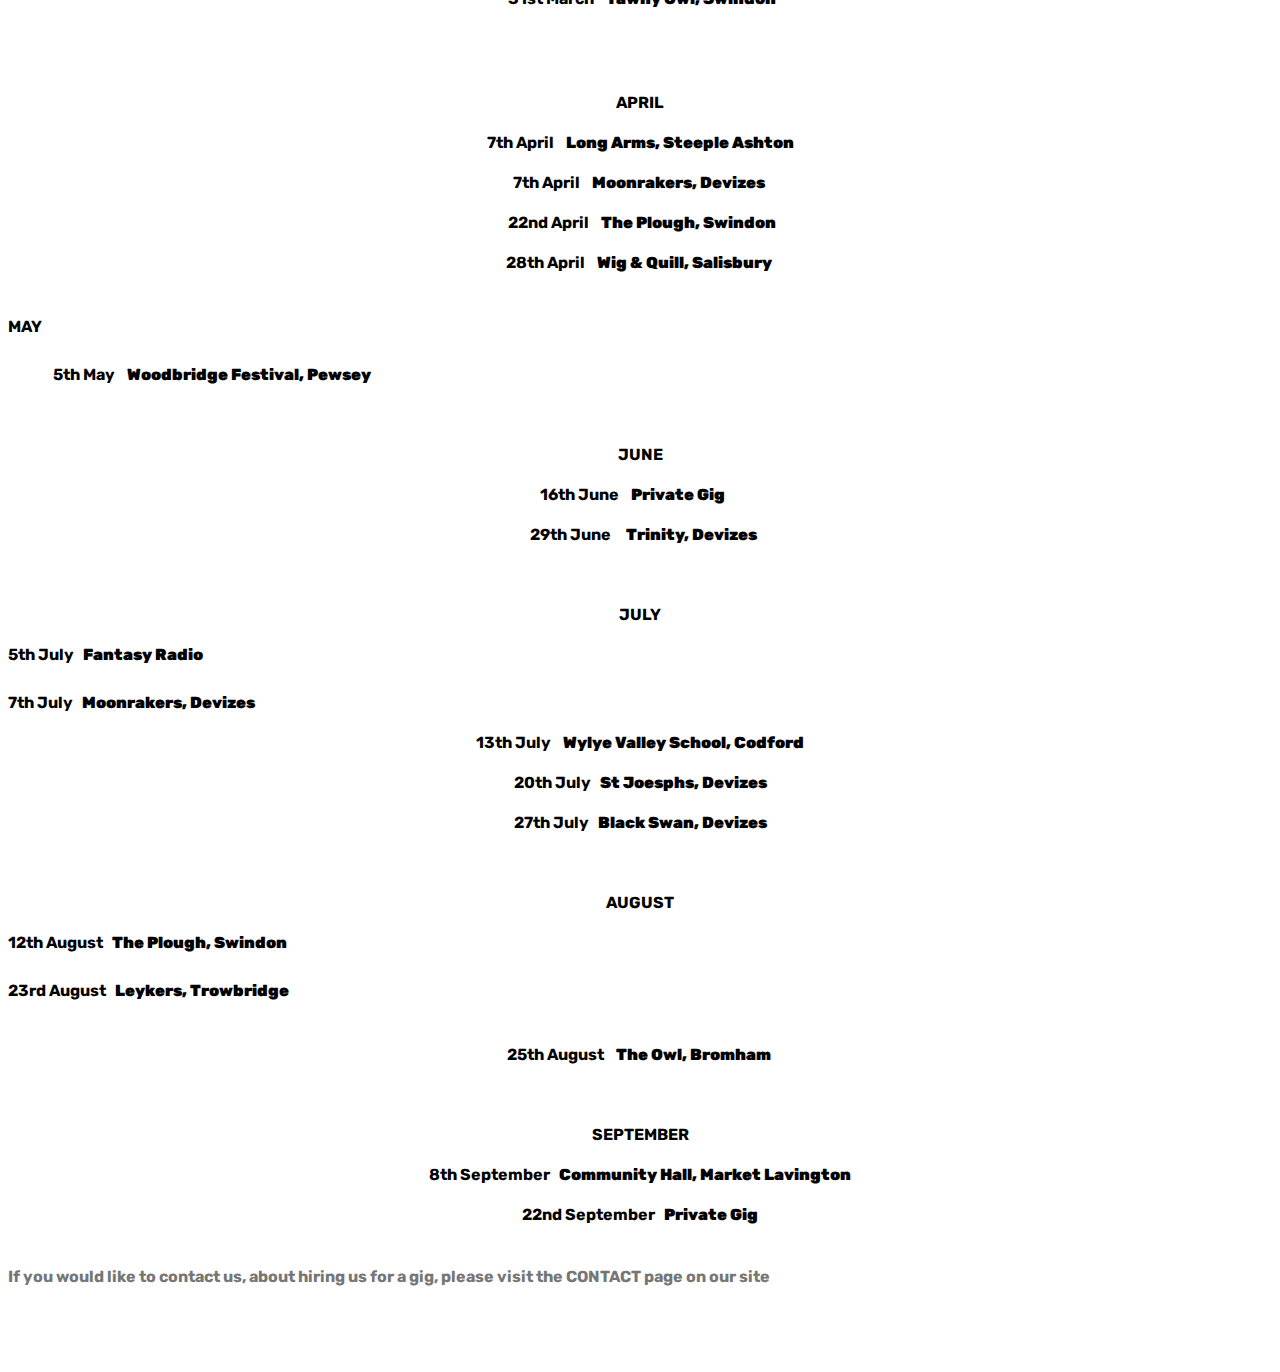
==== commit cca279f8: "create github pages" ====
--- a/page1.html
+++ b/page1.html
@@ -64,7 +64,7 @@
     </nav>
 </section>
 
-<section class="engine"><a href="https://mobirise.me/v">html templates</a></section><section class="mbr-section content5 cid-qMnvb2PoP6 mbr-parallax-background" id="content5-15">
+<section class="engine"><a href="https://mobirise.me/l">free website templates</a></section><section class="mbr-section content5 cid-qMnvb2PoP6 mbr-parallax-background" id="content5-15">
 
     
 
